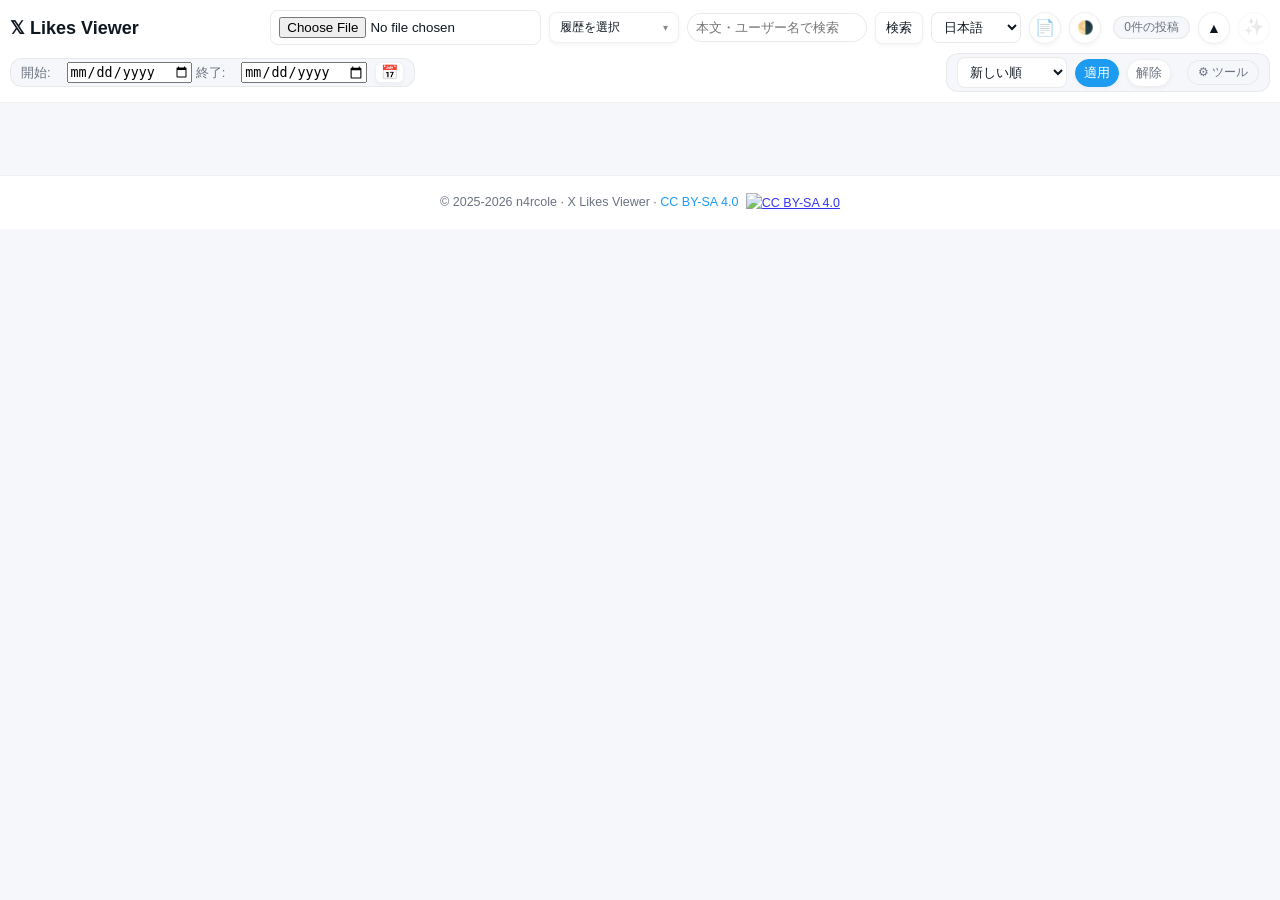
==== index.html @ a04f4ffa "Update index.html" ====
<!DOCTYPE html>
<html lang="ja">
<head>
  <meta charset="utf-8" />
  <meta name="referrer" content="no-referrer" />
  <meta name="viewport" content="width=device-width,initial-scale=1" />
  <meta name="theme-color" content="#0a1628">
  <link rel="manifest" href="/XLV/manifest.webmanifest">
  <link rel="icon" href="/XLV/icons/icon-192.png" sizes="192x192">
  <link rel="apple-touch-icon" href="/XLV/icons/icon-192.png">
  <title>X Likes Viewer</title>
  <style>
/* XLV css v21 */

:root {
  --bg: #f5f7fa;
  --card: #fff;
  --text: #0f1720;
  --muted: #6b7280;
  --border: rgba(0,0,0,0.06);
}

body.dark {
  --bg: #0a1628;
  --card: #15202b;
  --text: #e6eef6;
  --muted: #8899a6;
  --border: rgba(255,255,255,0.1);
}

body.amoled {
  --bg: #000;
  --card: #1a1a1a;
  --text: #e6eef6;
  --muted: #93a4b5;
  --border: rgba(255,255,255,0.15);
}
/* テキストモードボタン */
#textModeToggle {
  padding: 6px 10px;
  border-radius: 8px;
  border: 1px solid var(--border);
  background: var(--card);
  color: var(--text);
  cursor: pointer;
  font-size: 16px;
  transition: background 0.15s ease, color 0.15s ease;  /* transitionを最小限に */
}

#textModeToggle:hover {
  background: var(--bg);
  transform: scale(1.05);
}

#textModeToggle.active {
  background: #1da1f2;
  color: white;
  border-color: #1da1f2;
}

/* リスト表示モード */
#gallery.list-mode {
  display: flex !important;
  flex-direction: column !important;
  grid-template-columns: unset !important;
  gap: 0 !important;
  max-width: 600px !important;
  margin: 0 auto !important;
  padding: 0 !important;
  transition: none !important;  /* transitionを完全に削除 */
}

#gallery.list-mode .card {
  display: flex !important;
  flex-direction: column !important;
  aspect-ratio: unset !important;
  border-radius: 0 !important;
  border-bottom: 1px solid var(--border) !important;
  padding: 8px 16px !important;
  cursor: pointer;
  min-height: unset !important;
  height: auto !important;
  justify-content: flex-start !important;
  box-shadow: none !important;
  transform: none !important;
  width: 100% !important;
  max-width: none !important;
  transition: background 0.1s ease !important;  /* hoverのみ最小限のtransition */
}

#gallery.list-mode .card:hover {
  background: var(--bg);
  transform: none !important;
}

#gallery.list-mode .list-mode-card .tweet-header {
  display: flex;
  align-items: center;
  justify-content: space-between;
  margin-bottom: 4px;
}

#gallery.list-mode .list-mode-card .tweet-username {
  font-weight: 700;
  font-size: 15px;
  color: var(--text);
  line-height: 1.2;
}

#gallery.list-mode .list-mode-card .tweet-date {
  color: var(--muted);
  font-size: 13px;
  line-height: 1.2;
}

#gallery.list-mode .list-mode-card .tweet-text {
  font-size: 15px;
  line-height: 1.35;
  white-space: pre-wrap;
  word-wrap: break-word;
  margin: 0 0 4px 0;
  color: var(--text);
}

#gallery.list-mode .list-mode-card .tweet-stats {
  display: flex;
  gap: 16px;
  color: var(--muted);
  font-size: 13px;
  margin: 0;
  padding: 0;
  line-height: 1.2;
}

#gallery.list-mode .list-mode-card .tweet-stats span {
  display: flex;
  align-items: center;
  gap: 4px;
}

@media (max-width: 768px) {
  #gallery.list-mode {
    max-width: 100% !important;
  }

  #gallery.list-mode .card {
    padding: 8px 12px !important;
  }
}


* {
  box-sizing: border-box;
}

body {
  margin: 0;
  font-family: Inter, "Segoe UI", "Hiragino Kaku Gothic ProN", "Yu Gothic", Meiryo, sans-serif;
  background: var(--bg);
  color: var(--text);
  -webkit-font-smoothing: antialiased;
}

/* Header */
header {
  position: sticky;
  top: 0;
  background: var(--card);
  z-index: 60;
  padding: 10px;
  border-bottom: 1px solid var(--border);
  transition: transform 0.3s ease;
}

.hide-header {
  transform: translateY(-100%);
}

.header-top {
  display: flex;
  align-items: center;
  justify-content: space-between;
  gap: 12px;
  flex-wrap: nowrap;
}

#title {
  margin: 0;
  font-size: 18px;
  font-weight: 700;
  white-space: nowrap;
  flex-shrink: 0;
  text-align: center;
}

.controls {
  display: flex;
  gap: 8px;
  align-items: center;
  flex-wrap: wrap;
}

/* 共通入力フィールドスタイル */
.controls input[type="search"],
.controls input[type="text"],
.controls input[type="date"],
.controls input[type="file"],
.controls select,
#langSelect,
#sortSelect {
  padding: 6px 8px;
  border-radius: 8px;
  border: 1px solid rgba(0,0,0,0.08);
  background: var(--card);
  color: var(--text);
}

#langSelect option,
#sortSelect option {
  background: var(--card);
  color: var(--text);
}

/* ダークテーマ時の入力フィールド */
body.dark .controls input[type="search"],
body.dark .controls input[type="text"],
body.dark .controls input[type="date"],
body.dark .controls input[type="file"],
body.dark .controls select,
body.dark #langSelect,
body.dark #sortSelect,
body.amoled .controls input[type="search"],
body.amoled .controls input[type="text"],
body.amoled .controls input[type="date"],
body.amoled .controls input[type="file"],
body.amoled .controls select,
body.amoled #langSelect,
body.amoled #sortSelect {
  background: var(--card);
  border: 1px solid var(--border);
  color: var(--text);
}

body.dark #langSelect option,
body.dark #sortSelect option,
body.amoled #langSelect option,
body.amoled #sortSelect option {
  background: var(--card);
  color: var(--text);
}

body.dark .date-range input[type="date"],
body.amoled .date-range input[type="date"] {
  color-scheme: dark;
}

/* 英語選択時の言語セレクトボックス幅調整 */
#langSelect[data-selected="en"] {
  max-width: 90px;
  font-size: 12px;
}

/* 共通ボタンスタイル */
button,
.controls button,
.sort-area button,
.merge-row button {
  border-radius: 8px;
  border: 1px solid var(--border);
  background: var(--card);
  color: var(--text);
  padding: 6px 10px;
  cursor: pointer;
  transition: background 0.2s ease, box-shadow 0.2s ease;
  box-shadow: 0 2px 4px rgba(0,0,0,0.04);
}

button:hover,
.controls button:hover,
.sort-area button:hover,
.merge-row button:hover {
  background: rgba(0,0,0,0.05);
}

/* ダークテーマ時のボタン */
body.dark button,
body.dark .controls button,
body.dark .sort-area button,
body.dark .merge-row button,
body.amoled button,
body.amoled .controls button,
body.amoled .sort-area button,
body.amoled .merge-row button {
  border: 1px solid rgba(255,255,255,0.2);
  background: rgba(255,255,255,0.1);
  box-shadow: 0 2px 6px rgba(0,0,0,0.3);
}

body.dark button:hover,
body.dark .controls button:hover,
body.dark .sort-area button:hover,
body.dark .merge-row button:hover,
body.amoled button:hover,
body.amoled .controls button:hover,
body.amoled .sort-area button:hover,
body.amoled .merge-row button:hover {
  background: rgba(255,255,255,0.18);
}

.header-bottom {
  display: flex;
  justify-content: space-between;
  align-items: center;
  margin-top: 8px;
  gap: 12px;
  flex-wrap: wrap;
}

/* ── ツールボタン: 右端まで判定 ── */
.sort-area {
  display: flex;
  align-items: center;
  flex: 1;
}
#jsonMergeToggle {
  flex: 1;
  text-align: right;
  padding: 4px 0;
}

/* ── ロード完了フラッシュライン ── */
#xlvLoadLine {
  position: absolute;
  left: 0; right: 0; bottom: 0;
  height: 1.5px;
  pointer-events: none;
  z-index: 2;
  background: linear-gradient(90deg, #00e676, #52ff9b, #00c853, #52ff9b, #00e676);
  background-size: 300% 100%;
  opacity: 0;
  transition: opacity 0.12s ease-in;
}
#xlvLoadLine.xlv-flash-on {
  opacity: 1;
  animation: xlvLineScroll 0.9s linear;
}
@keyframes xlvLineScroll {
  0%   { background-position: 0% 0%; }
  100% { background-position: 300% 0%; }
}
body.no-effects #xlvLoadLine { display: none; }

.date-range label {
  font-size: 13px;
  color: var(--muted);
  margin-right: 8px;
}

.sort-area {
  display: flex;
  gap: 8px;
  align-items: center;
}

/* JSON結合パネル */
.json-merge-panel {
  padding: 12px;
  border-top: 1px solid var(--border);
  background: var(--card);
  max-height: 500px;
  overflow: hidden;
  margin-top: 4px;
}

.json-merge-panel.hidden {
  max-height: 0;
  padding: 0 12px;
  overflow: hidden;
  margin-top: 0;
}

/* JSON結合セクション */
.json-merge-section {
  border: none;
  padding: 0;
  margin: 0;
}

.json-merge-section summary {
  cursor: pointer;
  font-size: 13px;
  color: var(--text);
  user-select: none;
  padding: 6px 0;
  position: relative;
  display: flex;
  align-items: center;
  width: 100%;
  list-style: none;
  box-sizing: border-box;
}

.json-merge-section summary::-webkit-details-marker {
  display: none;
}

.json-merge-section summary:hover {
  color: var(--muted);
}

.merge-help-icon {
  display: inline-block;
  width: 16px;
  height: 16px;
  line-height: 16px;
  text-align: center;
  border-radius: 50%;
  background: rgba(100,150,200,0.2);
  color: #5b8ec6;
  font-size: 11px;
  font-weight: bold;
  margin-left: 6px;
  cursor: help;
  position: relative;
}

body.dark .merge-help-icon,
body.amoled .merge-help-icon {
  background: rgba(100,150,200,0.3);
  color: #7ba8d8;
}

.merge-help-icon:hover + .merge-help-tooltip {
  opacity: 1;
  visibility: visible;
  transform: translateY(0);
}

.merge-help-tooltip {
  position: absolute;
  top: 100%;
  left: 0;
  margin-top: 8px;
  padding: 10px 12px;
  background: var(--card);
  color: var(--text);
  border: 1px solid var(--border);
  border-radius: 8px;
  font-size: 12px;
  line-height: 1.5;
  width: 280px;
  box-shadow: 0 4px 12px rgba(0,0,0,0.15);
  z-index: 100;
  opacity: 0;
  visibility: hidden;
  transform: translateY(-5px);
  transition: opacity 0.2s ease, transform 0.2s ease, visibility 0.2s ease;
  pointer-events: none;
}

body.dark .merge-help-tooltip,
body.amoled .merge-help-tooltip {
  box-shadow: 0 4px 12px rgba(0,0,0,0.4);
}

.merge-content {
  margin-top: 8px;
  padding: 8px;
  background: rgba(0,0,0,0.02);
  border-radius: 6px;
}

body.dark .merge-content,
body.amoled .merge-content {
  background: rgba(255,255,255,0.05);
}

.merge-row {
  display: flex;
  gap: 8px;
  align-items: center;
  flex-wrap: wrap;
}

.merge-row label {
  font-size: 13px;
  color: var(--text);
  display: flex;
  align-items: center;
  gap: 6px;
}

.merge-row input[type="file"] {
  font-size: 12px;
}

.merge-status {
  margin-top: 8px;
  font-size: 12px;
  padding: 6px;
  border-radius: 4px;
  min-height: 20px;
}

.merge-status.success {
  color: #10b981;
  background: rgba(16,185,129,0.1);
}

.merge-status.error {
  color: #ef4444;
  background: rgba(239,68,68,0.1);
}

/* Gallery */
#gallery {
  display: grid;
  grid-template-columns: repeat(2,1fr);
  gap: 12px;
  padding: 12px;
}

/* Card */
.card {
  background: var(--card);
  border-radius: 10px;
  overflow: hidden;
  box-shadow: 0 2px 8px rgba(0,0,0,0.12);
  display: flex;
  flex-direction: column;
  cursor: pointer;
  transition: transform .12s ease;
  color: #fff;
  aspect-ratio: 1/1.6;
}

.card:hover {
  transform: translateY(-4px);
}

/* Thumbnail */
.thumb {
  position: relative;
  width: 100%;
  aspect-ratio: 1/1;
  overflow: hidden;
  background: #111;
  display: flex;
  align-items: center;
  justify-content: center;
  flex-shrink: 0;
  min-height: 0;
}

.thumb img,
.thumb video {
  width: 100%;
  height: 100%;
  object-fit: cover;
  object-position: center;
  display: block;
}

.thumb img {
  image-rendering: -webkit-optimize-contrast;
  image-rendering: crisp-edges;
}

.thumb .seq-num {
  position: absolute;
  top: 8px;
  left: 8px;
  background: rgba(0,0,0,0.6);
  color: #fff;
  padding: 4px 6px;
  border-radius: 6px;
  font-size: 11px;
  z-index: 4;
  pointer-events: none;
  white-space: nowrap;
  font-family: monospace;
  display: none;
}
body.xlv-show-seq .thumb .seq-num { display: block; }
/* トグルスイッチ */
.xlv-toggle-row{display:flex;align-items:center;gap:8px;margin-top:10px;font-size:13px;color:var(--text);cursor:pointer;user-select:none;}
.xlv-sw{position:relative;display:inline-block;width:38px;height:22px;flex-shrink:0;}
.xlv-sw input{opacity:0;width:0;height:0;position:absolute;}
.xlv-sw-track{position:absolute;inset:0;border-radius:11px;background:var(--border);transition:background .2s;}
.xlv-sw input:checked~.xlv-sw-track{background:#1d9bf0;}
.xlv-sw-knob{position:absolute;top:3px;left:3px;width:16px;height:16px;border-radius:50%;background:#fff;transition:left .18s;box-shadow:0 1px 4px rgba(0,0,0,.3);}
.xlv-sw input:checked~.xlv-sw-knob{left:19px;}

.thumb .count,
.thumb .video-icon {
  position: absolute;
  top: 8px;
  right: 8px;
  background: rgba(0,0,0,0.6);
  color: #fff;
  padding: 4px 6px;
  border-radius: 6px;
  font-size: 11px;
  z-index: 4;
  pointer-events: none;
  white-space: nowrap;
  font-family: monospace;
}

/* ライトモード時のアイコン視認性改善 */
body:not(.dark):not(.amoled) .thumb .count,
body:not(.dark):not(.amoled) .thumb .video-icon {
  background: rgba(0,0,0,0.5);
  color: #fff !important;
  font-weight: 500;
  text-shadow: 0 1px 3px rgba(0,0,0,0.4);
}

/* Info */
.info {
  display: flex;
  flex-direction: column;
  flex-grow: 1;
  justify-content: space-between;
  padding: 10px;
  gap: 8px;
  min-height: 0;
  overflow: hidden;
}

.meta {
  display: flex;
  justify-content: space-between;
  align-items: center;
  font-size: 13px;
  color: #b0b0b0;
  flex-shrink: 0;
}

.meta > div:first-child {
  overflow: hidden;
  text-overflow: ellipsis;
  white-space: nowrap;
  min-width: 0;
  flex-shrink: 1;
}

.meta > div:last-child {
  flex-shrink: 0;
  margin-left: 8px;
}

.preview {
  font-size: 13px;
  color: #fff;
  max-height: 4.4em;
  overflow: hidden;
  flex-grow: 1;
}

.card-date {
  display: flex;
  justify-content: space-between;
  align-items: center;
  width: 100%;
  font-size: 11px;
  color: var(--muted);
  margin-top: 8px;
  flex-wrap: nowrap;
  gap: 6px;
}

.card-date a {
  margin-left: auto !important;
  color: #1d9bf0 !important;
  text-decoration: none;
  font-size: 11px;
  font-weight: 400;
  line-height: 1;
}

.card-date a:hover {
  text-decoration: underline;
}

.media-type-label {
  opacity: 0.5;
  font-size: 10px;
}

/* ライトモード時のテキストカラー */
body:not(.dark):not(.amoled) .card,
body:not(.dark):not(.amoled) .card * {
  color: #0f1720 !important;
}

body:not(.dark):not(.amoled) .card a,
body:not(.dark):not(.amoled) .text-card-link,
body:not(.dark):not(.amoled) .card-date a {
  color: #1d9bf0 !important;
}

body:not(.dark):not(.amoled) .text-card-user {
  color: #0f1720;
}

body:not(.dark):not(.amoled) .text-card-stats,
body:not(.dark):not(.amoled) .text-card-footer,
body:not(.dark):not(.amoled) .card-date {
  color: #6b7280;
}

body:not(.dark):not(.amoled) .text-card-content {
  color: #0f1720;
}

/* ダーク&AMOLEDモード時の統一色 */
body.dark .card-date,
body.dark .text-card-footer,
body.amoled .card-date,
body.amoled .text-card-footer {
  color: rgba(255,255,255,0.65);
}

/* スマホ表示時: メディア付きカードのリンクを右下に配置 */
@media (max-width:768px) {
  .card .info {
    position: relative;
    padding-bottom: 28px;
  }
  
  .card .card-date {
    flex-wrap: nowrap;
    position: static;
    margin-bottom: 0;
  }
  
  .card .card-date > span:first-child {
    white-space: nowrap;
  }
  
  .card .media-type-label {
    position: absolute;
    bottom: 12px;
    left: 10px;
    margin: 0;
  }
  
  .card .card-date a {
    position: absolute;
    bottom: 12px;
    right: 10px;
    margin: 0;
  }
  
  /* テキストのみカードは変更なし */
  .text-only-card .text-card-footer {
    position: static;
  }
  
  .text-only-card .text-card-footer a {
    position: static;
  }
  
  .text-only-card .text-card-footer .media-type-label {
    position: static;
  }
}

/* Text-only card */
.text-only-card {
  aspect-ratio: 1/1.6;
  background: var(--card);
  border-radius: 10px;
  overflow: hidden;
  box-shadow: 0 2px 8px rgba(0,0,0,0.12);
  cursor: pointer;
  transition: transform .12s ease;
  display: flex;
  flex-direction: column;
  padding: 12px;
  justify-content: space-between;
}

.text-only-card:hover {
  transform: translateY(-4px);
}

.text-card-user {
  font-size: 13px;
  font-weight: 500;
  color: #fff;
  margin-bottom: 4px;
}

.text-card-stats {
  font-size: 12px;
  color: #b0b0b0;
  margin-bottom: 8px;
}

.text-card-content {
  flex: 1;
  display: flex;
  align-items: center;
  justify-content: center;
  text-align: center;
  white-space: pre-wrap;
  word-break: break-word;
  font-size: 0.9rem;
  line-height: 1.4;
  color: #fff;
  overflow: hidden;
  padding: 8px 0;
}

.text-card-content.long-text {
  font-size: 0.75rem;
  line-height: 1.3;
}

.text-card-footer {
  display: flex;
  justify-content: space-between;
  align-items: center;
  font-size: 11px;
  color: var(--muted);
  margin-top: 8px;
  gap: 8px;
  flex-wrap: wrap;
}

.no-media-label {
  opacity: 0.5;
  font-size: 10px;
}

.text-card-link {
  color: #1d9bf0 !important;
  text-decoration: none;
  font-size: 11px;
}

.text-card-link:hover {
  text-decoration: underline;
}

/* Modal */
#modal {
  position: fixed;
  inset: 0;
  background: rgba(0,0,0,0.9);
  display: flex;
  align-items: center;
  justify-content: center;
  opacity: 1;
  visibility: visible;
  transition: opacity 0.3s ease, visibility 0.3s ease;
  z-index: 9999;
  color: #fff;
  padding: 0;
}

#modal.hidden {
  opacity: 0;
  visibility: hidden;
}

#modalInner {
  display: flex;
  flex-direction: column;
  align-items: center;
  justify-content: center;
  text-align: center;
  margin: 0 auto;
  width: 100%;
  position: relative;
  z-index: 10000;
}

#modalText {
  color: #fff;
  padding: 20px;
  max-width: 90%;
  max-height: 90%;
  overflow-y: auto;
  white-space: pre-wrap;
  line-height: 1.6;
}

#modalImg,
#modalVideo {
  display: block;
  margin: 0 auto;
  max-width: 95%;
  max-height: 95vh;
  height: auto;
  object-fit: contain;
  box-sizing: border-box;
  border-radius: 8px;
  background: #000;
  cursor: zoom-out;
  touch-action: none;
  transition: transform 0.15s ease;
}

#prevBtn,
#nextBtn,
#closeModal {
  position: absolute;
  background: rgba(255,255,255,0.2);
  color: #fff;
  font-size: 28px;
  padding: 6px 12px;
  border: none;
  border-radius: 6px;
  cursor: pointer;
  z-index: 10001;
  user-select: none;
  transition: background 0.2s;
}

#prevBtn:hover,
#nextBtn:hover,
#closeModal:hover {
  background: rgba(255,255,255,0.35);
}

#prevBtn {
  left: 30px;
  top: 50%;
  transform: translateY(-50%);
}

#nextBtn {
  right: 30px;
  top: 50%;
  transform: translateY(-50%);
}

#closeModal {
  top: 40px;
  right: 40px;
  transform: none;
  font-size: 26px;
}

#modalCounter {
  position: absolute;
  bottom: 16px;
  left: 50%;
  transform: translateX(-50%);
  background: rgba(0,0,0,0.5);
  color: #fff;
  font-size: 14px;
  padding: 4px 10px;
  border-radius: 12px;
  letter-spacing: 0.5px;
  z-index: 130;
  pointer-events: none;
}

.modal-btn {
  pointer-events: auto;
  z-index: 200;
}

/* Cache custom dropdown */
.cache-custom-select { position: relative; }
.cache-select-trigger {
  display: flex; align-items: center; gap: 4px;
  padding: 6px 8px; border-radius: 8px;
  border: 1px solid var(--border); background: var(--card); color: var(--text);
  cursor: pointer; width: 130px; max-width: 130px; text-align: left;
  font-size: 12px; box-shadow: 0 2px 4px rgba(0,0,0,0.04);
}
.cache-select-label { flex: 1; overflow: hidden; text-overflow: ellipsis; white-space: nowrap; }
.cache-select-arrow { flex-shrink: 0; font-size: 10px; opacity: 0.5; }
.cache-select-list {
  position: absolute; top: calc(100% + 4px); left: 0; z-index: 300;
  background: var(--card); border: 1px solid var(--border);
  border-radius: 8px; box-shadow: 0 4px 16px rgba(0,0,0,0.18);
  min-width: 220px; max-width: 320px; list-style: none;
  margin: 0; padding: 4px 0; overflow-y: auto; max-height: 260px;
}
.cache-select-list.hidden { display: none; }
.cache-select-item {
  display: flex; align-items: center; gap: 4px;
  padding: 7px 10px; cursor: pointer; transition: background 0.1s;
}
.cache-select-item:hover { background: var(--bg); }
.cache-select-item.active { background: rgba(29,155,240,0.12); }
.cache-item-label {
  flex: 1; overflow: hidden; text-overflow: ellipsis; white-space: nowrap;
  font-size: 13px; color: var(--text);
}
.cache-item-delete {
  flex-shrink: 0; width: 20px; height: 20px; border-radius: 4px;
  border: none; background: transparent; color: var(--muted);
  cursor: pointer; font-size: 15px; line-height: 1; padding: 0;
  opacity: 0; transition: opacity 0.15s, background 0.15s, color 0.15s;
  display: flex; align-items: center; justify-content: center;
}
.cache-select-item:hover .cache-item-delete { opacity: 1; }
.cache-item-delete:hover { background: rgba(239,68,68,0.15); color: #ef4444; }

/* PC */
@media (min-width:769px) {
  #modal img,
  #modal video {
    max-width: 85vw !important;
    max-height: 85vh !important;
    object-fit: contain;
  }
}

@media (min-width:768px) {
  main#gallery {
    display: grid;
    grid-template-columns: repeat(auto-fill, minmax(260px, 1fr));
    gap: 16px;
    padding: 20px;
  }
}

/* Mobile */
@media (max-width:768px) {
  .header-top {
    flex-direction: row;
    flex-wrap: wrap;
  }
  
  #title {
    font-size: 16px;
  }
  
  #gallery {
    grid-template-columns: repeat(2, 1fr);
    gap: 8px;
    padding: 8px;
  }
  
  #prevBtn,
  #nextBtn {
    display: none !important;
  }
  
  #closeModal {
    position: absolute !important;
    top: 16px !important;
    right: 16px !important;
    background: none !important;
    border: none !important;
    color: #fff !important;
    font-size: 32px !important;
    font-weight: 300 !important;
    line-height: 1 !important;
    padding: 0 !important;
    width: auto !important;
    height: auto !important;
    z-index: 10002 !important;
    text-shadow: 0 2px 8px rgba(0,0,0,0.8);
    transform: none !important;
  }
  
  #closeModal:active {
    opacity: 0.7;
  }
  
  #modalCounter {
    position: absolute;
    bottom: 12px;
    left: 50%;
    transform: translateX(-50%);
    color: #fff;
    background: rgba(0,0,0,0.5);
    padding: 3px 6px;
    border-radius: 6px;
    font-size: 12px;
  }
  
  #modalInner {
    padding: 0;
    width: 100vw;
  }
  
  #modalImg,
  #modalVideo {
    width: 100%;
  }
}

@media (max-width:520px) {
  #gallery {
    gap: 8px;
    padding: 8px;
  }
  
  .controls {
    gap: 6px;
  }
  
  .thumb .count,
  .thumb .video-icon {
    font-size: 11px;
    padding: 3px 5px;
  }
}
  
/* =========================================
   スマホ表示・レイアウト修正 (v4)
   ========================================= */

/* 1. 横スクロール（スワイプ）防止 */
/* width: 100% と overflow-x: hidden で横揺れを防ぐ */
/* overflow-y は指定せず、windowスクロール（デフォルト）を維持する */
html, body {
  width: 100%;
  margin: 0; /* 念のため */
  padding: 0;
}

/* bodyの直下要素に横スクロール禁止を適用 */
body > * {
  overflow-x: clip;
  max-width: 100vw;
}

/* 2. 日付ラベルの位置ズレ修正 (英語対応) */
.date-label-text {
  display: inline-block;
  min-width: 3.5em; /* "Start" に合わせて幅を確保 */
  text-align: left;
}

/* 3. 操作パネル（header-bottom）のスマホ最適化 */
.header-bottom {
  display: flex;
  flex-direction: column; /* 縦並び */
  gap: 8px;
  width: 100%;
}

.date-range, .sort-area {
  display: flex;
  flex-wrap: wrap; /* 折り返し許可 */
  gap: 8px;
  width: 100%;
  justify-content: flex-start;
}

/* 各コントロールのサイズ調整 */
.date-range label, 
.sort-area select, 
.sort-area button {
  flex: 1 1 auto; /* 幅を自動伸縮 */
  min-width: 110px; /* 小さくなりすぎないように */
}

/* タブレット・PC以上（640px~）では横並びに戻す */
@media (min-width: 640px) {
  .header-bottom {
    flex-direction: row;
    justify-content: space-between;
    align-items: center;
  }

  .date-range, .sort-area {
    width: auto;
    flex: 0 1 auto;
  }
}


/* モーダル本文オーバーレイ */
.modal-text-overlay {
  position: absolute;
  top: 0;
  left: 0;
  right: 0;
  bottom: 0;
  background: rgba(0, 0, 0, 0.85);
  color: #fff;
  display: flex;
  align-items: center;
  justify-content: center;
  padding: 20px;
  z-index: 10001;
  opacity: 1;
  transition: opacity 0.2s ease;
  pointer-events: auto;
  cursor: pointer;
}

.modal-text-overlay.hidden {
  opacity: 0;
  pointer-events: none;
}

.modal-text-overlay-content {
  max-width: 90%;
  max-height: 80vh;
  overflow-y: auto;
  text-align: left;
  font-size: 15px;
  line-height: 1.6;
  white-space: pre-wrap;
  word-break: break-word;
  padding: 16px;
  background: rgba(0, 0, 0, 0.5);
  border-radius: 12px;
}

.modal-text-overlay-hint {
  position: absolute;
  bottom: 16px;
  left: 50%;
  transform: translateX(-50%);
  font-size: 12px;
  color: rgba(255, 255, 255, 0.6);
  pointer-events: none;
}

#modalImg.has-text,
#modalVideo.has-text {
  cursor: pointer;
}

/* 小型スマホ専用ヘッダー最適化（6.3インチ以下 / 400px以下） */
@media (max-width: 400px) {
  header {
    padding: 8px 10px;
  }

  .header-top {
    gap: 4px;
  }


  .controls {
    display: flex;
    flex-wrap: nowrap;
    gap: 4px;
    align-items: center;
  }

  #searchInput {
    flex: 1;
    min-width: 100px !important;
    max-width: 140px !important;
  }

  .header-top h1 {
    font-size: 16px;
    margin: 0;
    line-height: 1.2;
    flex: 0 0 100%;
  }

  .header-top .controls {
    display: flex;
    flex-wrap: wrap;
    gap: 4px;
    width: 100%;
    align-items: center;
  }

  /* ファイル入力は別行 */
  .header-top .controls input[type="file"] {
    order: 0;
    flex: 0 0 100%;
    font-size: 11px;
    margin-bottom: 2px;
  }

  /* 1行目: キャッシュ選択・ゴミ箱・検索ボックス・検索ボタン */
  .header-top .controls .cache-dropdown-container {
    order: 1;
    flex: 0 0 auto;
    display: flex;
    gap: 2px;
    align-items: center;
  }

  /* キャッシュプルダウン: 検索プレースホルダーと同じ幅（約130px） */
  .header-top .controls .cache-select-trigger {
    width: 130px !important;
    max-width: 130px !important;
    min-width: 130px !important;
    font-size: 10px !important;
    height: 28px;
    padding: 4px 6px;
    text-overflow: ellipsis;
  }

  .header-top .controls .cache-dropdown-container .delete-cache-btn {
    height: 28px !important;
    padding: 4px 6px !important;
    font-size: 12px !important;
    min-width: 28px;
  }

  /* 検索ボックス: 残りの幅を埋める */
  .header-top .controls input[type="search"] {
    order: 2;
    flex: 1 1 auto;
    min-width: 60px !important;
    max-width: none !important;
    font-size: 12px;
    padding: 4px 6px;
    height: 28px;
  }

  .header-top .controls #searchBtn {
    order: 3;
    flex: 0 0 auto;
    padding: 4px 8px;
    font-size: 11px;
    height: 28px;
    min-width: auto;
    white-space: nowrap;
  }

  /* 2行目: 言語選択・本文のみボタン・テーマボタン・ツイート数 */
  .header-top .controls #langSelect {
    order: 4;
    flex: 0 0 auto;
    font-size: 10px !important;
    padding: 5px 6px 4px 6px;
    height: 28px;
    min-width: auto;
    line-height: 1.4;
  }

  .header-top .controls #textModeToggle {
    order: 5;
    flex: 0 0 auto;
    padding: 3px 6px !important;
    font-size: 16px !important;
    height: 28px;
    line-height: 1.3;
    display: inline-flex;
    align-items: center;
    justify-content: center;
    min-width: 32px;
  }

  .header-top .controls #themeToggle {
    order: 6;
    flex: 0 0 auto;
    padding: 3px 6px !important;
    font-size: 16px !important;
    height: 28px;
    line-height: 1.3;
    display: inline-flex;
    align-items: center;
    justify-content: center;
    min-width: 32px;
  }

  .header-top .controls #tweetCount {
    order: 7;
    flex: 1 1 auto;
    font-size: 11px !important;
    text-align: right;
  }

  /* header-bottomのコンパクト化 */
  .header-bottom {
    margin-top: 6px;
    gap: 6px;
    flex-wrap: nowrap;
  }

  .header-bottom .date-range {
    display: flex;
    gap: 4px;
    flex-wrap: nowrap;
    align-items: center;
  }


  .header-bottom .date-range label {
    display: flex;
    align-items: center;
    gap: 2px;
    font-size: 12px;
    white-space: nowrap;
  }

  .header-bottom .date-range .date-label-text {
    font-size: 11px;
  }

  .header-bottom .date-range input[type="date"] {
    font-size: 12px;
    padding: 3px 4px;
    height: 28px;
    max-width: 115px;
  }

  .header-bottom .sort-area {
    display: flex;
    gap: 4px;
    align-items: center;
    flex-wrap: nowrap;
  }

  .header-bottom .sort-area select {
    font-size: 11px !important;
    padding: 3px 6px;
    height: 28px;
    min-width: auto;
    max-width: 105px;
    line-height: 1.4;
  }

  .header-bottom .sort-area button {
    padding: 3px 6px;
    font-size: 11px;
    height: 28px;
    min-width: 36px;
  }

  .header-bottom #jsonMergeToggle {
    font-size: 13px !important;
    margin-left: 4px !important;
  }
}

/* さらに小さい画面用（〜400px） */
@media (max-width: 400px) {
  .header-top h1 {
    font-size: 14px;
  }

  /* キャッシュプルダウンも縮小 */
  .header-top .controls .cache-select-trigger {
    width: 100px !important;
    max-width: 100px !important;
    min-width: 100px !important;
    font-size: 9px !important;
  }

  .header-top .controls input[type="search"] {
    font-size: 11px;
    min-width: 50px !important;
  }

  .header-top .controls #searchBtn {
    padding: 3px 6px;
    font-size: 10px;
  }

  .header-top .controls #langSelect {
    font-size: 9px !important;
    padding: 5px 4px 4px 4px;
  }

  .header-top #textModeToggle,
  .header-top #themeToggle {
    font-size: 15px !important;
    min-width: 30px;
    padding: 3px 5px !important;
  }

  .header-bottom .date-range input[type="date"] {
    max-width: 100px;
    font-size: 11px;
    height: 26px !important;
    padding: 1px 3px !important;
  }

  .header-bottom .sort-area select {
    max-width: 95px;
    font-size: 10px !important;
  }

  .header-bottom .sort-area button {
    padding: 2px 5px;
    font-size: 10px;
    min-width: 32px;
  }
}


  /* スマホ表示時は検索ボタンを非表示 */
  @media (max-width: 768px) {
    #searchBtn {
      display: none !important;
    }
  }


/* Header toggle button */
#headerToggle {
  position: fixed;
  top: 10px;
  left: 10px;
  z-index: 100;
  padding: 8px 12px;
  border-radius: 8px;
  border: 1px solid var(--border);
  background: var(--card);
  color: var(--text);
  cursor: pointer;
  font-size: 16px;
  box-shadow: 0 2px 8px rgba(0,0,0,0.15);
  transition: transform 0.2s ease, opacity 0.2s ease;
  opacity: 0;
  pointer-events: none;
}

#headerToggle:hover {
  opacity: 1;
  transform: scale(1.05);
}

body.header-hidden #headerToggle {
  opacity: 0.9;
  pointer-events: auto;
}

header {
  transition: transform 0.3s ease;
}

body.header-hidden header {
  transform: translateY(-100%);
}

#headerCloseBtn {
  padding: 6px 10px;
  border-radius: 8px;
  border: 1px solid var(--border);
  background: var(--card);
  color: var(--text);
  cursor: pointer;
  font-size: 14px;
}

#headerCloseBtn:hover {
  background: var(--bg);
}

@media (max-width: 400px) {
  #headerToggle {
    top: 8px;
    left: 8px;
    padding: 6px 10px;
    font-size: 14px;
  }

  #headerCloseBtn {
    padding: 4px 8px;
    font-size: 12px;
  }
}


/* ═══ XLV Header Redesign ═══ */
/* グラデーションアクセントライン */
header::after {
  content: '';
  position: absolute;
  left: 0; right: 0; bottom: 0;
  height: 1.5px;
  background: linear-gradient(90deg, #1d9bf0, #7856ff, #1d9bf0);
  background-size: 200% 100%;
  animation: headerLineFlow 4s linear infinite;
}
@keyframes headerLineFlow {
  0%   { background-position: 0% 0%; }
  100% { background-position: 200% 0%; }
}
header {
  position: sticky; /* 既存上書き */
  overflow: visible;
}
body.dark header, body.amoled header {
  background: rgba(21,32,43,0.78) !important;
  backdrop-filter: blur(16px);
  -webkit-backdrop-filter: blur(16px);
}

/* グラデーションタイトル */
#title {
  font-weight: 800 !important;
  background: linear-gradient(135deg, #1d9bf0, #7856ff);
  -webkit-background-clip: text;
  -webkit-text-fill-color: transparent;
  background-clip: text;
}

/* 検索入力: ピル型 */
#searchInput {
  border-radius: 20px !important;
  transition: box-shadow 0.2s, border-color 0.2s !important;
}
#searchInput:focus {
  outline: none !important;
  box-shadow: 0 0 0 2px rgba(29,155,240,0.35) !important;
  border-color: #1d9bf0 !important;
}

/* アイコンボタン: 円形 */
#textModeToggle,
#themeToggle,
#headerCloseBtn {
  width: 32px !important;
  height: 32px !important;
  border-radius: 50% !important;
  padding: 0 !important;
  display: inline-flex !important;
  align-items: center !important;
  justify-content: center !important;
  transition: transform 0.15s ease, box-shadow 0.15s ease !important;
}
#textModeToggle:hover,
#themeToggle:hover,
#headerCloseBtn:hover {
  transform: scale(1.12) !important;
  box-shadow: 0 2px 8px rgba(0,0,0,0.15) !important;
}

/* 適用/解除ボタン */
#applyFilter {
  background: #1d9bf0 !important;
  color: #fff !important;
  border-color: #1d9bf0 !important;
  border-radius: 16px !important;
  transition: transform 0.15s, box-shadow 0.15s !important;
}
#applyFilter:hover {
  transform: translateY(-1px) !important;
  box-shadow: 0 4px 12px rgba(29,155,240,0.4) !important;
}
#clearFilter {
  color: var(--muted) !important;
  border-radius: 16px !important;
}

/* ソートエリアグループ */
.sort-area {
  background: var(--bg);
  border-radius: 12px !important;
  padding: 3px 10px;
  border: 1px solid var(--border);
}

/* 日付エリアグループ */
.date-range {
  background: var(--bg);
  border-radius: 12px !important;
  padding: 3px 10px;
  border: 1px solid var(--border);
}

/* ツイート数バッジ */
#tweetCount {
  background: var(--bg) !important;
  border: 1px solid var(--border) !important;
  border-radius: 20px !important;
  padding: 2px 10px !important;
  font-size: 12px !important;
}

/* ⚙ ツール トグルボタン */
#jsonMergeToggle {
  display: inline-flex !important;
  align-items: center !important;
  gap: 4px !important;
  padding: 3px 10px !important;
  border: 1px solid var(--border) !important;
  border-radius: 16px !important;
  background: var(--bg) !important;
  color: var(--muted) !important;
  font-size: 12px !important;
  cursor: pointer !important;
  white-space: nowrap !important;
  transition: border-color 0.15s, color 0.15s !important;
}
#jsonMergeToggle.open {
  border-color: #1d9bf0 !important;
  color: #1d9bf0 !important;
}

/* 日付範囲: 常に横並び */
.date-range { flex-wrap: nowrap !important; }
.date-range label { flex-shrink: 1 !important; min-width: 0 !important; white-space: nowrap; }
.date-range input[type="date"] { min-width: 80px !important; width: auto !important; flex-shrink: 1; }

/* hover underline for username */
.tweet-username:hover,
.text-card-user:hover,
.meta > div[data-screen-name]:hover {
  text-decoration: underline;
  text-underline-offset: 2px;
  cursor: pointer;
}

/* ═══ ユーザーコンテキストメニュー ═══ */
.user-context-menu {
  position: fixed;
  z-index: 600;
  background: var(--card);
  border: 1px solid var(--border);
  border-radius: 12px;
  box-shadow: 0 8px 28px rgba(0,0,0,0.22), 0 2px 8px rgba(0,0,0,0.12);
  overflow: hidden;
  min-width: 180px;
  animation: ucmFadeIn 0.12s ease;
}
@keyframes ucmFadeIn {
  from { opacity: 0; transform: scale(0.94) translateY(-4px); }
  to   { opacity: 1; transform: scale(1)    translateY(0); }
}
.user-context-menu.hidden { display: none; }
.ucm-item {
  display: flex;
  align-items: center;
  gap: 8px;
  width: 100%;
  padding: 11px 16px;
  border: none;
  border-radius: 0;
  background: transparent;
  color: var(--text);
  cursor: pointer;
  font-size: 13px;
  font-weight: 500;
  text-align: left;
  box-shadow: none;
  transition: background 0.12s, color 0.12s;
}
.ucm-item + .ucm-item { border-top: 1px solid var(--border); }
.ucm-search:hover { background: rgba(29,155,240,0.10); color: #1d9bf0; }
.ucm-exclude:hover { background: rgba(239,68,68,0.10); color: #ef4444; }
/* ══════════════════════════════════════════════════ */


@keyframes ucmFadeOut {
  from { opacity: 1; transform: scale(1) translateY(0); }
  to   { opacity: 0; transform: scale(0.94) translateY(-4px); }
}
.user-context-menu.closing {
  animation: ucmFadeOut 0.12s ease forwards;
  pointer-events: none;
}

/* ═══ no-effects モード（パフォーマンス優先）═══ */
body.no-effects header::after { display: none !important; }
body.no-effects.dark header,
body.no-effects.amoled header {
  background: var(--card) !important;
  backdrop-filter: none !important;
  -webkit-backdrop-filter: none !important;
}
body.no-effects #title {
  background: none !important;
  -webkit-background-clip: unset !important;
  -webkit-text-fill-color: var(--text) !important;
  background-clip: unset !important;
}
body.no-effects .user-context-menu,
body.no-effects .user-context-menu.closing {
  animation: none !important;
}

/* ── 低スペック端末: GPU blur 無効化 ── */
body.no-effects .thumb .count,
body.no-effects .thumb .video-icon,
body.no-effects .thumb .seq-num {
  backdrop-filter: none !important;
  -webkit-backdrop-filter: none !important;
  background: rgba(0,0,0,0.65) !important;
  border: 1px solid rgba(255,255,255,0.08) !important;
}

/* ── 読み込み件数プリセットボタン ── */
.ps-btn {
  font-size: 12px;
  padding: 4px 10px;
  border-radius: 14px;
  border: 1px solid var(--border);
  background: var(--bg-card);
  color: var(--text);
  cursor: pointer;
  transition: background 0.15s, border-color 0.15s;
  text-align: center;
  line-height: 1.4;
}
.ps-btn.active {
  background: #1d9bf0;
  color: #fff;
  border-color: #1d9bf0;
}
.ps-btn .ps-hint {
  font-size: 10px;
  opacity: 0.75;
  display: block;
}

/* ✨ エフェクトボタン */
#effectsToggle {
  order: 7;
  flex: 0 0 auto;
  padding: 3px 6px !important;
  font-size: 16px !important;
  height: 28px;
  line-height: 1.3;
  display: inline-flex;
  align-items: center;
  justify-content: center;
  min-width: 32px;
  width: 32px !important;
  height: 32px !important;
  border-radius: 50% !important;
  padding: 0 !important;
  transition: transform 0.15s ease, box-shadow 0.15s ease !important;
}
#effectsToggle:hover {
  transform: scale(1.12) !important;
  box-shadow: 0 2px 8px rgba(0,0,0,0.15) !important;
}
body.no-effects #effectsToggle {
  opacity: 0.45;
  filter: grayscale(1);
}
@media (max-width: 400px) {
  #effectsToggle {
    font-size: 15px !important;
    min-width: 30px;
    padding: 3px 5px !important;
  }
}
/* ══════════════════════════════════════════════════ */


/* ⚙ツールボタンを常に同一行に収める */
.sort-area {
  flex-wrap: nowrap !important;
  min-width: 0;
}
#applyFilter,
#clearFilter {
  padding: 4px 8px !important;
  min-width: 0 !important;
  flex-shrink: 1 !important;
}
#jsonMergeToggle {
  flex-shrink: 0 !important;
  white-space: nowrap !important;
}
/* ══════════════════════════════ */

/* ═══ パフォーマンス最適化 ═══ */
.card, .text-only-card, .list-mode-card {
  contain: layout style;
}
.card:hover, .text-only-card:hover {
  will-change: transform;
}
/* content-visibility: auto は大量カード時にペイントをスキップ */
#gallery .card,
#gallery .text-only-card {
  content-visibility: auto;
  contain-intrinsic-size: 0 240px;
}
#gallery.list-mode .list-mode-card {
  content-visibility: auto;
  contain-intrinsic-size: 0 120px;
}
/* will-change はエフェクトOFF時は不要 */

/* ══════════════════════════════ */

/* スクロール最適化 */
#gallery {
  touch-action: pan-y;
  overscroll-behavior: contain;
}
/* モーダル背景タッチ最適化 */
#modal {
  touch-action: none;
}

/* NOT FOUND サムネプレースホルダー */
.thumb-not-found {
  position: absolute;
  inset: 0;
  display: flex;
  flex-direction: column;
  align-items: center;
  justify-content: center;
  background: #1e1e1e;
  gap: 6px;
}
.thumb-not-found::before {
  content: '🔗';
  font-size: 22px;
  opacity: 0.35;
}
.thumb-not-found::after {
  content: 'NOT FOUND';
  font-size: 9px;
  font-weight: 600;
  letter-spacing: 1.5px;
  color: #555;
}

/* ═══ エクスポートセクション（インライン） ═══ */
.export-steps-inline {
  padding-left: 0;
  margin: 10px 0 10px;
  list-style: none;
  counter-reset: step;
  display: flex;
  flex-direction: column;
  gap: 6px;
}
.export-steps-inline li {
  counter-increment: step;
  display: flex;
  align-items: flex-start;
  gap: 8px;
  font-size: 12px;
  color: var(--muted);
  line-height: 1.4;
}
.export-steps-inline li::before {
  content: counter(step);
  flex-shrink: 0;
  width: 18px; height: 18px;
  border-radius: 50%;
  background: rgba(29,155,240,0.2);
  color: #1d9bf0;
  font-size: 10px; font-weight: 700;
  display: flex; align-items: center; justify-content: center;
}
.bm-link-wrap {
  background: var(--bg);
  border: 1.5px dashed #1d9bf0;
  border-radius: 10px;
  padding: 8px 12px;
  display: flex; align-items: center; gap: 8px;
  margin: 8px 0 6px;
}
.bm-drag-link {
  font-size: 13px; font-weight: 700;
  color: #1d9bf0; text-decoration: none;
  flex: 1; cursor: grab;
  padding: 3px 8px; border-radius: 8px;
  background: rgba(29,155,240,0.10);
  border: 1px solid rgba(29,155,240,0.25);
  white-space: nowrap; overflow: hidden; text-overflow: ellipsis;
  transition: background 0.15s;
}
.bm-drag-link:hover { background: rgba(29,155,240,0.2); }
.export-note {
  font-size: 11px; color: var(--muted);
  padding: 8px 10px; background: var(--bg);
  border-radius: 8px; border-left: 3px solid #7856ff;
  line-height: 1.5;
}

.export-credit {
  font-size: 11px; color: var(--muted);
  padding: 8px 10px; background: var(--bg);
  border-radius: 8px; border-left: 3px solid #1d9bf0;
  line-height: 1.5; margin-top: 6px;
}
.export-credit a { color: #1d9bf0 !important; text-decoration: none; }
.export-credit a:hover { text-decoration: underline; }
/* ══════════════════════════════ */

/* =====================================================
   XLV Design Patch — Final All-in-One
   <style> タグ末尾にそのまま追加するだけでOK
   ===================================================== */

/* ════════════════════════════════════════════════════
   1. 背景：テーマ別サブカラーグラデーション
   ════════════════════════════════════════════════════ */
body.dark {
  background-image:
    radial-gradient(ellipse at 15% 45%, rgba(29,155,240,0.05) 0%, transparent 55%),
    radial-gradient(ellipse at 85% 15%, rgba(120,86,255,0.05) 0%, transparent 55%);
}
body.amoled {
  background-image:
    radial-gradient(ellipse at 20% 50%, rgba(29,155,240,0.04) 0%, transparent 50%),
    radial-gradient(ellipse at 80% 20%, rgba(120,86,255,0.04) 0%, transparent 50%);
}
body:not(.dark):not(.amoled) {
  background-image:
    radial-gradient(ellipse at 10% 50%, rgba(29,155,240,0.04) 0%, transparent 50%),
    radial-gradient(ellipse at 90% 10%, rgba(120,86,255,0.04) 0%, transparent 50%);
}

/* ════════════════════════════════════════════════════
   2. カード共通：形状・影・枠
   ════════════════════════════════════════════════════ */
.card, .text-only-card {
  border-radius: 14px !important;
  border: 1px solid var(--border) !important;
  box-shadow:
    0 1px 2px rgba(0,0,0,0.06),
    0 3px 10px rgba(0,0,0,0.08) !important;
  transition:
    transform .15s ease,
    box-shadow .15s ease,
    border-color .15s ease !important;
  overflow: hidden;
}

.card:hover, .text-only-card:hover {
  transform: translateY(-4px) scale(1.012) !important;
  box-shadow:
    0 4px 8px rgba(0,0,0,0.08),
    0 12px 28px rgba(0,0,0,0.12),
    0 0 0 1px rgba(29,155,240,0.25) !important;
  border-color: rgba(29,155,240,0.4) !important;
}

body.dark .card,
body.dark .text-only-card {
  background:
    linear-gradient(150deg, rgba(255,255,255,0.03) 0%, transparent 60%),
    var(--card) !important;
  box-shadow:
    0 1px 2px rgba(0,0,0,0.25),
    0 4px 16px rgba(0,0,0,0.3) !important;
}
body.dark .card:hover,
body.dark .text-only-card:hover {
  box-shadow:
    0 4px 12px rgba(0,0,0,0.4),
    0 16px 32px rgba(0,0,0,0.3),
    0 0 0 1px rgba(29,155,240,0.3) !important;
  border-color: rgba(29,155,240,0.45) !important;
}

body.amoled .card,
body.amoled .text-only-card {
  background:
    linear-gradient(150deg, rgba(255,255,255,0.025) 0%, transparent 60%),
    var(--card) !important;
  box-shadow:
    0 1px 2px rgba(0,0,0,0.5),
    0 4px 20px rgba(0,0,0,0.5) !important;
  border-color: rgba(255,255,255,0.1) !important;
}
body.amoled .card:hover,
body.amoled .text-only-card:hover {
  box-shadow:
    0 6px 20px rgba(0,0,0,0.6),
    0 0 0 1px rgba(29,155,240,0.35) !important;
  border-color: rgba(29,155,240,0.45) !important;
}

/* ════════════════════════════════════════════════════
   3. サムネイル
   ════════════════════════════════════════════════════ */
.thumb {
  background: #0c0c0c !important;
}

.thumb::after {
  content: '';
  position: absolute;
  bottom: 0; left: 0; right: 0;
  height: 28%;
  background: linear-gradient(to top, rgba(0,0,0,0.22) 0%, transparent 100%);
  pointer-events: none;
  z-index: 3;
}
body:not(.dark):not(.amoled) .thumb::after {
  background: linear-gradient(to top, rgba(0,0,0,0.10) 0%, transparent 100%);
}

.thumb .count,
.thumb .video-icon {
  backdrop-filter: blur(6px) !important;
  -webkit-backdrop-filter: blur(6px) !important;
  background: rgba(0,0,0,0.55) !important;
  border: 1px solid rgba(255,255,255,0.12) !important;
  border-radius: 8px !important;
}

/* ════════════════════════════════════════════════════
   4. カード info エリア：余白・テキスト
   ════════════════════════════════════════════════════ */
.card .info,
.card:not(.text-only-card) .info {
  padding: 10px 12px 7px !important;
}

.card .meta {
  font-size: clamp(10.0px, 2.8vw, 12.5px) !important;
}

/* 本文プレビュー：余白を消費して表示行を増やす */
.card .preview {
  font-size: clamp(10.5px, 3.0vw, 12.5px) !important;
  line-height: 1.45 !important;
  opacity: 0.85;
  flex-grow: 1 !important;
  max-height: 4.4em !important;
  flex-shrink: 1 !important;
}

/* ════════════════════════════════════════════════════
   5. card-date：2行レイアウト（重なり解消）
   ════════════════════════════════════════════════════ */
.card .card-date {
  flex-wrap: wrap !important;
  gap: 2px 6px !important;
  padding-bottom: 0 !important;
  font-size: clamp(9.5px, 2.5vw, 11.0px) !important;
}

/* 日付：1行目フル幅 */
.card .card-date > span:first-child {
  flex: 0 0 100% !important;
  white-space: nowrap !important;
}

/* メディア種別：2行目 左寄せ */
.card .card-date .media-type-label {
  position: static !important;
  bottom: auto !important;
  left: auto !important;
  flex: 1 !important;
  margin: 0 !important;
}

/* 投稿リンク：2行目 右寄せ */
.card .card-date > span:last-child {
  position: static !important;
  bottom: auto !important;
  right: auto !important;
  margin-left: auto !important;
}

/* モバイルの absolute 配置を無効化 */
@media (max-width: 768px) {
  .card .info {
    position: static !important;
    padding-bottom: 7px !important;
  }
  .card .card-date {
    position: static !important;
    margin-bottom: 0 !important;
  }
  .card .media-type-label {
    position: static !important;
  }
  .card .card-date a {
    position: static !important;
    margin-left: 0 !important;
  }
}

/* ════════════════════════════════════════════════════
   6. 極小端末（≤360px）追加調整
   ════════════════════════════════════════════════════ */
@media (max-width: 360px) {
  .card .info {
    padding: 8px 10px 5px !important;
    gap: 5px !important;
  }
  .card .preview {
    font-size: 10.5px !important;
    max-height: 4.4em !important;
    line-height: 1.4 !important;
  }
  .card .meta {
    font-size: 10px !important;
  }
  .card .card-date {
    font-size: 9.5px !important;
  }
}

/* ════════════════════════════════════════════════════
   7. ギャラリー余白（PC）
   ════════════════════════════════════════════════════ */
@media (min-width: 769px) {
  #gallery {
    padding: 20px 24px !important;
    gap: 18px !important;
  }
}

/* リストモード：ホバー変更なし */
.gallery.list-mode .card:hover {
  transform: none !important;
  box-shadow: none !important;
  border-color: var(--border) !important;
}

/* ════════════════════════════════════════════════════
   8. no-effects 時：すべてオフ
   ════════════════════════════════════════════════════ */
body.no-effects .card,
body.no-effects .text-only-card {
  background: var(--card) !important;
  box-shadow: 0 2px 8px rgba(0,0,0,0.12) !important;
  border: 1px solid var(--border) !important;
}
body.no-effects .card:hover,
body.no-effects .text-only-card:hover {
  transform: translateY(-4px) !important;
  box-shadow: 0 2px 8px rgba(0,0,0,0.12) !important;
  border-color: var(--border) !important;
}
body.no-effects .thumb::after {
  display: none !important;
}
body.no-effects .thumb .count,
body.no-effects .thumb .video-icon {
  backdrop-filter: none !important;
  -webkit-backdrop-filter: none !important;
  border: none !important;
  background: rgba(0,0,0,0.6) !important;
}
body.no-effects,
body.no-effects.dark,
body.no-effects.amoled {
  background-image: none !important;
}


    /* [p.py Patch 4] プレビューが空きスペースを使い切って日時直前まで伸びるよう上書き */
    .card .info { justify-content: flex-start !important; }
    .card .meta { margin-bottom: 4px; }
    .card .preview { margin-bottom: 4px; }
  
    /* [Fix A] maximize preview area */
    .card .info { gap: 0 !important; }
    .card .meta { margin-bottom: 6px !important; }
    /* overflow:hidden + padding-top で中央寄せ (JS が制御) */
    .card .preview {
      max-height: none !important;
      margin-bottom: 0 !important;
      overflow: hidden !important;
      box-sizing: border-box !important;
    }
    @media (max-width: 360px) { .card .preview { max-height: none !important; } }

    /* [Fix B] card-date: margin-top:auto で常に .info 最下部に固定 */
    .card .card-date {
      margin-top: auto !important;
      padding-top: 2px !important;
      padding-bottom: 4px !important;
      flex-shrink: 0 !important;
    }

    /* [Fix D/CSS] UCM dismiss button */
    .ucm-dismiss { color: var(--muted) !important; opacity: 0.8; }
    .ucm-dismiss:hover { background: var(--bg) !important; opacity: 1; color: var(--text) !important; }

  
/* ── 年指定モード: 全解像度対応 ── */
#dateModeCalendar {
  display: flex !important;
  flex-wrap: nowrap !important;
  gap: 4px;
  align-items: center;
  flex-shrink: 0 !important;
  width: auto !important;
  min-width: 0 !important;
}
/* .date-range label の flex/min-width ルールを上書き */
#dateModeCalendar label {
  flex: 0 0 auto !important;
  min-width: 0 !important;
  width: auto !important;
  white-space: nowrap;
  margin-right: 0 !important;
  gap: 1px !important;
}
#dateModeYear {
  display: none;
  flex-wrap: wrap;
  gap: 4px;
  align-items: center;
  min-width: 0;
}
#dateModeTgl {
  font-size: 14px; cursor: pointer; padding: 3px 5px;
  border-radius: 6px; border: 1px solid var(--border);
  background: var(--card); color: var(--text);
  user-select: none; line-height: 1;
  transition: background .15s, border-color .15s;
  flex: 0 0 auto; margin-left: auto;
}
#dateModeTgl:hover { background: var(--bg); }
#dateModeTgl.year-mode-on { background: rgba(29,155,240,.15); border-color: #1d9bf0; }
.year-btn {
  width: 54px !important; min-width: unset !important;
  padding: 3px 4px; font-size: 12px; font-weight: 600;
  border-radius: 6px; border: 1px solid var(--border);
  background: var(--card); color: var(--text);
  cursor: pointer; white-space: nowrap;
  text-align: center; box-sizing: border-box !important;
  transition: background .15s, color .15s, border-color .15s;
}
.year-btn:hover { background: var(--bg); }
.year-btn.active { background: #1d9bf0; color: #fff; border-color: #1d9bf0; }
.year-btn[data-year-all] { font-size: 10px; }

@media (max-width: 320px) {
  /* iPhone5 等の超狭い画面: 開始/終了テキストを隠す */
  #dateModeCalendar .date-label-text {
    display: none;
  }
  .date-range input[type="date"] {
    max-width: 82px !important;
    font-size: 10px !important;
    height: 24px !important;
    padding: 1px 2px !important;
  }
  .date-range {
    padding: 2px 6px !important;
  }
  #dateModeTgl {
    padding: 2px 4px !important;
    font-size: 12px !important;
  }
}

@media (min-width: 401px) and (max-width: 450px) {
  .date-range input[type="date"] {
    max-width: 100px !important;
    font-size: 11px !important;
    height: 26px !important;
    padding: 1px 2px !important;
  }
  #dateModeCalendar label {
    gap: 1px !important;
  }
}

/* ════════════════════════════════════════════════════
   ツールパネル モダンUI — ヘッダーと同一デザイン言語
   ════════════════════════════════════════════════════ */

/* ── パネル本体 ── */
.json-merge-panel {
  border-top: none !important;
  border-radius: 16px !important;
  border: 1px solid rgba(29,155,240,0.2) !important;
  background: rgba(248,251,255,0.88) !important;
  backdrop-filter: blur(14px) !important;
  -webkit-backdrop-filter: blur(14px) !important;
  box-shadow: 0 6px 28px rgba(29,155,240,0.08),
              0 1px 0 rgba(255,255,255,0.8) inset !important;
  margin-top: 6px !important;
  padding: 10px 12px 12px !important;
}
body.dark .json-merge-panel,
body.amoled .json-merge-panel {
  background: rgba(15,23,42,0.82) !important;
  border-color: rgba(29,155,240,0.22) !important;
  box-shadow: 0 6px 32px rgba(0,0,0,0.4),
              0 1px 0 rgba(255,255,255,0.04) inset !important;
}
body.no-effects .json-merge-panel {
  backdrop-filter: none !important;
  -webkit-backdrop-filter: none !important;
  background: var(--card) !important;
  border-radius: 0 !important;
  border: none !important;
  border-top: 1px solid var(--border) !important;
  box-shadow: none !important;
  margin-top: 0 !important;
}

/* ── アコーディオンセクション ── */
.json-merge-section {
  border-radius: 12px !important;
  border: 1px solid rgba(29,155,240,0.12) !important;
  background: rgba(255,255,255,0.5) !important;
  margin: 6px 0 0 !important;
  overflow: hidden;
  transition: border-color 0.2s, box-shadow 0.2s;
}
.json-merge-section[open] {
  border-color: rgba(29,155,240,0.28) !important;
  box-shadow: 0 3px 16px rgba(29,155,240,0.08) !important;
}
body.dark .json-merge-section,
body.amoled .json-merge-section {
  background: rgba(255,255,255,0.05) !important;
  border-color: rgba(255,255,255,0.08) !important;
}
body.dark .json-merge-section[open],
body.amoled .json-merge-section[open] {
  border-color: rgba(29,155,240,0.3) !important;
  box-shadow: 0 3px 16px rgba(0,0,0,0.28) !important;
}
body.no-effects .json-merge-section {
  background: none !important;
  border: none !important;
  border-top: 1px solid var(--border) !important;
  border-radius: 0 !important;
  box-shadow: none !important;
}

/* ── summary（アコーディオンヘッダー） ── */
.json-merge-section summary {
  padding: 8px 12px !important;
  border-radius: 11px !important;
  font-size: 12px !important;
  font-weight: 600 !important;
  letter-spacing: 0.025em !important;
  transition: background 0.15s !important;
}
.json-merge-section summary:hover {
  background: rgba(29,155,240,0.08) !important;
}
.json-merge-section[open] > summary {
  border-radius: 11px 11px 0 0 !important;
  border-bottom: 1px solid rgba(29,155,240,0.1) !important;
  background: linear-gradient(90deg,
    rgba(29,155,240,0.07) 0%,
    rgba(120,86,255,0.04) 100%) !important;
}
body.no-effects .json-merge-section summary {
  padding: 7px 2px !important;
  border-radius: 0 !important;
  background: none !important;
}
body.no-effects .json-merge-section summary:hover { background: none !important; }
body.no-effects .json-merge-section[open] > summary {
  background: none !important;
  border-bottom: 1px solid var(--border) !important;
}

/* ── コンテンツ本体 ── */
.merge-content {
  margin-top: 0 !important;
  padding: 10px 12px 12px !important;
  background: transparent !important;
  border-radius: 0 0 11px 11px !important;
}
body.no-effects .merge-content { padding: 8px 2px !important; }

/* ── プリセットボタン ── */
.ps-btn {
  border-radius: 16px !important;
  font-weight: 500 !important;
  transition: background 0.15s, border-color 0.15s,
              color 0.15s, box-shadow 0.15s !important;
}
.ps-btn:hover {
  border-color: #1d9bf0 !important;
  color: #1d9bf0 !important;
  background: rgba(29,155,240,0.07) !important;
}
.ps-btn.active {
  background: linear-gradient(135deg, #1d9bf0 0%, #7856ff 100%) !important;
  color: #fff !important;
  border-color: transparent !important;
  box-shadow: 0 2px 10px rgba(29,155,240,0.38) !important;
  font-weight: 600 !important;
}

/* ── パネル内ボタン全般 ── */
.json-merge-panel button,
.merge-row button {
  border-radius: 10px !important;
  transition: border-color 0.15s, box-shadow 0.15s, background 0.15s !important;
}
.json-merge-panel button:hover,
.merge-row button:hover {
  border-color: #1d9bf0 !important;
  box-shadow: 0 0 0 2.5px rgba(29,155,240,0.14) !important;
}

/* ── ステータス表示 ── */
.merge-status {
  border-radius: 8px !important;
  padding: 6px 10px !important;
  border: 1px solid rgba(29,155,240,0.14) !important;
  background: rgba(29,155,240,0.04) !important;
}

/* ── 連番トグル行 ── */
.xlv-toggle-row {
  border-radius: 10px !important;
  padding: 4px 8px !important;
  transition: background 0.15s !important;
}
.xlv-toggle-row:hover {
  background: rgba(29,155,240,0.07) !important;
}

/* ── ブックマークリンク ── */
.bm-drag-link {
  border-radius: 10px !important;
  background: linear-gradient(135deg,
    rgba(29,155,240,0.1) 0%,
    rgba(120,86,255,0.1) 100%) !important;
  border: 1px solid rgba(29,155,240,0.22) !important;
  padding: 6px 14px !important;
  font-weight: 600 !important;
  transition: box-shadow 0.15s, background 0.15s !important;
}
.bm-drag-link:hover {
  background: linear-gradient(135deg,
    rgba(29,155,240,0.18) 0%,
    rgba(120,86,255,0.18) 100%) !important;
  box-shadow: 0 2px 12px rgba(29,155,240,0.18) !important;
}

/* ── パネルスクロール & 枠見切れ修正 ── */
.json-merge-panel { overflow-y: auto !important; }
.json-merge-panel.hidden { overflow: hidden !important; }

/* 謎の枠 (empty merge-status / dark merge-content inner box) を削除 */
.merge-status:empty { display: none !important; }
body.dark .merge-content,
body.amoled .merge-content { background: transparent !important; }
.merge-content { border-radius: 0 !important; }

/* ── パネル: hidden 時は完全非表示 ── */
.json-merge-panel.hidden {
  display: none !important;
  max-height: 0 !important;
  padding: 0 !important;
  margin: 0 !important;
  border: none !important;
  overflow: hidden !important;
  box-shadow: none !important;
  backdrop-filter: none !important;
  -webkit-backdrop-filter: none !important;
  opacity: 0 !important;
}

/* ── summary の > を CSS chevron に置換 ── */
.json-merge-section summary {
  padding-left: 26px !important;
  position: relative !important;
}
.json-merge-section summary::before {
  content: '▶';
  position: absolute;
  left: 8px;
  font-size: 9px;
  color: #1d9bf0;
  transition: transform 0.22s cubic-bezier(0.4, 0, 0.2, 1),
              color 0.15s;
  display: inline-block;
  line-height: 1;
  top: 50%;
  transform: translateY(-50%) rotate(0deg);
}
.json-merge-section[open] > summary::before {
  transform: translateY(-50%) rotate(90deg);
  color: #7856ff;
}
body.no-effects .json-merge-section summary::before {
  display: none;
}
body.no-effects .json-merge-section summary {
  padding-left: 2px !important;
}

/* ── year-mode レイアウト: toggle 押し出し防止 ── */
/* year container が残りスペースを flex で占有 → toggle 分だけ確保 */
#dateModeYear {
  flex: 1 1 0 !important;
  min-width: 0 !important;
}
/* toggle を右端に固定、shrink 禁止 */
#dateModeTgl {
  flex: 0 0 auto !important;
  flex-shrink: 0 !important;
  padding: 2px 5px !important;
}
/* ボタン幅を 54 → 48px に縮小（横一列に収まりやすくなる） */
.year-btn {
  width: 48px !important;
}
/* calendar mode でも dateModeTgl が右端になるよう維持 */
#dateModeCalendar {
  flex: 0 0 auto !important;
}

@media (min-width: 321px) and (max-width: 360px) {
  .date-range input[type="date"] {
    max-width: 88px !important;
    font-size: 10px !important;
    height: 25px !important;
    padding: 1px 2px !important;
  }
  .date-range {
    padding: 2px 7px !important;
  }
  #dateModeTgl {
    padding: 2px 4px !important;
    font-size: 12px !important;
  }
}
</style>
</head>
<body>
  <button id="headerToggle" type="button" title="ヘッダーを表示">☰</button>
  <header>
    <div class="header-top">
      <h1 id="title">X いいねビューア</h1>
      <div class="controls">
        <input id="jsonFile" type="file" accept=".json" />
        <input id="searchInput" type="search" placeholder="本文・ユーザー名で検索" style="max-width:180px" />
        <button id="searchBtn" type="button">検索</button>
        <select id="langSelect">
          <option value="ja">日本語</option>
          <option value="en">English</option>
          <option value="zh">简体中文</option>
          <option value="ko">한국어</option>
        </select>
        <button id="textModeToggle" type="button" title="テキストのみ表示">📄</button>
        <button id="themeToggle" type="button" title="テーマ切替">🌗</button>
        <button id="effectsToggle" type="button" title="エフェクト切替">✨</button>
        <span id="tweetCount" style="font-size:13px;color:var(--muted);white-space:nowrap;margin-left:4px"></span>
        <button id="headerCloseBtn" type="button" title="ヘッダーを閉じる">▲</button>
      </div>
    </div>

    <div class="header-bottom">
      <div class="date-range">
        <div id="dateModeCalendar">
          <label><span class="date-label-text">開始:</span><input id="startDate" type="date" /></label>
          <label><span class="date-label-text">終了:</span><input id="endDate" type="date" /></label>
        </div>
        <div id="dateModeYear" role="group" aria-label="年を選択"></div>
        <button id="dateModeTgl" type="button" title="年指定モードに切替">📅</button>
      </div>

      <div class="sort-area">
        <select id="sortSelect">
          <option value="newest">新しい順</option>
          <option value="oldest">古い順</option>
          <option value="likes">いいね数順</option>
        </select>
        <button id="applyFilter" type="button">適用</button>
        <button id="clearFilter" type="button">解除</button>
        <span id="jsonMergeToggle" style="cursor:pointer;user-select:none;margin-left:8px">⚙ ツール</span>
      </div>
    </div>
    
    <div id="jsonMergePanel" class="json-merge-panel hidden">
      <details class="json-merge-section" id="xlvExportSection">
        <summary>
          <span id="xlvExportSummary">データエクスポート</span>
        </summary>
        <div class="merge-content">

          <ol class="export-steps-inline">
            <li id="xlvExportStep1">下のリンクをブックマークバーにドラッグして登録</li>
            <li id="xlvExportStep2">x.com を開き、ブックマークレットをクリック</li>
            <li id="xlvExportStep3">右上に進捗UIが出て完了後 JSON が自動ダウンロードされます</li>
            <li id="xlvExportStep4">ダウンロードした .json をこのツールに読み込む</li>
          </ol>
          <div class="bm-link-wrap">
            <a id="xlvBookmarklet" class="bm-drag-link" href="#">📥 XLV Exporter</a>
            <button id="copyBmBtn" type="button" style="flex-shrink:0">コピー</button>
            <button id="xlvMobileGuideBtn" type="button"
              title="モバイル登録ガイド"
              style="flex-shrink:0;padding:4px 8px;font-size:14px;">📱</button>
          </div>
          <!-- Mobile guide modal -->
          <div id="xlvMobileGuideModal"
               style="display:none;position:fixed;inset:0;z-index:9998;
                      background:rgba(0,0,0,0.72);align-items:center;
                      justify-content:center;padding:16px;">
            <div style="background:var(--card);color:var(--text);border-radius:16px;
                        padding:20px 22px;max-width:400px;width:100%;max-height:82vh;
                        overflow-y:auto;box-shadow:0 8px 32px rgba(0,0,0,0.45);
                        position:relative;border:1px solid var(--border);">
              <button id="xlvMobileGuideClose"
                style="position:absolute;top:10px;right:12px;background:none;
                       border:none;font-size:22px;cursor:pointer;
                       color:var(--muted);line-height:1;padding:0;">✕</button>
              <h3 id="xlvMgTitle" style="margin:0 0 14px;font-size:15px;font-weight:700;padding-right:24px;"></h3>
              <div id="xlvMgBody" style="font-size:13px;line-height:1.75;color:var(--text);"></div>
            </div>
          </div>
          <div class="export-note" id="xlvExportNote">⚠️ 必ず x.com 上で実行してください。100件/0.8秒 で取得します。</div>
        <div class="export-credit" id="xlvExportCredit"></div>
        </div>
      </details>
      <details class="json-merge-section">
        <summary>
          <span id="xlvJsonMergeTitle">JSONの結合</span>
          <span class="merge-help-icon" title="">?</span>
          <div class="merge-help-tooltip">
            初回のエクスポートからいいねが増えた場合､お手元のJSONを基準とし追加分のみ後から選択することで単一のJSONに結合できます。これにより再度全てのデータを読み込む手間が不要となります。
          </div>
        </summary>
        <div class="merge-content">
          <div class="merge-row">
            <label>基準JSON: <input id="mergeBase" type="file" accept=".json" /></label>
            <label>追加JSON: <input id="mergeAdd" type="file" accept=".json" /></label>
          </div>
          <div class="merge-row" style="margin-top:8px;">
            <label>ファイル名: <input id="mergeFileName" type="text" placeholder="merged" style="width:150px;" /></label>
            <button id="executeMerge" type="button">結合実行</button>
          </div>
          <div id="mergeStatus" class="merge-status"></div>
        </div>
      </details>
      <details class="json-merge-section">
        <summary>
          投稿の除外
          <span class="merge-help-icon" title="">?</span>
          <div class="merge-help-tooltip" id="xlvExcludeTooltip">指定したいいね数より少ない投稿をコメントアウトまたは削除できます。例: 10を指定すると、favorite_countが10未満の投稿が除外されます。処理後のJSONファイルがダウンロードされます。</div>
        </summary>
        <div class="merge-content">
          <div class="merge-row">
            <label><span id="xlvExcludeJsonLabel">対象JSON</span>: <input id="excludeJson" type="file" accept=".json" /></label>
          </div>
          <div class="merge-row" style="margin-top:8px;">
            <label><span id="xlvExcludeThresholdLabel">いいね数の最小値</span>: <input id="excludeThreshold" type="number" min="0" value="0" style="width:100px;" /></label>
          </div>
          
          <div class="merge-row" style="margin-top:8px;">
            <label><span id="xlvExcludeFileNameLabel">ファイル名</span>: <input id="excludeFileName" type="text" placeholder="filtered" style="width:150px;" /></label>
            <button id="executeExclude" type="button">除外実行</button>
          </div>
          <div id="excludeStatus" class="merge-status"></div>
        </div>
      </details>

      <details class="json-merge-section">
        <summary>
          読み込み件数
          <span class="merge-help-icon" title="">?</span>
          <div class="merge-help-tooltip" id="xlvPageSizeTooltip">スクロールごとに読み込む件数。高スペックなら増やすと快適。低スペックや動作が重い場合は減らしてください。</div>
        </summary>
        <div class="merge-content">
          <div id="pageSizePresets" style="display:flex;flex-wrap:wrap;gap:6px;margin-bottom:10px;">
            <button class="ps-btn" data-ps="auto" id="psBtn_auto"><span id="xlvPsAutoLabel">自動</span></button>
            <button class="ps-btn" data-ps="50"  id="psBtn_50" >50<span class="ps-hint">〜2GB</span></button>
            <button class="ps-btn" data-ps="75"  id="psBtn_75" >75<span class="ps-hint">〜4GB</span></button>
            <button class="ps-btn" data-ps="100" id="psBtn_100">100<span class="ps-hint">〜6GB</span></button>
            <button class="ps-btn" data-ps="200" id="psBtn_200">200<span class="ps-hint">8GB+</span></button>
          </div>
          <div style="border-top:1px solid var(--border);padding-top:8px;display:flex;align-items:center;gap:8px;flex-wrap:wrap;">
            <label style="display:flex;align-items:center;gap:4px;">
              <span id="xlvPsCustomLabel">任意指定</span>:
              <input id="pageSizeCustom" type="number" min="1" style="width:80px;" placeholder="例: 150">
              <span id="xlvPsHintLabel" style="font-size:11px;color:var(--muted);">空欄=全件</span>
            </label>
            <button id="pageSizeApply" type="button"><span id="xlvPsApplyLabel">適用</span></button>
          </div>
          <div id="pageSizeStatus" class="merge-status" style="margin-top:6px;"></div>
          <label class="xlv-toggle-row">
            <span class="xlv-sw">
              <input type="checkbox" id="xlvSeqToggle">
              <span class="xlv-sw-track"></span>
              <span class="xlv-sw-knob"></span>
            </span>
            <span id="xlvSeqLabel">連番表示</span>
          </label>
        </div>
      </details>

    </div>
    <div id="xlvLoadLine"></div>
  </header>

  <main id="gallery" aria-live="polite"></main>

  <div id="modal" class="hidden" role="dialog" aria-modal="true">
    <button id="closeModal" class="modal-btn close" type="button">✕</button>
    <button id="prevBtn" class="modal-btn left" type="button">◀</button>
    <div id="modalInner">
      <img id="modalImg" referrerpolicy="no-referrer" alt="">
      <video id="modalVideo" controls referrerpolicy="no-referrer" style="display:none"></video>
      <div id="modalText" style="display:none"></div>
      <div id="modalTextOverlay" class="modal-text-overlay hidden"></div>
    </div>
    <button id="nextBtn" class="modal-btn right" type="button">▶</button>
    <div id="modalCounter" aria-hidden="true"></div>
  </div>

    <!-- ユーザーコンテキストメニュー -->
  <div id="userContextMenu" class="user-context-menu hidden" role="menu">
    <button class="ucm-item ucm-search" type="button">🔍 <span id="ucmSearchLabel">このユーザーを検索</span></button>
    <button class="ucm-item ucm-exclude" type="button">🚫 <span id="ucmExcludeLabel">このユーザーを除外</span></button>
  <button class="ucm-item ucm-dismiss" id="ucmDismissBtn" type="button"><span id="ucmDismissLabel"></span></button>
  </div>

  <script>



/* XLV js v41 */

(() => {

  // ─── IndexedDB キャッシュヘルパー (localStorage容量制限を回避) ──────────
  const _IDB_NAME   = 'xlv_idb';
  const _IDB_VER    = 1;
  const _STORE_META = 'cache_meta';
  const _STORE_DATA = 'cache_data';

  function _openDB() {
    return new Promise((res, rej) => {
      const req = indexedDB.open(_IDB_NAME, _IDB_VER);
      req.onupgradeneeded = e => {
        const db = e.target.result;
        if (!db.objectStoreNames.contains(_STORE_META))
          db.createObjectStore(_STORE_META, { keyPath: 'id' });
        if (!db.objectStoreNames.contains(_STORE_DATA))
          db.createObjectStore(_STORE_DATA, { keyPath: 'id' });
      };
      req.onsuccess = e => res(e.target.result);
      req.onerror   = () => rej(req.error);
    });
  }
  async function _idbGetAllMeta() {
    const db = await _openDB();
    return new Promise((res, rej) => {
      const req = db.transaction(_STORE_META, 'readonly').objectStore(_STORE_META).getAll();
      req.onsuccess = () => res(req.result || []);
      req.onerror   = () => rej(req.error);
    });
  }
  async function _idbGetData(id) {
    const db = await _openDB();
    return new Promise((res, rej) => {
      const req = db.transaction(_STORE_DATA, 'readonly').objectStore(_STORE_DATA).get(id);
      req.onsuccess = () => res(req.result ? req.result.data : null);
      req.onerror   = () => rej(req.error);
    });
  }
  async function _idbPutCache(id, name, timestamp, data) {
    const db = await _openDB();
    return new Promise((res, rej) => {
      const tx = db.transaction([_STORE_META, _STORE_DATA], 'readwrite');
      tx.objectStore(_STORE_META).put({ id, name, timestamp });
      tx.objectStore(_STORE_DATA).put({ id, data });
      tx.oncomplete = () => res();
      tx.onerror    = () => rej(tx.error);
    });
  }
  async function _idbDeleteCache(id) {
    const db = await _openDB();
    return new Promise((res, rej) => {
      const tx = db.transaction([_STORE_META, _STORE_DATA], 'readwrite');
      tx.objectStore(_STORE_META).delete(id);
      tx.objectStore(_STORE_DATA).delete(id);
      tx.oncomplete = () => res();
      tx.onerror    = () => rej(tx.error);
    });
  }
  // ─────────────────────────────────────────────────────────────────────────
  // DOM要素
  const fileInput = document.getElementById('jsonFile');
  const gallery = document.getElementById('gallery');
  const searchInput = document.getElementById('searchInput');
  const langSelect = document.getElementById('langSelect');
  const themeToggle = document.getElementById('themeToggle');
  const textModeToggle = document.getElementById('textModeToggle');
  const startDateEl = document.getElementById('startDate');
  const endDateEl = document.getElementById('endDate');
  const sortSelect = document.getElementById('sortSelect');
  const applyBtn = document.getElementById('applyFilter');
  const clearBtn = document.getElementById('clearFilter');
  const tweetCount = document.getElementById('tweetCount');
  const jsonMergeToggle = document.getElementById('jsonMergeToggle');
  const jsonMergePanel = document.getElementById('jsonMergePanel');

  // Header toggle functionality
  const headerToggle = document.getElementById('headerToggle');
  const headerCloseBtn = document.getElementById('headerCloseBtn');

  const savedHeaderState = localStorage.getItem('xlv_header_hidden');
  if (savedHeaderState === 'true') {
    document.body.classList.add('header-hidden');
  }

  if (headerToggle) {
    headerToggle.addEventListener('click', () => {
      document.body.classList.remove('header-hidden');
      localStorage.setItem('xlv_header_hidden', 'false');
    });
  }

  if (headerCloseBtn) {
    headerCloseBtn.addEventListener('click', () => {
      document.body.classList.add('header-hidden');
      localStorage.setItem('xlv_header_hidden', 'true');
    });
  }

  
  // JSONマージ用要素
  const mergeBaseInput = document.getElementById('mergeBase');
  const mergeAddInput = document.getElementById('mergeAdd');
  const mergeFileNameInput = document.getElementById('mergeFileName');
  const executeMergeBtn = document.getElementById('executeMerge');
  const mergeStatus = document.getElementById('mergeStatus');

  // 投稿除外用要素
  const excludeJsonInput = document.getElementById('excludeJson');
  const excludeThresholdInput = document.getElementById('excludeThreshold');
  const excludeFileNameInput = document.getElementById('excludeFileName');
  const executeExcludeBtn = document.getElementById('executeExclude');
  const excludeStatus = document.getElementById('excludeStatus');

  let excludeJsonData = null;

  // モーダル
  const modal = document.getElementById('modal');
  const modalImg = document.getElementById('modalImg');
  const modalVideo = document.getElementById('modalVideo');
  const modalText = document.getElementById('modalText');
  const modalTextOverlay = document.getElementById('modalTextOverlay');
  const closeModal = document.getElementById('closeModal');
  const prevBtn = document.getElementById('prevBtn');
  const nextBtn = document.getElementById('nextBtn');
  const modalCounter = document.getElementById('modalCounter');

  // 状態管理
  let allTweets = [];
  let viewTweets = [];
  let modalList = [];
  let modalIndex = 0;
  let modalCurrentText = '';

  // キャッシュ管理
  const CACHE_LIST_KEY = 'xviewer_json_list';
  const CACHE_CURRENT_KEY = 'xviewer_current_cache_id';
  let jsonCacheList = [];

  // Intersection Observer
  let videoObserver = null;
  let videoPlayTimeout = new Map();
  let PAGE_SIZE; // 読み込み件数（initPageSizeUI + _computeAutoPageSize で設定）

  // 初期化
  (async function init() {
    const theme = localStorage.getItem('xviewer_theme') || 'light';
    if (theme === 'dark') document.body.classList.add('dark');
    else if (theme === 'amoled') document.body.classList.add('amoled');
    
    const savedLang = localStorage.getItem('xviewer_lang') || 'ja';
    langSelect.value = savedLang;
    
    // 英語選択時の属性設定
    if (savedLang === 'en') {
      langSelect.setAttribute('data-selected', 'en');
    }
    
    applyLanguage(savedLang);

    // 低スペック端末自動判定 → no-effects 自動適用
    const _isLowEnd = (navigator.hardwareConcurrency || 8) <= 4
      || (navigator.deviceMemory  || 8) <= 4
      || (/Android/i.test(navigator.userAgent) && window.devicePixelRatio < 2);
    if (_isLowEnd && !localStorage.getItem('xlv_effects_forced')) {
      document.body.classList.add('no-effects');
    }

    // Intersection Observer初期化
    if ('IntersectionObserver' in window) {
      window.videoObserver = videoObserver = new IntersectionObserver((entries) => {
        entries.forEach(entry => {
          const video = entry.target;
          if (entry.isIntersecting) {
            const timeout = setTimeout(() => {
              if (video.paused && entry.isIntersecting) video.play().catch(() => {});
              videoPlayTimeout.delete(video);
            }, 300);
            videoPlayTimeout.set(video, timeout);
          } else {
            const timeout = videoPlayTimeout.get(video);
            if (timeout) {
              clearTimeout(timeout);
              videoPlayTimeout.delete(video);
            }
            video.pause();
            if (entry.intersectionRatio === 0) {
              video.removeAttribute('src');
              video.load();
            }
          }
        });
      }, { threshold: 0.25, rootMargin: '0px' });
    }
    
    initPageSizeUI();
    initSeqToggle();
    await loadCacheList();
    const currentId = localStorage.getItem(CACHE_CURRENT_KEY);
    if (currentId) await loadCachedJsonById(currentId);
  })();

  // ヘルパー関数
  function stripSpaces(u) {
    if (!u) return null;
    return String(u).replace(/\uFEFF/g, '').trim();
  }

  function tryOrigFromThumb(u) {
    if (!u) return u;
    return /name=thumb/i.test(u) ? u.replace(/name=thumb/i, 'name=orig') : u;
  }

  function isImage(u) { 
    return /\.(jpe?g|png|gif|webp)(\?|$)/i.test(u) || /pbs\.twimg\.com/i.test(u); 
  }
  
  function isVideo(u) { 
    return /\.(mp4|webm|mov)(\?|$)/i.test(u) || /video/i.test(u); 
  }

  function extractTweetsFromJson(data) {
    if (!data) return [];
    if (data.globalObjects?.tweets) return Object.values(data.globalObjects.tweets);
    if (Array.isArray(data)) return data;
    if (Array.isArray(data.tweets)) return data.tweets;
    const found = [];
    (function walk(o) {
      if (!o || typeof o !== 'object') return;
      if ((o.created_at || o.date) && (o.full_text || o.text)) { 
        found.push(o); 
        return; 
      }
      for (const k in o) {
        if (Object.prototype.hasOwnProperty.call(o, k)) walk(o[k]);
      }
    })(data);
    return found;
  }

  function gatherMedia(tweet) {
    const src = tweet.media || tweet.extended_entities?.media || tweet.entities?.media || null;
    let arr = [];
    if (Array.isArray(src) && src.length) {
      arr = src.map(m => {
        const type = (m.type || '').toLowerCase();
        const thumb = stripSpaces(m.thumbnail || m.thumb);
        let full = stripSpaces(m.original || m.original_url || m.url);
        if ((type === 'video' || type === 'animated_gif') && m.original) {
          full = stripSpaces(m.original);
        }
        if (!full && thumb) full = tryOrigFromThumb(thumb);
        
        let duration = 0;
        if (type === 'video' || type === 'animated_gif') {
          if (m.video_info?.duration_millis) {
            duration = Math.floor(m.video_info.duration_millis / 1000);
          } else if (m.duration) {
            duration = Math.floor(m.duration);
          }
        }
        
        return { type, full, thumb, duration };
      }).filter(Boolean);
    } else {
      const p = (tweet.full_text || tweet.text || '').match(/https?:\/\/pbs\.twimg\.com\/[^\s"']+/ig) || [];
      arr = p.map(u => ({ 
        type: isVideo(u) ? 'video' : 'photo', 
        full: tryOrigFromThumb(stripSpaces(u)), 
        thumb: stripSpaces(u), 
        duration: 0 
      }));
    }
    return arr.filter(m => m.full || m.thumb);
  }

  function extractFirstLink(text) {
    const m = (text || '').match(/https?:\/\/[^\s]+/);
    return m ? m[0] : '';
  }



  // ─── JSON ファイル読み込みヘルパー（Web Worker で parse） ───────────
  function readJsonFile(file) {
    return new Promise((resolve, reject) => {
      const r = new FileReader();
      r.onload = ev => {
        let txt = ev.target.result;
        if (txt?.charCodeAt(0) === 0xFEFF) txt = txt.slice(1);
        const burl = URL.createObjectURL(new Blob(
          [`self.onmessage=e=>{try{postMessage({ok:1,d:JSON.parse(e.data)})}catch(x){postMessage({ok:0,e:x.message})}}`],
          { type: 'application/javascript' }
        ));
        const w = new Worker(burl);
        w.onmessage = msg => {
          URL.revokeObjectURL(burl); w.terminate();
          msg.data.ok ? resolve(msg.data.d) : reject(new Error(msg.data.e));
        };
        w.onerror = err => { URL.revokeObjectURL(burl); w.terminate(); reject(err); };
        w.postMessage(txt);
      };
      r.onerror = () => reject(new Error('ファイル読み込みエラー'));
      r.readAsText(file, 'UTF-8');
    });
  }
  function parseTweet(raw) {
    return {
      id: raw.id_str || raw.id || '',
      created_at: raw.created_at || raw.date || '',
      full_text: raw.full_text || raw.text || '',
      name: raw.name || raw.user?.name || '',
      screen_name: raw.screen_name || raw.user?.screen_name || raw.user?.screen_name_str || '',
      profile_image_url: stripSpaces(raw.profile_image_url || raw.user?.profile_image_url),
      url: raw.url || extractFirstLink(raw.full_text || raw.text || '') || '',
      favorite_count: Number(raw.favorite_count || raw.favorite_count_str || raw.favourite_count || 0),
      retweet_count: Number(raw.retweet_count || raw.retweet_count_str || 0),
      views_count: Number(raw.views_count || raw.views || 0),
      media: gatherMedia(raw),
      _hay: ((raw.full_text || raw.text || '') + ' ' + (raw.name || raw.user?.name || '') + ' ' + (raw.screen_name || raw.user?.screen_name || '')).toLowerCase()
    };
  }

  // キャッシュ管理
  async function loadCacheList() {
    try {
      // localStorage → IndexedDB への自動移行
      const legacy = localStorage.getItem(CACHE_LIST_KEY);
      if (legacy) {
        try {
          const list = JSON.parse(legacy);
          for (const item of list) {
            if (item.id && item.data) {
              await _idbPutCache(item.id, item.name, item.timestamp, item.data);
            }
          }
          localStorage.removeItem(CACHE_LIST_KEY);
          console.log('✅ localStorage → IndexedDB 移行完了');
        } catch (e) { console.warn('移行エラー:', e); }
      }
      jsonCacheList = await _idbGetAllMeta();
      updateCacheDropdown();
    } catch (err) {
      console.warn('キャッシュ読み込みエラー:', err);
      jsonCacheList = [];
    }
  }


  async function loadCachedJsonById(id) {
    try {
      const meta = jsonCacheList.find(item => item.id === id)
                || (await _idbGetAllMeta()).find(item => item.id === id);
      if (!meta) return;

      const data = await _idbGetData(id);
      if (!data) return;

      const extracted = extractTweetsFromJson(data);
      if (!extracted.length) return;

      allTweets = extracted.map(parseTweet);
      if (window._xlvYearMode) buildYearButtons();

      localStorage.setItem(CACHE_CURRENT_KEY, id);
      applyFiltersAndRender();
      flashLoadLine();     updateCacheDropdown();
      console.log('✅ キャッシュ復元 (IndexedDB):', meta.name);
    } catch (err) {
      console.warn('キャッシュ読み込みエラー:', err);
    }
  }

  async function saveJsonToCache(data, filename) {
    try {
      const id = 'cache_' + Date.now();
      const name = filename || `JSON_${new Date().toLocaleString('ja-JP')}`;
      await _idbPutCache(id, name, Date.now(), data);
      // 上限10件を超えたら古いものを削除
      const allMeta = await _idbGetAllMeta();
      if (allMeta.length > 10) {
        allMeta.sort((a, b) => a.timestamp - b.timestamp);
        for (let i = 0; i < allMeta.length - 10; i++) {
          await _idbDeleteCache(allMeta[i].id);
        }
      }
      jsonCacheList = await _idbGetAllMeta();
      localStorage.setItem(CACHE_CURRENT_KEY, id);
      updateCacheDropdown();
      console.log('✅ キャッシュ保存 (IndexedDB):', name);
    } catch (err) {
      console.warn('キャッシュ保存エラー:', err);
    }
  }

  function updateCacheDropdown() {
    const lang = window.currentLanguage || { cacheSelect: '履歴を選択', deleteCache: '全履歴を削除' };
    const container = document.querySelector('.cache-dropdown-container');
    if (!container) { createCacheDropdown(); return; }
    const list  = document.getElementById('cacheSelectList');
    const label = document.getElementById('cacheSelectLabel');
    if (!list || !label) return;
    _rebuildCacheList(list, label, lang);
    const deleteAllBtn = container.querySelector('.delete-cache-btn');
    if (deleteAllBtn) deleteAllBtn.style.display = jsonCacheList.length ? 'inline-block' : 'none';
  }

  function _rebuildCacheList(list, label, lang) {
    list.innerHTML = '';
    const currentId = localStorage.getItem(CACHE_CURRENT_KEY);
    if (!jsonCacheList.length) { label.textContent = lang.cacheSelect; return; }
    jsonCacheList.sort((a, b) => b.timestamp - a.timestamp).forEach(item => {
      const li = document.createElement('li');
      li.className = 'cache-select-item' + (item.id === currentId ? ' active' : '');
      const itemLabel = document.createElement('span');
      itemLabel.className = 'cache-item-label';
      itemLabel.textContent = item.name;
      itemLabel.title = item.name;
      const delBtn = document.createElement('button');
      delBtn.type = 'button';
      delBtn.className = 'cache-item-delete';
      delBtn.textContent = '\u00d7';
      delBtn.title = '削除';
      delBtn.addEventListener('click', async e => {
        e.stopPropagation();
        await _idbDeleteCache(item.id);
        jsonCacheList = await _idbGetAllMeta();
        if (localStorage.getItem(CACHE_CURRENT_KEY) === item.id) {
          localStorage.removeItem(CACHE_CURRENT_KEY);
          allTweets = []; viewTweets = []; renderGallery();
        }
        updateCacheDropdown();
      });
      li.addEventListener('click', () => { loadCachedJsonById(item.id); list.classList.add('hidden'); });
      li.appendChild(itemLabel);
      li.appendChild(delBtn);
      list.appendChild(li);
    });
    const selected = jsonCacheList.find(item => item.id === currentId);
    label.textContent = selected ? selected.name : lang.cacheSelect;
  }

  function createCacheDropdown() {
    const lang = window.currentLanguage || { cacheSelect: '履歴を選択', deleteCache: '全履歴を削除' };
    const container = document.createElement('div');
    container.className = 'cache-dropdown-container';
    container.style.cssText = 'display:flex;gap:6px;align-items:center';
    const wrapper = document.createElement('div');
    wrapper.className = 'cache-custom-select';
    const trigger = document.createElement('button');
    trigger.type = 'button'; trigger.id = 'cacheSelectTrigger'; trigger.className = 'cache-select-trigger';
    const label = document.createElement('span');
    label.id = 'cacheSelectLabel'; label.className = 'cache-select-label';
    const arrow = document.createElement('span');
    arrow.className = 'cache-select-arrow'; arrow.textContent = '\u25be';
    trigger.appendChild(label); trigger.appendChild(arrow);
    const list = document.createElement('ul');
    list.id = 'cacheSelectList'; list.className = 'cache-select-list hidden';
    list.addEventListener('click', e => e.stopPropagation());
    trigger.addEventListener('click', e => { e.stopPropagation(); list.classList.toggle('hidden'); });
    document.addEventListener('click', () => list.classList.add('hidden'));
    wrapper.appendChild(trigger); wrapper.appendChild(list);
    const deleteAllBtn = document.createElement('button');
    deleteAllBtn.className = 'delete-cache-btn'; deleteAllBtn.textContent = '\ud83d\uddd1\ufe0f';
    deleteAllBtn.title = lang.deleteCache;
    deleteAllBtn.style.cssText = 'padding:6px 10px;border-radius:8px;border:1px solid var(--border);background:var(--card);color:var(--text);cursor:pointer;display:none';
    deleteAllBtn.addEventListener('click', async () => {
      if (!jsonCacheList.length) return;
      const confirmMsg = lang.cacheSelect.includes('history') ? 'Delete all history?'
                       : lang.cacheSelect.includes('\u5386\u53f2')    ? '\u5220\u9664\u6240\u6709\u5386\u53f2\u8bb0\u5f55?'
                       : lang.cacheSelect.includes('\uae30\ub85d')    ? '\ubaa8\ub4e0 \uae30\ub85d\uc744 \uc0ad\uc81c\ud558\uc2dc\uaca0\uc2b5\ub2c8\uae4c?'
                       : '\u5168\u3066\u306e\u5c65\u6b74\u3092\u524a\u9664\u3057\u307e\u3059\u304b?';
      if (!confirm(confirmMsg)) return;
      for (const item of [...jsonCacheList]) await _idbDeleteCache(item.id);
      jsonCacheList = [];
      localStorage.removeItem(CACHE_CURRENT_KEY);
      allTweets = []; viewTweets = []; renderGallery();
      updateCacheDropdown();
    });
    container.appendChild(wrapper); container.appendChild(deleteAllBtn);
    const controls = document.querySelector('.controls');
    if (controls && fileInput) fileInput.parentNode.insertBefore(container, fileInput.nextSibling);
    _rebuildCacheList(list, label, lang);
    deleteAllBtn.style.display = jsonCacheList.length ? 'inline-block' : 'none';
  }

  // ファイル読み込み
  fileInput.addEventListener('change', e => {
    const f = e.target.files?.[0];
    if (!f) return;
    readJsonFile(f).then(async parsed => {
      const extracted = extractTweetsFromJson(parsed);
      if (!extracted.length) { alert('ツイートデータが見つかりませんでした'); return; }
      await saveJsonToCache(parsed, f.name);
      allTweets = extracted.map(parseTweet);
      if (window._xlvYearMode) buildYearButtons();
      applyFiltersAndRender();
      flashLoadLine();
    }).catch(err => {
      console.error(err);
      alert('JSON解析エラー: ' + (err?.message || err));
    });
  });

  // 高度な検索
  function advancedSearch(query, haystack, tweetObj) {
    // Extract Twitter search commands
    const commands = {
      min_faves: null,
      min_retweets: null,
      min_replies: null,
      since: null,
      until: null
    };

    let cleanQuery = query;

    // Parse min_faves:N
    const favesMatch = cleanQuery.match(/min_faves:(\d+)/i);
    if (favesMatch) {
      commands.min_faves = parseInt(favesMatch[1]);
      cleanQuery = cleanQuery.replace(/min_faves:\d+/gi, '').trim();
    }

    // Parse min_retweets:N
    const retweetsMatch = cleanQuery.match(/min_retweets:(\d+)/i);
    if (retweetsMatch) {
      commands.min_retweets = parseInt(retweetsMatch[1]);
      cleanQuery = cleanQuery.replace(/min_retweets:\d+/gi, '').trim();
    }

    // Parse min_replies:N
    const repliesMatch = cleanQuery.match(/min_replies:(\d+)/i);
    if (repliesMatch) {
      commands.min_replies = parseInt(repliesMatch[1]);
      cleanQuery = cleanQuery.replace(/min_replies:\d+/gi, '').trim();
    }

    // Parse since:YYYY-MM-DD
    const sinceMatch = cleanQuery.match(/since:(\d{4}-\d{2}-\d{2})/i);
    if (sinceMatch) {
      commands.since = new Date(sinceMatch[1]);
      cleanQuery = cleanQuery.replace(/since:\d{4}-\d{2}-\d{2}/gi, '').trim();
    }

    // Parse until:YYYY-MM-DD
    const untilMatch = cleanQuery.match(/until:(\d{4}-\d{2}-\d{2})/i);
    if (untilMatch) {
      commands.until = new Date(untilMatch[1] + 'T23:59:59');
      cleanQuery = cleanQuery.replace(/until:\d{4}-\d{2}-\d{2}/gi, '').trim();
    }

    // Apply Twitter command filters
    if (tweetObj) {
      if (commands.min_faves !== null && (tweetObj.favorite_count || 0) < commands.min_faves) {
        return false;
      }
      if (commands.min_retweets !== null && (tweetObj.retweet_count || 0) < commands.min_retweets) {
        return false;
      }
      if (commands.min_replies !== null && (tweetObj.reply_count || 0) < commands.min_replies) {
        return false;
      }
      if (commands.since && tweetObj.created_at) {
        const tweetDate = new Date(tweetObj.created_at);
        if (tweetDate < commands.since) return false;
      }
      if (commands.until && tweetObj.created_at) {
        const tweetDate = new Date(tweetObj.created_at);
        if (tweetDate > commands.until) return false;
      }
    }

    // Original advanced search logic for text matching
    const minusTerms = [];
    const minusMatches = cleanQuery.match(/-(\S+)/g);
    if (minusMatches) {
      minusMatches.forEach(term => minusTerms.push(term.substring(1).toLowerCase()));
    }

    for (const term of minusTerms) {
      if (haystack.includes(term)) return false;
    }

    cleanQuery = cleanQuery.replace(/-\S+/g, '').trim();
    if (!cleanQuery) return true;

    if (/\sOR\s/i.test(cleanQuery) || /\|/.test(cleanQuery)) {
      const orTerms = cleanQuery.split(/\sOR\s|\|/i).map(t => t.trim().toLowerCase());
      return orTerms.some(term => {
        if (/\sAND\s/i.test(term) || /\s&\s/.test(term)) {
          const andTerms = term.split(/\sAND\s|\s&\s/i).map(t => t.trim());
          return andTerms.every(t => haystack.includes(t));
        }
        return haystack.includes(term);
      });
    }

    if (/\sAND\s/i.test(cleanQuery) || /\s&\s/.test(cleanQuery)) {
      const andTerms = cleanQuery.split(/\sAND\s|\s&\s/i).map(t => t.trim().toLowerCase());
      return andTerms.every(term => haystack.includes(term));
    }

    return haystack.includes(cleanQuery.toLowerCase());
  }

  
  // debounce ユーティリティ
  function debounce(fn, ms) {
    let t;
    return (...args) => { clearTimeout(t); t = setTimeout(() => fn(...args), ms); };
  }
  const debouncedRender = debounce(applyFiltersAndRender, 200);
  function applyFiltersAndRender() {
    const q = searchInput.value.trim();
    const start = startDateEl.value ? new Date(startDateEl.value) : null;
    const end = endDateEl.value ? new Date(endDateEl.value + 'T23:59:59') : null;

    viewTweets = allTweets.filter(t => {
      const dt = t.created_at ? new Date(t.created_at) : null;
      // 年指定モードで複数年選択中はそちらを優先
      if (window._xlvYearMode && window._xlvSelectedYears && window._xlvSelectedYears.size > 0) {
        if (!dt || !window._xlvSelectedYears.has(dt.getFullYear())) return false;
      } else {
        if (start && (!dt || dt < start)) return false;
        if (end && (!dt || dt > end)) return false;
      }
      if (q) {
        const hay = t._hay || ((t.full_text || '') + ' ' + (t.name || '') + ' ' + (t.screen_name || '')).toLowerCase();
        if (!advancedSearch(q, hay, t)) return false;
      }
      
      return true;
    });

    const s = sortSelect.value;
    if (s === 'newest') {
      viewTweets.sort((a, b) => new Date(b.created_at) - new Date(a.created_at));
    } else if (s === 'oldest') {
      viewTweets.sort((a, b) => new Date(a.created_at) - new Date(b.created_at));
    } else if (s === 'likes') {
      viewTweets.sort((a, b) => (b.favorite_count || 0) - (a.favorite_count || 0));
    }

    updateTweetCount();
    renderGallery();
  }

  // ツイート件数表示
  function updateTweetCount() {
    const lang = window.currentLanguage || {
      tweetCount: '件の投稿'
    };
    if (tweetCount) {
      tweetCount.textContent = `${viewTweets.length}${lang.tweetCount}`;
    }
  }

  // レンダリング（インクリメンタル — スペック別ページサイズ自動調整）
  function _computeAutoPageSize() {
    const score = (navigator.deviceMemory || 4) * (navigator.hardwareConcurrency || 4);
    if (score >= 48) return 200;
    if (score >= 20) return 100;
    if (score >= 12) return 75;
    return 50;
  }
  // PAGE_SIZE が未設定（initPageSizeUI で設定されなかった場合）はここで決定
  if (PAGE_SIZE == null) PAGE_SIZE = _computeAutoPageSize();
  let renderOffset = 0;
  let _sentinelObs = null;

  function _buildCard(t, seqIdx) {
    const lang = window.currentLanguage || {
      noResults: '表示する投稿がありません。',
      noText: '(本文なし)',
      imageCount: '枚',
      openTweet: '投稿を開く'
    };
      const card = document.createElement('article');
      card.className = 'card';

      if (!t.media?.length) {
        // リスト表示モードかチェック
        if (gallery.classList.contains('list-mode')) {
          card.classList.add('list-mode-card');

          const header = document.createElement('div');
          header.className = 'tweet-header';

          const username = document.createElement('span');
          username.className = 'tweet-username';
          username.textContent = `${t.name || ''} @${t.screen_name || ''}`;
          username.dataset.name = t.name || '';
          username.dataset.screenName = t.screen_name || '';
          username.style.cursor = 'pointer';
          username.addEventListener('click', e => { e.stopPropagation(); window._xlvShowUserMenu && window._xlvShowUserMenu(e.currentTarget); });

          const date = document.createElement('span');
          date.className = 'tweet-date';
          const dateObj = t.created_at ? new Date(t.created_at) : new Date();
          date.textContent = dateObj.toLocaleDateString('ja-JP');

          header.append(username, date);

          const textDiv = document.createElement('div');
          textDiv.className = 'tweet-text';
          const fullTextContent = t.full_text || lang.noText;
          textDiv.textContent = fullTextContent.length > 280 ? fullTextContent.substring(0, 280) + '...' : fullTextContent;

          const statsDiv = document.createElement('div');
          statsDiv.className = 'tweet-stats';
          statsDiv.innerHTML = `<span>❤️ ${(t.favorite_count || 0).toLocaleString()}</span><span>🔁 ${(t.retweet_count || 0).toLocaleString()}</span>`;

          // Make statsDiv a flex container
          statsDiv.style.cssText = 'display:flex;justify-content:space-between;align-items:center;width:100%';

          // Add "Open post" link to statsDiv
          if (t.url || (t.screen_name && t.id)) {
            const tweetLink = document.createElement('a');
            tweetLink.href = t.url || `https://twitter.com/${t.screen_name}/status/${t.id}`;
            tweetLink.target = '_blank';
            tweetLink.rel = 'noopener noreferrer';
            tweetLink.textContent = lang.openTweet;
            tweetLink.style.cssText = 'color:#1d9bf0;text-decoration:none;font-size:13px;margin-left:auto';
            tweetLink.addEventListener('click', e => e.stopPropagation());
            statsDiv.appendChild(tweetLink);
          }

          card.append(header, textDiv, statsDiv);
          card.addEventListener('click', () => openModalWithText(fullTextContent));
          return card;
        } else {
          // 既存のグリッド表示処理
          // テキストのみ
        card.classList.add('text-only-card');
        
        const userInfo = document.createElement('div');
        userInfo.className = 'text-card-user';
        userInfo.textContent = `${t.name || ''} (@${t.screen_name || ''})`;
        userInfo.dataset.name = t.name || '';
        userInfo.dataset.screenName = t.screen_name || '';
        userInfo.style.cursor = 'pointer';
        userInfo.addEventListener('click', e => { e.stopPropagation(); window._xlvShowUserMenu && window._xlvShowUserMenu(e.currentTarget); });
        
        const stats = document.createElement('div');
        stats.className = 'text-card-stats';
        stats.innerHTML = `❤ ${t.favorite_count || 0}　🔁 ${t.retweet_count || 0}`;
        
        const textContent = document.createElement('div');
        textContent.className = 'text-card-content';
        const fullText = t.full_text || lang.noText;
        if (fullText.length > 140) textContent.classList.add('long-text');
        textContent.textContent = fullText;
        
        const footer = document.createElement('div');
        footer.className = 'text-card-footer';
        
        const dateSpan = document.createElement('span');
        dateSpan.textContent = t.created_at || '';
        
        const noMediaLabel = document.createElement('span');
        noMediaLabel.className = 'no-media-label';
        noMediaLabel.textContent = 'No Media';
        
        const linkSpan = document.createElement('span');
        if (t.url || (t.screen_name && t.id)) {
          const tweetLink = document.createElement('a');
          tweetLink.href = t.url || `https://twitter.com/${t.screen_name}/status/${t.id}`;
          tweetLink.target = '_blank';
          tweetLink.rel = 'noopener noreferrer';
          tweetLink.textContent = lang.openTweet;
          tweetLink.className = 'text-card-link';
          tweetLink.addEventListener('click', e => e.stopPropagation());
          linkSpan.appendChild(tweetLink);
        }
        
        footer.append(dateSpan, noMediaLabel, linkSpan);
        card.append(userInfo, stats, textContent, footer);
        card.addEventListener('click', () => openModalWithText(fullText));
        return card;
        }
      }

      // メディアあり
      const thumb = document.createElement('div');
      thumb.className = 'thumb';
      
      const first = t.media[0];

      if (first && (first.type === 'video' || first.type === 'animated_gif' || isVideo(first.full || first.thumb))) {
        const v = document.createElement('video');
        const srcUrl = (first.full || first.thumb || '').trim();
        v.dataset.src = srcUrl;
        v.muted = true;
        v.loop = true;
        v.playsInline = true;
        v.loading = 'lazy';
        v.preload = 'none';
        v.referrerPolicy = 'no-referrer';
        if (first.thumb) v.poster = first.thumb;
        // サムネイルでは自動再生しない
        // if (videoObserver) videoObserver.observe(v);
        thumb.appendChild(v);
        v.addEventListener('error', function() {
          this.style.display = 'none';
          if (!this.parentNode.querySelector('.thumb-not-found')) {
            const nf = document.createElement('div');
            nf.className = 'thumb-not-found';
            this.parentNode.appendChild(nf);
          }
        }, { once: true });

        const icon = document.createElement('div');
        icon.className = 'video-icon';
        
        const _firstIsGif = first.type === 'animated_gif' || /gif/i.test(first.type || '') || /\/tweet_video\//i.test(first.full || first.thumb || '');
        let iconText = _firstIsGif ? 'GIF' : '🎥';
        if (first.duration && first.duration > 0 && !_firstIsGif) {
          const minutes = Math.floor(first.duration / 60);
          const seconds = first.duration % 60;
          const timeStr = `${minutes}:${seconds.toString().padStart(2, '0')}`;
          iconText += ` ${timeStr}`;
        }
        
        icon.textContent = iconText;
        thumb.appendChild(icon);
      } else {
        const img = document.createElement('img');
        img.src = (first.thumb || first.full || '').trim();
        img.alt = (t.full_text || '').slice(0, 120);
        img.loading = 'lazy';
        img.decoding = 'async';
        img.referrerPolicy = 'no-referrer';
        img.onerror = function() {
          this.style.display = 'none';
          if (!this.parentNode.querySelector('.thumb-not-found')) {
            const nf = document.createElement('div');
            nf.className = 'thumb-not-found';
            this.parentNode.appendChild(nf);
          }
        };
        thumb.appendChild(img);
      }

      if (t.media.length > 1) {
        const count = document.createElement('div');
        count.className = 'count';
        count.textContent = `${t.media.length}${lang.imageCount}`;
        thumb.appendChild(count);
      }
      const _sb = document.createElement('span');
      _sb.className = 'seq-num';
      _sb.textContent = '#' + ((seqIdx != null ? seqIdx : 0) + 1);
      thumb.appendChild(_sb);

      thumb.addEventListener('click', (e) => {
        e.stopPropagation();
        const arr = t.media.map(m => (m.full || m.thumb || '').trim()).filter(Boolean);
        openModalWithMedia(arr, t.full_text || '');
      });

      const info = document.createElement('div');
      info.className = 'info';
      
      const meta = document.createElement('div');
      meta.className = 'meta';
      const left = document.createElement('div');
      left.textContent = `${t.name || ''} (@${t.screen_name || ''})`;
      left.dataset.name = t.name || '';
      left.dataset.screenName = t.screen_name || '';
      left.style.cursor = 'pointer';
      left.addEventListener('click', e => { e.stopPropagation(); window._xlvShowUserMenu && window._xlvShowUserMenu(e.currentTarget); });
      const right = document.createElement('div');
      right.innerHTML = `❤ ${t.favorite_count || 0}　🔁 ${t.retweet_count || 0}`;
      meta.append(left, right);

      const preview = document.createElement('div');
      preview.className = 'preview';
      preview.textContent = (t.full_text || '').slice(0, 180);

      const date = document.createElement('div');
      date.className = 'card-date';
      
      const dateText = document.createElement('span');
      dateText.textContent = t.created_at || '';
      dateText.style.whiteSpace = 'nowrap';
      
      // メディアタイプ表示
      const mediaTypeSpan = document.createElement('span');
      mediaTypeSpan.className = 'media-type-label';
      if (t.media && t.media.length > 0) {
        let mediaTypes = [];
        let gifCount = 0;
        let mp4Count = 0;
        let jpgCount = 0;
        
        t.media.forEach(m => {
          const _isGif = m.type === 'animated_gif' || /gif/i.test(m.type || '') || /\/tweet_video\//i.test(m.full || m.thumb || '');
          if (_isGif) {
            gifCount++;
          } else if (m.type === 'video' || /mp4|webm|mov/i.test(m.full || m.thumb)) {
            mp4Count++;
          } else {
            jpgCount++;
          }
        });
        
        if (jpgCount > 0) mediaTypes.push('JPG');
        if (gifCount > 0) mediaTypes.push('GIF');
        if (mp4Count > 0) mediaTypes.push('MP4');
        
        const typeText = mediaTypes.join('/');
        const countText = t.media.length > 1 ? `/${t.media.length}` : '';
        mediaTypeSpan.textContent = typeText + countText;
      }
      
      const linkWrapper = document.createElement('span');
      if (t.url || (t.screen_name && t.id)) {
        const tweetLink = document.createElement('a');
        tweetLink.href = t.url || `https://twitter.com/${t.screen_name}/status/${t.id}`;
        tweetLink.target = '_blank';
        tweetLink.rel = 'noopener noreferrer';
        tweetLink.textContent = lang.openTweet;
        tweetLink.addEventListener('click', e => e.stopPropagation());
        linkWrapper.appendChild(tweetLink);
      }
      
      date.append(dateText, mediaTypeSpan, linkWrapper);
      info.append(meta, preview, date);
      card.append(thumb, info);

      card.addEventListener('click', () => {
        const arr = t.media.map(m => (m.full || m.thumb || '').trim()).filter(Boolean);
        openModalWithMedia(arr);
      });
      return card;
  }

  function _renderPage() {
    const frag = document.createDocumentFragment();
    const limit = PAGE_SIZE === Infinity ? viewTweets.length : renderOffset + PAGE_SIZE;
    viewTweets.slice(renderOffset, limit).forEach((t, i) => {
      const c = _buildCard(t, renderOffset + i); if (c) frag.appendChild(c);
    });
    const sentinel = gallery.querySelector('#_xlv_sentinel');
    if (sentinel) gallery.insertBefore(frag, sentinel);
    else gallery.appendChild(frag);
    renderOffset += (PAGE_SIZE === Infinity ? viewTweets.length : Math.min(PAGE_SIZE, viewTweets.length - renderOffset));
    if (renderOffset >= viewTweets.length) {
      if (_sentinelObs) { _sentinelObs.disconnect(); _sentinelObs = null; }
      const s = gallery.querySelector('#_xlv_sentinel');
      if (s) s.remove();
    }
    flashLoadLine();
  }

  function renderGallery() {
    const lang = window.currentLanguage || {
      noResults: '表示する投稿がありません。',
      noText: '(本文なし)',
      imageCount: '枚',
      openTweet: '投稿を開く'
    };
    if (window.videoObserver) {
      gallery.querySelectorAll('video').forEach(v => window.videoObserver.unobserve(v));
    }
    if (_sentinelObs) { _sentinelObs.disconnect(); _sentinelObs = null; }
    gallery.innerHTML = '';
    renderOffset = 0;
    if (!allTweets.length) return;
    if (!viewTweets.length) {
      gallery.innerHTML = `<div style="padding:18px;color:var(--muted)">${lang.noResults}</div>`;
      return;
    }
    _renderPage();
    if (renderOffset < viewTweets.length) {
      const sentinel = document.createElement('div');
      sentinel.id = '_xlv_sentinel';
      sentinel.style.cssText = 'height:1px;width:100%;grid-column:1/-1';
      gallery.appendChild(sentinel);
      _sentinelObs = new IntersectionObserver(entries => {
        if (entries[0].isIntersecting) _renderPage();
      }, { rootMargin: '300px' });
      _sentinelObs.observe(sentinel);
    }
  }

  // モーダル
  function openModalWithMedia(list, tweetText) {
    modalText.style.display = 'none';
    modalImg.style.display = 'none';
    modalVideo.style.display = 'none';
    modalTextOverlay.classList.add('hidden');
    modalCurrentText = tweetText || '';
    modalList = list;
    window.modalList = list;
    modalIndex = 0;
    window.modalIndex = 0;
    showModalAt(modalIndex);
    modal.classList.remove('hidden');
    document.body.style.overflow = 'hidden';
    modalCounter.textContent = `${modalIndex + 1} / ${modalList.length}`;
    updateModalNavVisibility();

    if (modalCurrentText) {
      modalImg.classList.add('has-text');
      modalVideo.classList.add('has-text');
    } else {
      modalImg.classList.remove('has-text');
      modalVideo.classList.remove('has-text');
    }
  }

  function openModalWithText(text) {
    modalList = [];
    window.modalList = [];
    modalIndex = 0;
    window.modalIndex = 0;
    modalImg.style.display = 'none';
    modalVideo.style.display = 'none';
    modalText.style.display = 'block';
    modalText.textContent = text;
    modal.classList.remove('hidden');
    document.body.style.overflow = 'hidden';
    modalCounter.textContent = '';
    updateModalNavVisibility();
  }

  function showModalAt(i) {
    if (!modalList.length) return;
    modalIndex = (i + modalList.length) % modalList.length;
    window.modalIndex = modalIndex;
    const url = modalList[modalIndex];
    if (isVideo(url)) {
  modalImg.style.display = 'none';
  modalVideo.style.display = 'block';
  modalVideo.referrerPolicy = 'no-referrer';
  modalVideo.src = url;
  
  // GIFの場合のみループ再生
  const isGif = modalList.some((m, i) => {
    if (i === modalIndex) {
      const tweet = viewTweets.find(t => 
        t.media && t.media.some(media => 
          (media.full === url || media.thumb === url) && 
          (media.type === 'animated_gif' || /gif/i.test(media.type))
        )
      );
      return !!tweet;
    }
    return false;
  });
  
  modalVideo.loop = isGif;
  modalVideo.play().catch(() => {});
    } else {
      modalVideo.pause();
      modalVideo.src = '';
      modalVideo.style.display = 'none';
      modalImg.style.display = 'block';
      modalImg.referrerPolicy = 'no-referrer';
      modalImg.src = url;
      modalImg.style.transform = 'translate(0,0) scale(1)';
    }
    modalCounter.textContent = `${modalIndex + 1} / ${modalList.length}`;
  }
  
  window.showModalAt = showModalAt;

  function updateModalNavVisibility() {
    const visible = modalList.length > 1;
    prevBtn.style.display = visible ? 'inline-block' : 'none';
    nextBtn.style.display = visible ? 'inline-block' : 'none';
  }

  closeModal.addEventListener('click', () => {
    modal.classList.add('hidden');
    modalVideo.pause();
    modalVideo.src = '';
    document.body.style.overflow = '';
    modalImg.style.transform = 'translate(0,0) scale(1)';
    modalText.textContent = '';
  });

  modal.addEventListener('click', (e) => {
    // 画像/動画/テキスト表示中は閉じない、ボタン・オーバーレイ・カウンターも除外
    if (e.target === modalImg || e.target === modalVideo || e.target === modalText ||
        e.target.closest('#modalTextOverlay') ||
        e.target.closest('#modalCounter') ||
        e.target.closest('.modal-btn')) return;
    closeModal.click();
  });

  prevBtn.addEventListener('click', () => showModalAt(modalIndex - 1));
  nextBtn.addEventListener('click', () => showModalAt(modalIndex + 1));
  
  document.addEventListener('keydown', (e) => {
    if (modal.classList.contains('hidden')) return;
    if (e.key === 'ArrowLeft') showModalAt(modalIndex - 1);
    if (e.key === 'ArrowRight') showModalAt(modalIndex + 1);
    if (e.key === 'Escape') closeModal.click();
  });

  // タッチスワイプ
  (function() {
    let startX = null;
    modal.addEventListener('touchstart', e => {
      if (e.touches?.[0]) startX = e.touches[0].clientX;
    }, { passive: true });
    
    modal.addEventListener('touchend', e => {
      if (startX === null) return;
      const endX = e.changedTouches?.[0]?.clientX;
      if (!endX) { startX = null; return; }
      const dx = endX - startX;
      if (dx > 40) showModalAt(modalIndex - 1);
      else if (dx < -40) showModalAt(modalIndex + 1);
      startX = null;
    }, { passive: true });

    // ピンチズーム
    let mz_scale = 1, mz_originX = 0, mz_originY = 0, lastTouchDist = 0;
    let mz_isDragging = false, mz_lastX = 0, mz_lastY = 0;

    function getDistance(touches) {
      const [a, b] = touches;
      return Math.hypot(a.pageX - b.pageX, a.pageY - b.pageY);
    }

    modalImg.addEventListener('touchstart', e => {
      if (e.touches.length === 2) {
        lastTouchDist = getDistance(e.touches);
      } else if (e.touches.length === 1 && mz_scale > 1) {
        mz_isDragging = true;
        mz_lastX = e.touches[0].pageX - mz_originX;
        mz_lastY = e.touches[0].pageY - mz_originY;
      }
    }, { passive: true });

    modalImg.addEventListener('touchmove', e => {
      if (e.touches.length === 2) {
        const newDist = getDistance(e.touches);
        if (lastTouchDist > 0) {
          const delta = newDist / lastTouchDist;
          mz_scale = Math.min(Math.max(mz_scale * delta, 1), 4);
          modalImg.style.transform = `translate(${mz_originX}px, ${mz_originY}px) scale(${mz_scale})`;
        }
        lastTouchDist = newDist;
      } else if (e.touches.length === 1 && mz_isDragging) {
        mz_originX = e.touches[0].pageX - mz_lastX;
        mz_originY = e.touches[0].pageY - mz_lastY;
        modalImg.style.transform = `translate(${mz_originX}px, ${mz_originY}px) scale(${mz_scale})`;
        e.preventDefault();
      }
    }, { passive: false });

    modalImg.addEventListener('touchend', () => {
      if (mz_scale <= 1.01) {
        mz_scale = 1; 
        mz_originX = 0; 
        mz_originY = 0;
        modalImg.style.transform = 'translate(0,0) scale(1)';
      }
      mz_isDragging = false;
    }, { passive: true });
  })();

  // ズーム&パン
  (function() {
    let scale = 1, originX = 0, originY = 0, lastTapTime = 0, tapTimeout = null;
    let panStartX = 0, panStartY = 0, initialTouchX = 0, initialTouchY = 0;
    let touchStartTime = 0, hasMoved = false, isPanning = false;

    modalImg.style.transition = 'transform 0.25s ease';

    modalImg.addEventListener('touchstart', e => {
      if (e.touches.length !== 1) return;
      const now = Date.now();
      const touch = e.touches[0];
      initialTouchX = touch.clientX;
      initialTouchY = touch.clientY;
      touchStartTime = now;
      hasMoved = false;
      isPanning = false;

      const rect = modalImg.getBoundingClientRect();
      const tapX = touch.clientX - rect.left - rect.width / 2;
      const tapY = touch.clientY - rect.top - rect.height / 2;

      if (now - lastTapTime < 500) {
        clearTimeout(tapTimeout);
        if (scale === 1) {
          scale = 2;
          originX = -tapX * (scale - 1);
          originY = -tapY * (scale - 1);
        } else {
          scale = 1;
          originX = 0;
          originY = 0;
        }
        modalImg.style.transform = `translate(${originX}px, ${originY}px) scale(${scale})`;
        lastTapTime = 0;
      } else {
        lastTapTime = now;
        panStartX = touch.clientX - originX;
        panStartY = touch.clientY - originY;
        
        if (scale > 1) {
          tapTimeout = setTimeout(() => {
            const touchDuration = Date.now() - touchStartTime;
            if (!hasMoved && !isPanning && touchDuration < 300 && scale > 1) {
              scale = 1;
              originX = 0;
              originY = 0;
              modalImg.style.transform = 'translate(0, 0) scale(1)';
            }
          }, 500);
        }
      }
    }, { passive: true });

    modalImg.addEventListener('touchmove', e => {
      if (e.touches.length !== 1) return;
      const touch = e.touches[0];
      const moveDistX = Math.abs(touch.clientX - initialTouchX);
      const moveDistY = Math.abs(touch.clientY - initialTouchY);
      
      if (moveDistX > 5 || moveDistY > 5) {
        hasMoved = true;
        clearTimeout(tapTimeout);
      }
      
      if (scale > 1 && hasMoved) {
        isPanning = true;
        originX = touch.clientX - panStartX;
        originY = touch.clientY - panStartY;
        modalImg.style.transition = 'none';
        modalImg.style.transform = `translate(${originX}px, ${originY}px) scale(${scale})`;
        e.preventDefault();
        e.stopPropagation();
      }
    }, { passive: false });

    modalImg.addEventListener('touchend', () => {
      const touchDuration = Date.now() - touchStartTime;
      if (touchDuration >= 300 || hasMoved || isPanning) clearTimeout(tapTimeout);
      modalImg.style.transition = 'transform 0.25s ease';
      setTimeout(() => isPanning = false, 100);
    }, { passive: true });

    // PC: マウスドラッグ
    let mouseDown = false, mouseStartX = 0, mouseStartY = 0;
    modalImg.addEventListener('mousedown', e => {
      if (scale <= 1) return;
      mouseDown = true;
      mouseStartX = e.clientX - originX;
      mouseStartY = e.clientY - originY;
      modalImg.style.transition = 'none';
      e.preventDefault();
    });
    
    window.addEventListener('mousemove', e => {
      if (!mouseDown) return;
      originX = e.clientX - mouseStartX;
      originY = e.clientY - mouseStartY;
      modalImg.style.transform = `translate(${originX}px, ${originY}px) scale(${scale})`;
    });
    
    window.addEventListener('mouseup', () => {
      mouseDown = false;
      modalImg.style.transition = 'transform 0.25s ease';
    });

    // PC: ダブルクリック
    modalImg.addEventListener('dblclick', (e) => {
      if (scale === 1) {
        scale = 2;
        const rect = modalImg.getBoundingClientRect();
        const clickX = e.clientX - rect.left - rect.width / 2;
        const clickY = e.clientY - rect.top - rect.height / 2;
        originX = -clickX * (scale - 1);
        originY = -clickY * (scale - 1);
      } else {
        scale = 1;
        originX = 0;
        originY = 0;
      }
      modalImg.style.transform = `translate(${originX}px, ${originY}px) scale(${scale})`;
    });

    // 画像/動画クリックでテキスト表示
    modalImg.addEventListener('click', (e) => {
      if (modalCurrentText && scale === 1 && !mouseDown) {
        e.stopPropagation();
        modalTextOverlay.innerHTML = `
          <div class="modal-text-overlay-content">${modalCurrentText}</div>
          <div class="modal-text-overlay-hint">${(window.currentLanguage||{}).tapToClose||"タップで閉じる"}</div>
        `;
        modalTextOverlay.classList.remove('hidden');
      }
    });

    modalVideo.addEventListener('click', (e) => {
      if (modalCurrentText) {
        e.stopPropagation();
        modalTextOverlay.innerHTML = `
          <div class="modal-text-overlay-content">${modalCurrentText}</div>
          <div class="modal-text-overlay-hint">タップして閉じる</div>
        `;
        modalTextOverlay.classList.remove('hidden');
      }
    });

    modalTextOverlay.addEventListener('click', () => {
      modalTextOverlay.classList.add('hidden');
    });


    closeModal.addEventListener('click', () => {
      scale = 1;
      originX = 0;
      originY = 0;
      modalImg.style.transform = 'translate(0, 0) scale(1)';
      clearTimeout(tapTimeout);
      lastTapTime = 0;
      isPanning = false;
    });
  })();


  // ─── 年指定モード ─────────────────────────────────────────────────
  window._xlvYearMode = false;

  function buildYearButtons() {
    const container = document.getElementById('dateModeYear');
    if (!container) return;
    if (!window._xlvSelectedYears) window._xlvSelectedYears = new Set();

    window._xlvYearSet = Array.from(new Set(
      allTweets.map(t => t.created_at ? new Date(t.created_at).getFullYear() : null)
               .filter(y => y != null && !isNaN(y))
    )).sort((a, b) => b - a);

    container.innerHTML = '';

    // 全年ボタン
    const allBtn = document.createElement('button');
    allBtn.type = 'button'; allBtn.className = 'year-btn'; allBtn.dataset.yearAll = '1';
    allBtn.textContent = (window.currentLanguage || {}).yearAll || '全年';
    if (window._xlvSelectedYears.size === 0) allBtn.classList.add('active');
    allBtn.addEventListener('click', function() {
      window._xlvSelectedYears.clear();
      _syncYearBtns(container);
      startDateEl.value = ''; endDateEl.value = '';
      applyFiltersAndRender();
    });
    container.appendChild(allBtn);

    // 各年ボタン（複数選択可）
    window._xlvYearSet.forEach(function(year) {
      const btn = document.createElement('button');
      btn.type = 'button'; btn.className = 'year-btn'; btn.textContent = year;
      btn.dataset.year = year;
      if (window._xlvSelectedYears.has(year)) btn.classList.add('active');
      btn.addEventListener('click', function() {
        if (window._xlvSelectedYears.has(year)) {
          window._xlvSelectedYears.delete(year);
        } else {
          window._xlvSelectedYears.add(year);
        }
        // 全年が選ばれた状態 → 全年ボタンに自動切替
        if (window._xlvSelectedYears.size >= window._xlvYearSet.length) {
          window._xlvSelectedYears.clear();
        }
        _syncYearBtns(container);
        startDateEl.value = ''; endDateEl.value = '';
        applyFiltersAndRender();
      });
      container.appendChild(btn);
    });
  }

  function _syncYearBtns(container) {
    container.querySelectorAll('.year-btn[data-year-all]').forEach(b =>
      b.classList.toggle('active', window._xlvSelectedYears.size === 0));
    container.querySelectorAll('.year-btn[data-year]').forEach(b => {
      const y = parseInt(b.dataset.year);
      b.classList.toggle('active', window._xlvSelectedYears.has(y));
    });
  }

  function toggleDateMode() {
    window._xlvYearMode = !window._xlvYearMode;
    const cal  = document.getElementById('dateModeCalendar');
    const year = document.getElementById('dateModeYear');
    const tgl  = document.getElementById('dateModeTgl');
    if (!cal || !year || !tgl) return;
    const lang = window.currentLanguage || {};

    if (window._xlvYearMode) {
      // inline !important で外部CSSの競合を完全に排除
      cal.style.setProperty('display', 'none', 'important');
      year.style.setProperty('display', 'flex', 'important');
      year.style.setProperty('flex-wrap', 'wrap', 'important');
      tgl.classList.add('year-mode-on');
      tgl.title = lang.calMode || 'カレンダーモードに切替';
      tgl.textContent = '🗓';
      buildYearButtons();
    } else {
      cal.style.removeProperty('display');
      year.style.removeProperty('display');
      year.style.removeProperty('flex-wrap');
      if (window._xlvSelectedYears) window._xlvSelectedYears.clear();
      tgl.classList.remove('year-mode-on');
      tgl.title = lang.yearMode || '年指定モードに切替';
      tgl.textContent = '📅';
      year.querySelectorAll('.year-btn').forEach(b => b.classList.remove('active'));
    }
  }

  document.getElementById('dateModeTgl').addEventListener('click', toggleDateMode);

  // UIイベント
  applyBtn.addEventListener('click', applyFiltersAndRender);
  
  clearBtn.addEventListener('click', () => {
    searchInput.value = '';
    startDateEl.value = '';
    endDateEl.value = '';
    if (window._xlvSelectedYears) window._xlvSelectedYears.clear();
    if (window._xlvSelectedYears) window._xlvSelectedYears.clear();
    document.querySelectorAll('#dateModeYear .year-btn').forEach(b => b.classList.remove('active'));
    const _allBtn = document.querySelector('#dateModeYear .year-btn[data-year-all]');
    if (_allBtn) _allBtn.classList.add('active');
    sortSelect.value = 'newest';
    applyFiltersAndRender();
  });
  
  searchInput.addEventListener('keypress', e => {
    if (e.key === 'Enter') applyFiltersAndRender();
  });
  
  startDateEl.addEventListener('change', debouncedRender);
  endDateEl.addEventListener('change', debouncedRender);
  sortSelect.addEventListener('change', debouncedRender);

  // JSON結合パネルトグル
  if (jsonMergeToggle && jsonMergePanel) {
    jsonMergeToggle.addEventListener('click', () => {
      jsonMergePanel.classList.toggle('hidden');
    });
    // パネルスクロール中はヘッダー隠し挙動をオフ
    jsonMergePanel.addEventListener('scroll', () => {
      if (window._xlvSuppressScroll) window._xlvSuppressScroll();
    }, { passive: true });
  }

  // JSONマージ機能
  let mergeBaseData = null;
  let mergeAddData = null;
  
  mergeBaseInput.addEventListener('change', e => {
    const f = e.target.files?.[0];
    if (!f) return;
    readJsonFile(f).then(d => { mergeBaseData = d; updateMergeStatus('基準JSONを読み込みました', 'success'); })
                   .catch(err => { updateMergeStatus('基準JSON解析エラー: ' + err.message, 'error'); mergeBaseData = null; });
  });
  
  mergeAddInput.addEventListener('change', e => {
    const f = e.target.files?.[0];
    if (!f) return;
    readJsonFile(f).then(d => { mergeAddData = d; updateMergeStatus('追加JSONを読み込みました', 'success'); })
                   .catch(err => { updateMergeStatus('追加JSON解析エラー: ' + err.message, 'error'); mergeAddData = null; });
  });

  // 投稿除外用JSONファイル読み込み
  excludeJsonInput.addEventListener('change', e => {
    const f = e.target.files?.[0];
    if (!f) return;
    readJsonFile(f).then(d => { excludeJsonData = d; updateExcludeStatus('JSONを読み込みました', 'success'); })
                   .catch(err => { updateExcludeStatus('JSON解析エラー: ' + err.message, 'error'); excludeJsonData = null; });
  });
  
  executeMergeBtn.addEventListener('click', () => {
    if (!mergeBaseData || !mergeAddData) {
      updateMergeStatus('両方のJSONファイルを選択してください', 'error');
      return;
    }
    
    try {
      let baseArray = Array.isArray(mergeBaseData) ? mergeBaseData : 
                     mergeBaseData.globalObjects?.tweets ? Object.values(mergeBaseData.globalObjects.tweets) : [];
      let addArray = Array.isArray(mergeAddData) ? mergeAddData :
                    mergeAddData.globalObjects?.tweets ? Object.values(mergeAddData.globalObjects.tweets) : [];
      
      if (!baseArray.length || !addArray.length) {
        updateMergeStatus('有効なツイートデータが見つかりません', 'error');
        return;
      }
      
      // ID基準で重複除外処理
      const idMap = new Map();
      let duplicateCount = 0;

      // ベースJSONのツイートをMapに追加
      baseArray.forEach(tweet => {
        const id = tweet.id_str || tweet.id || tweet.idstr;
        if (id) {
          idMap.set(String(id), tweet);
        }
      });

      // 追加JSONのツイートを処理（重複チェック）
      addArray.forEach(tweet => {
        const id = tweet.id_str || tweet.id || tweet.idstr;
        if (id) {
          const idStr = String(id);
          if (idMap.has(idStr)) {
            duplicateCount++;
          } else {
            idMap.set(idStr, tweet);
          }
        }
      });

      const mergedArray = Array.from(idMap.values());
      const mergedJson = JSON.stringify(mergedArray, null, 2);
      
      const customName = mergeFileNameInput.value.trim();
      const fileName = customName ? `${customName}.json` : `merged_${Date.now()}.json`;
      
      const blob = new Blob([mergedJson], { type: 'application/json' });
      const url = URL.createObjectURL(blob);
      const a = document.createElement('a');
      a.href = url;
      a.download = fileName;
      a.click();
      URL.revokeObjectURL(url);
      
      updateMergeStatus(`✔ 結合完了 (基準:${baseArray.length}件 + 追加:${addArray.length}件 = 合計:${mergedArray.length}件、重複除外:${duplicateCount}件)`, 'success');
      
      mergeBaseInput.value = '';
      mergeAddInput.value = '';
      mergeFileNameInput.value = '';
      mergeBaseData = null;
      mergeAddData = null;
      
    } catch (err) {
      updateMergeStatus('結合エラー: ' + err.message, 'error');
    }
  });
  
  function updateMergeStatus(msg, type) {
    mergeStatus.textContent = msg;
    mergeStatus.className = 'merge-status ' + type;
  }

  // 投稿除外機能
  executeExcludeBtn.addEventListener('click', () => {
    if (!excludeJsonData) {
      updateExcludeStatus('対象JSONファイルを選択してください', 'error');
      return;
    }

    const threshold = parseInt(excludeThresholdInput.value);
    const mode = 'delete'; // 固定: 削除モードのみ

    if (isNaN(threshold) || threshold < 0) {
      updateExcludeStatus('有効な数値を入力してください', 'error');
      return;
    }

    try {
      // JSON構造を判定（配列 or globalObjects形式）
      let tweetsArray = Array.isArray(excludeJsonData) ? excludeJsonData : 
                       excludeJsonData.globalObjects?.tweets ? Object.values(excludeJsonData.globalObjects.tweets) : [];

      if (!tweetsArray.length) {
        updateExcludeStatus('有効なツイートデータが見つかりません', 'error');
        return;
      }

      let excludedCount = 0;
      let resultData;

      if (mode === 'delete') {
        // 削除モード: 条件を満たす投稿のみを残す
        const filteredArray = tweetsArray.filter(tweet => {
          const favCount = parseInt(tweet.favorite_count) || 0;
          if (favCount < threshold) {
            excludedCount++;
            return false;
          }
          return true;
        });
        resultData = filteredArray;

      } else {
        // コメントアウトモード: JSONテキストとして処理
        const jsonLines = JSON.stringify(tweetsArray, null, 2).split('\n');
        const processedLines = [];
        let inExcludedTweet = false;
        let currentTweetFavCount = null;

        for (let i = 0; i < jsonLines.length; i++) {
          const line = jsonLines[i];

          // 各投稿の開始を検出（配列の要素開始）
          if (line.trim().startsWith('{') && (i === 1 || jsonLines[i-1].trim().endsWith('['))) {
            // 次のfavorite_countを探す
            let j = i;
            while (j < jsonLines.length && !jsonLines[j].includes('favorite_count')) {
              j++;
              if (jsonLines[j].trim().startsWith('}')) break;
            }

            if (j < jsonLines.length && jsonLines[j].includes('favorite_count')) {
              const match = jsonLines[j].match(/"favorite_count"\s*:\s*(\d+)/);
              if (match) {
                currentTweetFavCount = parseInt(match[1]);
                if (currentTweetFavCount < threshold) {
                  inExcludedTweet = true;
                  excludedCount++;
                }
              }
            }
          }

          // 投稿の終了を検出
          if (line.trim() === '},' || line.trim() === '}') {
            if (inExcludedTweet) {
              processedLines.push('// ' + line + ' // Excluded: favorite_count=' + currentTweetFavCount);
              inExcludedTweet = false;
              currentTweetFavCount = null;
              continue;
            }
          }

          // 行を追加（除外対象ならコメントアウト）
          if (inExcludedTweet) {
            processedLines.push('// ' + line);
          } else {
            processedLines.push(line);
          }
        }

        // コメントアウト版のJSONテキストを作成
        const commentedJson = processedLines.join('\n');
        resultData = commentedJson;
      }

      // ファイル名を生成
      const customName = excludeFileNameInput.value.trim();
      const timestamp = new Date().toISOString().slice(0, 10).replace(/-/g, '');
      const fileName = customName 
        ? `${customName}.json` 
        : `filtered_${threshold}_${mode}_${timestamp}.json`;

      // ダウンロード
      const jsonStr = typeof resultData === 'string' ? resultData : JSON.stringify(resultData, null, 2);
      const blob = new Blob([jsonStr], { type: 'application/json' });
      const url = URL.createObjectURL(blob);
      const a = document.createElement('a');
      a.href = url;
      a.download = fileName;
      a.click();
      URL.revokeObjectURL(url);

      const totalCount = tweetsArray.length;
      const remainingCount = totalCount - excludedCount;
      updateExcludeStatus(
        `✔ 処理完了: ${excludedCount}件を${mode === 'delete' ? '削除' : 'コメントアウト'} (残り:${remainingCount}件)`,
        'success'
      );

      // フォームをリセット
      excludeJsonInput.value = '';
      excludeThresholdInput.value = '0';
      excludeFileNameInput.value = '';
      excludeJsonData = null;

    } catch (err) {
      updateExcludeStatus('除外エラー: ' + err.message, 'error');
    }
  });

  function updateExcludeStatus(msg, type) {
    excludeStatus.textContent = msg;
    excludeStatus.className = 'merge-status ' + type;
  }

  // テーマ切り替え
  themeToggle.addEventListener('click', () => {
    const current = document.body.classList.contains('amoled') ? 'amoled' 
                  : document.body.classList.contains('dark') ? 'dark' 
                  : 'light';
    
    document.body.classList.remove('dark', 'amoled');
    
    let next;
    if (current === 'light') {
      next = 'dark';
      document.body.classList.add('dark');
    } else if (current === 'dark') {
      next = 'amoled';
      document.body.classList.add('amoled');
    } else {
      next = 'light';
    }
    
    localStorage.setItem('xviewer_theme', next);
  });

  // ✨ エフェクト切替
  const effectsToggle = document.getElementById('effectsToggle');
  if (effectsToggle) {
    const EFFECTS_KEY = 'xlv_no_effects';
    if (localStorage.getItem(EFFECTS_KEY) === 'true') {
      document.body.classList.add('no-effects');
    }
    effectsToggle.addEventListener('click', () => {
      const off = document.body.classList.toggle('no-effects');
      localStorage.setItem(EFFECTS_KEY, off ? 'true' : 'false');
    });
  }


  // テキストモードトグル（軽量化版）
  textModeToggle.addEventListener('click', () => {
    const isActive = textModeToggle.classList.contains('active');
    const currentSearch = searchInput.value.trim();

    if (!isActive) {
      // テキストモードをON
      textModeToggle.classList.add('active');

      // 検索条件が既に-t.coの場合は再描画をスキップ
      if (currentSearch !== '-t.co') {
        searchInput.value = '-t.co';
        // requestAnimationFrameで描画を最適化
        requestAnimationFrame(() => {
          gallery.classList.add('list-mode');
          applyFiltersAndRender();
        });
      } else {
        // 検索条件が同じなら、CSSクラスの切替のみ（超高速）
        gallery.classList.add('list-mode');
      }
    } else {
      // テキストモードをOFF
      textModeToggle.classList.remove('active');
      gallery.classList.remove('list-mode');

      // 検索条件をクリア
      if (currentSearch === '-t.co') {
        searchInput.value = '';
        requestAnimationFrame(() => {
          applyFiltersAndRender();
        });
      }
    }
  });
  
  langSelect.addEventListener('change', () => {
    const v = langSelect.value;
    // 連番ラベルを言語に合わせて更新
    setTimeout(() => {
      const sl = document.getElementById('xlvSeqLabel');
      if (sl && window.currentLanguage && window.currentLanguage.seqLabel)
        sl.textContent = window.currentLanguage.seqLabel;
      // 年指定ボタンの「全年」ラベルも更新
      const ab = document.querySelector('#dateModeYear .year-btn[data-year-all]');
      if (ab && window.currentLanguage) ab.textContent = window.currentLanguage.yearAll || '全年';
      // トグルのtitleも更新
      const tgl = document.getElementById('dateModeTgl');
      if (tgl && window.currentLanguage) {
        const lang = window.currentLanguage;
        tgl.title = window._xlvYearMode ? (lang.calMode||'カレンダーモードに切替') : (lang.yearMode||'年指定モードに切替');
      }
    }, 50);
    localStorage.setItem('xviewer_lang', v);
    
    // 英語選択時の属性設定
    if (v === 'en') {
      langSelect.setAttribute('data-selected', 'en');
    } else {
      langSelect.removeAttribute('data-selected');
    }
    
    applyLanguage(v);
    if (viewTweets.length > 0) {
      renderGallery();
    }
  });

  function applyLanguage(v) {
    const dict = {
      ja: { 
        title: '𝕏 Likes Viewer',
        search: '本文・ユーザー名で検索',
        searchBtn: '検索',
        apply: '適用',
        clear: '解除',
        newest: '新しい順',
        oldest: '古い順',
        likes: 'いいね数順',
        openTweet: '投稿を開く',
        noResults: '表示する投稿がありません。',
        noText: '(本文なし)',
        imageCount: '枚',
        startLabel: '開始:',
        endLabel: '終了:',
        cacheSelect: '履歴を選択',
        deleteCache: '現在の履歴を削除',
        jsonMerge: 'JSONの結合',
        mergeBase: '基準JSON:',
        mergeAdd: '追加JSON:',
        mergeFileName: 'ファイル名:',
        mergeExecute: '結合実行',
        tweetCount: '件の投稿',
        tapToClose: 'タップで閉じる',
        excludePosts: '投稿の除外',
        excludeJson: '対象JSON:',
        excludeThreshold: 'いいね数の最小値:',
        excludeFileName: 'ファイル名:',
        excludeExecute: '除外実行',
        excludeTooltip: 'いいね数が指定値未満の投稿を除外できます。処理後のJSONをダウンロードします。',
        excludeJsonLabel: '対象JSON',
        excludeThresholdLabel: 'いいね数の最小値',
        excludeFileNameLabel: 'ファイル名',
        toolsBtn: '⚙ ツール',
        exportSection: 'データエクスポート',
        exportTooltip: 'ブックマークレットをX.com上で実行していいね/ブックマークをJSONでエクスポートできます。',
        exportLikes: 'いいね', exportBm: 'ブックマーク',
        exportStep1: '下のリンクをブックマークバーにドラッグして登録',
        exportStep2: 'x.com を開き、ブックマークレットをクリック',
        exportStep3: '右上に進捗UIが出て完了後 JSON が自動ダウンロードされます',
        exportStep4: 'ダウンロードした .json をこのツールに読み込む',
        exportNote: '⚠️ 必ず x.com 上で実行してください。100件/0.8秒 で取得します。',
        exportCopy: 'コピー', exportCopied: '✅ コピー済',
        seqLabel: '連番表示',
        yearMode: '年指定モードに切替', yearAll: '全年', calMode: 'カレンダーモードに切替',
        exportCredit: 'このエクスポート機能は <a href="https://github.com/prinsss/twitter-web-exporter/tree/main" target="_blank" rel="noopener noreferrer">twitter-web-exporter</a> を参考にしています。より多くの項目を取得・管理するには本家スクリプトをご利用ください。',
        userSearch: 'このユーザーを検索',
        userExclude: 'このユーザーを除外',
        pageSizeSection: '読み込み件数',
        pageSizeAuto: '自動',
        pageSizeCustomLabel: '任意指定',
        pageSizeHint: '空欄=全件',
        pageSizeApplyBtn: '適用',
        pageSizeSaved: '設定を保存しました',
        pageSizeNotSaved: '保存対象外（低スペック端末）',
        pageSizeApplied: '件に変更しました',
        pageSizeTooltip: 'スクロールごとに読み込む件数。高スペックなら増やすと快適。低スペックや動作が重い場合は減らしてください。'
      },
      en: { 
        title: '𝕏 Likes Viewer',
        search: 'Search text/user',
        searchBtn: 'Search',
        apply: 'Apply',
        clear: 'Clear',
        newest: 'Newest',
        oldest: 'Oldest',
        likes: 'Most Liked',
        openTweet: 'Open Tweet',
        noResults: 'No posts to display.',
        noText: '(No text)',
        imageCount: 'images',
        startLabel: 'Start:',
        endLabel: 'End:',
        cacheSelect: 'Select history',
        deleteCache: 'Delete current history',
        jsonMerge: 'Merge JSON',
        mergeBase: 'Base JSON:',
        mergeAdd: 'Additional JSON:',
        mergeFileName: 'File name:',
        mergeExecute: 'Merge',
        tweetCount: ' posts',
        tapToClose: 'Tap to close',
        excludePosts: 'Exclude posts',
        excludeJson: 'Target JSON:',
        excludeThreshold: 'Minimum likes:',
        excludeFileName: 'File name:',
        excludeExecute: 'Execute',
        excludeTooltip: 'Remove posts with fewer likes than the specified value. A processed JSON will be downloaded.',
        excludeJsonLabel: 'Target JSON',
        excludeThresholdLabel: 'Min. likes',
        excludeFileNameLabel: 'File name',
        toolsBtn: '⚙ Tools',
        exportSection: 'Data Export',
        exportTooltip: 'Run the bookmarklet on X.com to export your likes/bookmarks as JSON.',
        exportLikes: 'Likes', exportBm: 'Bookmarks',
        exportStep1: 'Drag the link below to your bookmarks bar',
        exportStep2: 'Open x.com and click the bookmarklet',
        exportStep3: 'A progress UI appears top-right; JSON downloads on completion',
        exportStep4: 'Load the downloaded .json into this tool',
        exportNote: '⚠️ Must run on x.com. Fetches 100 items per 0.8 seconds.',
        exportCopy: 'Copy', exportCopied: '✅ Copied',
        seqLabel: 'Seq#',
        yearMode: 'Year filter', yearAll: 'All', calMode: 'Calendar mode',
        exportCredit: 'The export feature is inspired by <a href="https://github.com/prinsss/twitter-web-exporter/tree/main" target="_blank" rel="noopener noreferrer">twitter-web-exporter</a>. For more advanced data capture and management, please use the original script.',
        userSearch: 'Search this user',
        userExclude: 'Exclude this user',
        pageSizeSection: 'Page Load Size',
        pageSizeAuto: 'Auto',
        pageSizeCustomLabel: 'Custom',
        pageSizeHint: 'Empty=All',
        pageSizeApplyBtn: 'Apply',
        pageSizeSaved: 'Setting saved',
        pageSizeNotSaved: 'Not saved (low-spec device)',
        pageSizeApplied: ' items/page applied',
        pageSizeTooltip: 'Items loaded per scroll. Increase for faster devices; reduce if performance is poor.'
      },
      zh: { 
        title: '𝕏 Likes Viewer',
        search: '搜索 内容/用户名',
        searchBtn: '搜索',
        apply: '应用',
        clear: '清除',
        newest: '最新',
        oldest: '最旧',
        likes: '最多赞',
        openTweet: '打开推文',
        noResults: '没有要显示的帖子。',
        noText: '(无文本)',
        imageCount: '张',
        startLabel: '开始:',
        endLabel: '结束:',
        cacheSelect: '选择历史',
        deleteCache: '删除当前历史',
        jsonMerge: '合并JSON',
        mergeBase: '基准JSON:',
        mergeAdd: '追加JSON:',
        mergeFileName: '文件名:',
        mergeExecute: '执行合并',
        tweetCount: '条帖子',
        tapToClose: '点击关闭',
        excludePosts: '排除帖子',
        excludeJson: '目标JSON:',
        excludeThreshold: '最小点赞数:',
        excludeFileName: '文件名:',
        excludeExecute: '执行排除',
        excludeTooltip: '移除点赞数低于指定值的帖子，处理后下载JSON文件。',
        excludeJsonLabel: '目标JSON',
        excludeThresholdLabel: '最小点赞数',
        excludeFileNameLabel: '文件名',
        toolsBtn: '⚙ 工具',
        exportSection: '数据导出',
        exportTooltip: '在X.com上运行书签脚本，以JSON格式导出点赞/书签。',
        exportLikes: '点赞', exportBm: '书签',
        exportStep1: '将下方链接拖拽到书签栏进行注册',
        exportStep2: '打开 x.com 并点击书签脚本',
        exportStep3: '右上角显示进度，完成后自动下载 JSON',
        exportStep4: '将下载的 .json 文件加载到此工具',
        exportNote: '⚠️ 请在 x.com 上运行。每0.8秒获取100条。',
        exportCopy: '复制', exportCopied: '✅ 已复制',
        seqLabel: '序号显示',
        yearMode: '按年筛选', yearAll: '全部', calMode: '日历模式',
        exportCredit: '导出功能参考了 <a href="https://github.com/prinsss/twitter-web-exporter/tree/main" target="_blank" rel="noopener noreferrer">twitter-web-exporter</a>。如需获取更多数据项目，请使用原版脚本。',
        userSearch: '搜索此用户',
        userExclude: '排除此用户',
        pageSizeSection: '读取件数',
        pageSizeAuto: '自动',
        pageSizeCustomLabel: '自定义',
        pageSizeHint: '空=全部',
        pageSizeApplyBtn: '应用',
        pageSizeSaved: '设置已保存',
        pageSizeNotSaved: '未保存（低配设备）',
        pageSizeApplied: '条/次已应用',
        pageSizeTooltip: '每次滚动加载的条数。高配设备可增加，低配或卡顿时请减少。'
      },
      ko: { 
        title: '𝕏 Likes Viewer',
        search: '텍스트/사용자 검색',
        searchBtn: '검색',
        apply: '적용',
        clear: '해제',
        newest: '최신순',
        oldest: '오래된순',
        likes: '좋아요순',
        openTweet: '트윗 열기',
        noResults: '표시할 게시물이 없습니다.',
        noText: '(텍스트 없음)',
        imageCount: '개',
        startLabel: '시작:',
        endLabel: '종료:',
        cacheSelect: '기록 선택',
        deleteCache: '현재 기록 삭제',
        jsonMerge: 'JSON 병합',
        mergeBase: '기준JSON:',
        mergeAdd: '추가JSON:',
        mergeFileName: '파일 이름:',
        mergeExecute: '병합 실행',
        tweetCount: '개 게시물',
        tapToClose: '탭하여 닫기',
        excludePosts: '게시물 제외',
        excludeJson: '대상JSON:',
        excludeThreshold: '최소 좋아요 수:',
        excludeFileName: '파일 이름:',
        excludeExecute: '제외 실행',
        excludeTooltip: '지정한 좋아요 수보다 적은 게시물을 제거합니다. 처리 후 JSON을 다운로드합니다.',
        excludeJsonLabel: '대상 JSON',
        excludeThresholdLabel: '최소 좋아요 수',
        excludeFileNameLabel: '파일 이름',
        toolsBtn: '⚙ 도구',
        exportSection: '데이터 내보내기',
        exportTooltip: 'X.com에서 북마크렛을 실행해 좋아요/북마크를 JSON으로 내보냅니다.',
        exportLikes: '좋아요', exportBm: '북마크',
        exportStep1: '아래 링크를 북마크바로 드래그하여 등록',
        exportStep2: 'x.com을 열고 북마크렛을 클릭',
        exportStep3: '오른쪽 상단 진행 UI가 완료되면 JSON이 자동 다운로드됩니다',
        exportStep4: '다운로드한 .json을 이 도구에 로드',
        exportNote: '⚠️ 반드시 x.com 에서 실행하세요. 0.8초당 100건을 가져옵니다.',
        exportCopy: '복사', exportCopied: '✅ 복사됨',
        seqLabel: '번호 표시',
        yearMode: '연도 필터', yearAll: '전체', calMode: '달력 모드',
        exportCredit: '이 내보내기 기능은 <a href="https://github.com/prinsss/twitter-web-exporter/tree/main" target="_blank" rel="noopener noreferrer">twitter-web-exporter</a>를 참고하였습니다. 더 많은 항목을 수집하려면 원본 스크립트를 이용해 주세요.',
        userSearch: '이 유저를 검색',
        userExclude: '이 유저를 제외',
        pageSizeSection: '읽기 건수',
        pageSizeAuto: '자동',
        pageSizeCustomLabel: '직접 입력',
        pageSizeHint: '빈칸=전체',
        pageSizeApplyBtn: '적용',
        pageSizeSaved: '설정이 저장되었습니다',
        pageSizeNotSaved: '저장 안 됨 (저사양 기기)',
        pageSizeApplied: '건으로 변경되었습니다',
        pageSizeTooltip: '스크롤마다 읽어오는 건수입니다. 고사양이면 늘리고, 저사양이거나 버벅일 때는 줄여주세요.'
      }
    };

    const mergeHelpTexts = {
      ja: "初回のエクスポートからいいねが増えた場合､お手元のJSONを基準とし追加分のみ後から選択することで単一のJSONに結合できます。これにより再度全てのデータを読み込む手間が不要となります。",
      en: "If you've gained more likes since your first export, you can select your original JSON as the base and only choose the new one to merge them into a single file. This avoids having to reload all data again.",
      zh: "如果在第一次导出后点赞数量增加，可以以手头的JSON为基础，仅选择新增的部分进行合并，从而生成一个单一的JSON文件。这样就不必重新加载所有数据。",
      ko: "처음 내보낸 이후 좋아요가 늘어난 경우, 기존 JSON을 기준으로 추가된 부분만 선택해 하나의 JSON으로 결합할 수 있습니다. 이를 통해 모든 데이터를 다시 불러올 필요가 없습니다。"
    };

    const excludeHelpTexts = {
      ja: "指定したいいね数より少ない投稿を削除します。例: 10を指定すると、favorite_countが10未満の投稿が削除されます。処理後のJSONファイルがダウンロードされます。",
      en: "Removes posts with fewer likes than specified. Example: Setting 10 will remove posts with favorite_count below 10. The processed JSON file will be downloaded.",
      zh: "删除点赞数少于指定数量的帖子。例如：设定10后，favorite_count少于10的帖子将被删除。处理后的JSON文件将被下载。",
      ko: "지정한 좋아요 수보다 적은 게시물을 삭제합니다。예: 10으로 설정하면 favorite_count가 10 미만인 게시물이 삭제됩니다。처리된 JSON 파일이 다운로드됩니다。"
    };

    const u = dict[v] || dict.ja;

    document.getElementById('title').textContent = u.title;
    searchInput.placeholder = u.search;
    document.getElementById('searchBtn').textContent = u.searchBtn;
    const ucmSL = document.getElementById('ucmSearchLabel');
    const ucmEL = document.getElementById('ucmExcludeLabel');
    if (ucmSL && u.userSearch) ucmSL.textContent = u.userSearch;
    if (jsonMergeToggle && u.toolsBtn) jsonMergeToggle.textContent = u.toolsBtn;
    const _exT = document.getElementById('xlvExcludeTooltip');
    const _exJ = document.getElementById('xlvExcludeJsonLabel');
    const _exTh = document.getElementById('xlvExcludeThresholdLabel');
    const _exF = document.getElementById('xlvExcludeFileNameLabel');
    if (_exT && u.excludeTooltip) _exT.textContent = u.excludeTooltip;
    if (_exJ && u.excludeJsonLabel) _exJ.textContent = u.excludeJsonLabel;
    if (_exTh && u.excludeThresholdLabel) _exTh.textContent = u.excludeThresholdLabel;
    if (_exF && u.excludeFileNameLabel) _exF.textContent = u.excludeFileNameLabel;
    // エクスポートセクション
    const _eSu = document.getElementById('xlvExportSummary');

    if (_eSu && u.exportSection) _eSu.textContent = u.exportSection;
    ['1','2','3','4'].forEach(n => {
      const el = document.getElementById('xlvExportStep'+n);
      if (el && u['exportStep'+n]) el.textContent = u['exportStep'+n];
    });
    const _eNo = document.getElementById('xlvExportNote');
    if (_eNo && u.exportNote) _eNo.textContent = u.exportNote;
    const _eCr = document.getElementById('xlvExportCredit');
    if (_eCr && u.exportCredit) _eCr.innerHTML = u.exportCredit;
    const _eCp = document.getElementById('copyBmBtn');
    if (_eCp && u.exportCopy && !_eCp.textContent.includes('✅')) _eCp.textContent = u.exportCopy;
    if (ucmEL && u.userExclude) ucmEL.textContent = u.userExclude;
    applyBtn.textContent = u.apply;
    clearBtn.textContent = u.clear;

    const options = sortSelect.querySelectorAll('option');
    if (options[0]) options[0].textContent = u.newest;
    if (options[1]) options[1].textContent = u.oldest;
    if (options[2]) options[2].textContent = u.likes;

    const dateLabels = document.querySelectorAll('.date-range label');
    if (dateLabels[0]) dateLabels[0].childNodes[0].textContent = u.startLabel + ' ';
    if (dateLabels[1]) dateLabels[1].childNodes[0].textContent = u.endLabel + ' ';

    const cacheSelect = document.getElementById('cacheSelect');
    if (cacheSelect?.options[0]) cacheSelect.options[0].textContent = u.cacheSelect;

    const deleteBtn = document.querySelector('.delete-cache-btn');
    if (deleteBtn) deleteBtn.title = u.deleteCache;

    const summaries = document.querySelectorAll('.json-merge-section summary');
    if (summaries[1]) { const _t1=document.getElementById('xlvJsonMergeTitle'); if(_t1) _t1.textContent=u.jsonMerge; }
    if (summaries[2]) summaries[2].childNodes[0].textContent = u.excludePosts;
    if (summaries[3]) summaries[3].childNodes[0].textContent = u.pageSizeSection || '読み込み件数';
    const _psAuto = document.getElementById('xlvPsAutoLabel');
    const _psCL   = document.getElementById('xlvPsCustomLabel');
    const _psCH   = document.getElementById('xlvPsHintLabel');
    const _psAp   = document.getElementById('xlvPsApplyLabel');
    const _psTip  = document.getElementById('xlvPageSizeTooltip');
    if (_psAuto && u.pageSizeAuto)        _psAuto.textContent = u.pageSizeAuto;
    if (_psCL   && u.pageSizeCustomLabel) _psCL.textContent   = u.pageSizeCustomLabel;
    if (_psCH   && u.pageSizeHint)        _psCH.textContent   = u.pageSizeHint;
    if (_psAp   && u.pageSizeApplyBtn)    _psAp.textContent   = u.pageSizeApplyBtn;
    if (_psTip  && u.pageSizeTooltip)     _psTip.textContent  = u.pageSizeTooltip;

    const helpTooltips = document.querySelectorAll('.merge-help-tooltip');
    if (helpTooltips[0]) helpTooltips[0].textContent = mergeHelpTexts[v] || mergeHelpTexts.ja;
    if (helpTooltips[1]) helpTooltips[1].textContent = excludeHelpTexts[v] || excludeHelpTexts.ja;

    const baseInput = document.getElementById('mergeBase');
    if (baseInput) {
      const lbl = baseInput.closest('label');
      if (lbl) lbl.childNodes[0].textContent = u.mergeBase + " ";
    }

    const addInput = document.getElementById('mergeAdd');
    if (addInput) {
      const lbl = addInput.closest('label');
      if (lbl) lbl.childNodes[0].textContent = u.mergeAdd + " ";
    }

    const fileNameInput = document.getElementById('mergeFileName');
    if (fileNameInput) {
      const lbl = fileNameInput.closest('label');
      if (lbl) lbl.childNodes[0].textContent = u.mergeFileName + " ";
    }

    const execBtn = document.getElementById('executeMerge');
    if (execBtn) execBtn.textContent = u.mergeExecute;

    const mergeHelp = document.querySelector('.merge-help-tooltip');
    if (mergeHelp && mergeHelpTexts[v]) mergeHelp.textContent = mergeHelpTexts[v];

    u._key = v || 'ja';
    window.currentLanguage = u;

    // 言語切替時にツイート数表示を更新
    if (typeof updateTweetCount === 'function') {
      updateTweetCount();
    }
  }



  // ─── ロード完了フラッシュライン ───────────────────────────────────
  function flashLoadLine() {
    if (document.body.classList.contains('no-effects')) return;
    const line = document.getElementById('xlvLoadLine');
    if (!line) return;
    // アニメーション再起動: クラス除去 → reflow → 付与
    line.classList.remove('xlv-flash-on');
    void line.offsetWidth;
    line.classList.add('xlv-flash-on');
    clearTimeout(line._ft);
    line._ft = setTimeout(() => {
      line.style.transition = 'opacity 0.7s ease-out';
      line.classList.remove('xlv-flash-on');
      setTimeout(() => { line.style.transition = ''; }, 750);
    }, 700);
  }
  // ─── 読み込み件数 UI ─────────────────────────────────────────────
  function initPageSizeUI() {
    const _hwScore = (navigator.deviceMemory || 4) * (navigator.hardwareConcurrency || 4);
    const _canSave = _hwScore >= 24;

    // 保存済み設定を読み込んで PAGE_SIZE に反映
    const saved = _canSave ? localStorage.getItem('xlv_page_size') : null;
    if (saved !== null) {
      if (saved === '')           PAGE_SIZE = Infinity;
      else if (saved !== 'auto') PAGE_SIZE = parseInt(saved) || _computeAutoPageSize();
    }
    // 未設定なら自動計算
    if (PAGE_SIZE == null) PAGE_SIZE = _computeAutoPageSize();

    function _setActive(val) {
      document.querySelectorAll('#pageSizePresets .ps-btn').forEach(b => {
        b.classList.toggle('active', b.dataset.ps === String(val));
      });
    }
    _setActive(!saved || saved === 'auto' ? 'auto' : saved);
    if (saved && saved !== 'auto' && !['50','75','100','200',''].includes(saved)) {
      const inp = document.getElementById('pageSizeCustom');
      if (inp) inp.value = saved;
    }

    function _showStatus(msg) {
      const el = document.getElementById('pageSizeStatus');
      if (el) { el.textContent = msg; el.className = 'merge-status success'; }
    }

    function _applySize(rawVal) {
      const lang = window.currentLanguage || {};
      let storeVal;
      if (rawVal === '' || rawVal === Infinity) {
        PAGE_SIZE = Infinity; storeVal = '';
      } else {
        PAGE_SIZE = Math.max(1, parseInt(rawVal) || _computeAutoPageSize());
        storeVal  = String(PAGE_SIZE);
      }
      const lbl = PAGE_SIZE === Infinity
        ? '全件読み込み'
        : PAGE_SIZE + (lang.pageSizeApplied || '件に変更しました');
      _showStatus(_canSave
        ? lbl + ' / ' + (lang.pageSizeSaved    || '設定を保存しました')
        : lbl + ' / ' + (lang.pageSizeNotSaved || '保存対象外（低スペック端末）'));
      if (_canSave) localStorage.setItem('xlv_page_size', storeVal);
      renderGallery();
    }

    document.querySelectorAll('#pageSizePresets .ps-btn').forEach(btn => {
      btn.addEventListener('click', () => {
        const val = btn.dataset.ps;
        _setActive(val);
        if (val === 'auto') {
          PAGE_SIZE = _computeAutoPageSize();
          const lang = window.currentLanguage || {};
          const msg = '自動: ' + PAGE_SIZE + (lang.pageSizeApplied || '件に変更しました');
          _showStatus(_canSave
            ? msg + ' / ' + (lang.pageSizeSaved    || '設定を保存しました')
            : msg + ' / ' + (lang.pageSizeNotSaved || '保存対象外（低スペック端末）'));
          if (_canSave) localStorage.setItem('xlv_page_size', 'auto');
          renderGallery();
        } else {
          _applySize(val);
        }
      });
    });

    const applyBtn = document.getElementById('pageSizeApply');
    if (applyBtn) {
      applyBtn.addEventListener('click', () => {
        const inp = document.getElementById('pageSizeCustom');
        const val = inp ? inp.value.trim() : '';
        document.querySelectorAll('#pageSizePresets .ps-btn').forEach(b => b.classList.remove('active'));
        _applySize(val);
      });
    }
  }
  function initSeqToggle() {
    var c = document.getElementById('xlvSeqToggle');
    if (!c) return;
    var lbl = document.getElementById('xlvSeqLabel');
    if (lbl && window.currentLanguage && window.currentLanguage.seqLabel)
      lbl.textContent = window.currentLanguage.seqLabel;
    var s = localStorage.getItem('xlv_show_seq') === '1';
    c.checked = s;
    if (s) document.body.classList.add('xlv-show-seq');
    c.addEventListener('change', function() {
      document.body.classList.toggle('xlv-show-seq', this.checked);
      localStorage.setItem('xlv_show_seq', this.checked ? '1' : '0');
    });
  }


  // グローバル公開
  window.applyFiltersAndRender = applyFiltersAndRender;
  window.modalList = [];
  window.modalIndex = 0;
})();


// ─── 📥 エクスポートセクション & ブックマークレット ─────────────────────
(() => {
  /* ── ブックマークレット本体（X.com 上で実行） ─────────────────────────── */
    function _xlvBmCode() {
    if (document.getElementById('_xlv_exp')) { document.getElementById('_xlv_exp').remove(); return; }

    const ui = document.createElement('div');
    ui.id = '_xlv_exp';
    ui.style.cssText = 'position:fixed;top:12px;right:12px;z-index:2147483647;background:#15202b;color:#e6eef6;border:1px solid #38444d;border-radius:16px;padding:14px 18px;font-family:system-ui,sans-serif;font-size:13px;min-width:260px;box-shadow:0 8px 32px rgba(0,0,0,.6)';
    ui.innerHTML = `
      <button id="_xlv_cl" style="position:absolute;top:8px;right:10px;background:none;border:none;color:#8899a6;cursor:pointer;font-size:16px;padding:2px 6px">✕</button>
      <div style="font-weight:700;font-size:15px;margin-bottom:10px">📥 XLV Exporter</div>
      <div style="display:flex;gap:10px;margin-bottom:10px">
        <label style="display:flex;align-items:center;gap:5px;cursor:pointer;padding:5px 10px;border-radius:8px;border:1px solid #38444d;background:#192734;flex:1;justify-content:center">
          <input type="radio" name="_xlv_type" value="likes" checked style="accent-color:#1d9bf0"> <span>⭐ いいね</span>
        </label>
        <label style="display:flex;align-items:center;gap:5px;cursor:pointer;padding:5px 10px;border-radius:8px;border:1px solid #38444d;background:#192734;flex:1;justify-content:center">
          <input type="radio" name="_xlv_type" value="bookmarks" style="accent-color:#1d9bf0"> <span>🔖 ブックマーク</span>
        </label>
      </div>
      <button id="_xlv_go" style="width:100%;padding:7px;border-radius:10px;border:none;background:#1d9bf0;color:#fff;font-weight:700;font-size:13px;cursor:pointer">開始</button>
      <div id="_xlv_st" style="color:#8899a6;margin-top:8px;min-height:16px"></div>`;
    document.body.appendChild(ui);
    document.getElementById('_xlv_cl').onclick = () => ui.remove();

    const $s = t => { const el = document.getElementById('_xlv_st'); if (el) el.textContent = t; };

    document.getElementById('_xlv_go').onclick = async () => {
      const isLikes = document.querySelector('input[name="_xlv_type"]:checked')?.value !== 'bookmarks';
      const goBtn = document.getElementById('_xlv_go');
      goBtn.disabled = true;

      const ct0 = document.cookie.match(/\bct0=([^;]+)/)?.[1];
      const uid = document.cookie.match(/\btwid=u%3D(\d+)/)?.[1];
      if (!ct0) { $s('❌ x.com にログインしてください'); goBtn.disabled = false; return; }
      if (isLikes && !uid) { $s('❌ ユーザーIDが取得できません'); goBtn.disabled = false; return; }

      const B   = 'AAAAAAAAAAAAAAAAAAAAANRILgAAAAAAnNwIzUejRCOuH5E6I8xnZz4puTs%3D1Zv7ttfk8LF81IUq16cHjhLTvJu4FA33AGWWjCpTnA';
      const EP  = isLikes ? 'Likes' : 'Bookmarks';
      const FBK = { Likes: '8yejnJghC-UE-qhFlPvXpA', Bookmarks: 'nWdgTDcvkR3dPXFCVwvOsg' };
      const FT  = '{"rweb_video_screen_enabled":false,"profile_label_improvements_pcf_label_in_post_enabled":true,"responsive_web_graphql_timeline_navigation_enabled":true,"responsive_web_graphql_skip_user_profile_image_extensions_enabled":false,"creator_subscriptions_tweet_preview_api_enabled":true,"communities_web_enable_tweet_community_results_fetch":true,"articles_preview_enabled":true,"responsive_web_edit_tweet_api_enabled":true,"graphql_is_translatable_rweb_tweet_is_translatable_enabled":true,"view_counts_everywhere_api_enabled":true,"longform_notetweets_consumption_enabled":true,"tweet_with_visibility_results_prefer_gql_limited_actions_policy_enabled":true,"longform_notetweets_rich_text_read_enabled":true,"longform_notetweets_inline_media_enabled":true,"responsive_web_enhance_cards_enabled":false}';

      /* ---- QID: performance entries から動的取得、失敗時はフォールバック ---- */
      function getQID(ep) {
        try {
          const es = performance.getEntriesByType('resource').reverse();
          const f  = es.find(e => e.name.includes('/graphql/') && e.name.includes('/'+ep+'?'));
          if (f) { const m = f.name.match(/graphql\/([^/]+)\//); if (m) return m[1]; }
        } catch(_) {}
        return FBK[ep];
      }

      /* ---- GraphQL ツイート結果を正規化 ---- */
      function tt(tr) {
        if (tr?.__typename === 'TweetWithVisibilityResults') tr = tr.tweet || {};
        const lg = tr?.legacy; if (!lg) return null;
        const ur = tr?.core?.user_results?.result || {};
        const uc = ur.core || {}, ua = ur.avatar || {}, ul = ur.legacy || {};
        const nm = uc.name || ul.name || '', sn = uc.screen_name || ul.screen_name || '';
        const av = (ua.image_url || ul.profile_image_url_https || '').replace('_normal', '_bigger');
        const ft = tr?.note_tweet?.note_tweet_results?.result?.text || lg.full_text || '';
        const rm = lg.extended_entities?.media || lg.entities?.media || [];
        const media = rm.map(m => {
          const mt = m.type || 'photo', th = m.media_url_https + '?name=medium';
          let url, orig;
          if (mt === 'video' || mt === 'animated_gif') {
            const vs = (m.video_info?.variants||[]).filter(v=>v.content_type==='video/mp4').sort((a,b)=>(b.bitrate||0)-(a.bitrate||0));
            url = vs[0]?.url || th; orig = url;
          } else { url = m.media_url_https + '?name=large'; orig = m.media_url_https + '?name=orig'; }
          return { type: mt, url, thumbnail: th, original: orig };
        });
        const id = lg.id_str || '';
        let ca = '';
        try { ca = new Date(lg.created_at).toISOString().replace('T',' ').replace('.000Z',' +00:00'); } catch(_) {}
        return { id, id_str: id, created_at: ca, full_text: ft, name: nm, screen_name: sn,
          profile_image_url: av, user: { name: nm, screen_name: sn, profile_image_url_https: av },
          favorite_count: lg.favorite_count||0, retweet_count: lg.retweet_count||0,
          views_count: tr.views?.count||0, media,
          url: id && sn ? 'https://twitter.com/'+sn+'/status/'+id : '' };
      }

      /* ---- タイムライン instructions をパース ---- */
      function parse(data) {
        const paths = isLikes
          ? [['data','user','result','timeline_v2','timeline','instructions'],
             ['data','user','result','timeline','timeline','instructions']]
          : [['data','bookmark_timeline_v2','timeline','instructions'],
             ['data','bookmark_timeline','timeline','instructions']];
        for (const path of paths) {
          try {
            let n = data; for (const k of path) n = n[k];
            if (!Array.isArray(n)) continue;
            const tweets = []; let nc = null;
            for (const inst of n) {
              if (inst.type === 'TimelineAddEntries') {
                for (const en of inst.entries || []) {
                  const c = en.content || {}, et = c.entryType;
                  if (et === 'TimelineTimelineCursor') { if (c.cursorType === 'Bottom') nc = c.value; continue; }
                  const ics = et === 'TimelineTimelineItem'  ? [c.itemContent]
                            : et === 'TimelineTimelineModule' ? (c.items||[]).map(i=>i.item?.itemContent)
                            : [];
                  for (const ic of ics) {
                    if (!ic) continue;
                    if (ic.itemType === 'TimelineTimelineCursor') { if (ic.cursorType === 'Bottom') nc = ic.value; continue; }
                    if (ic.itemType !== 'TimelineTweet') continue;
                    const t = tt(ic.tweet_results?.result); if (t) tweets.push(t);
                  }
                }
              } else if (inst.type === 'TimelineAddToModule') {
                for (const item of inst.moduleItems || []) {
                  const ic = item?.item?.itemContent; if (!ic) continue;
                  if (ic.itemType === 'TimelineTimelineCursor') { if (ic.cursorType === 'Bottom') nc = ic.value; continue; }
                  if (ic.itemType !== 'TimelineTweet') continue;
                  const t = tt(ic.tweet_results?.result); if (t) tweets.push(t);
                }
              } else if (inst.type === 'TimelineReplaceEntry') {
                const c = inst.entry?.content || {};
                if (c.entryType === 'TimelineTimelineCursor' && c.cursorType === 'Bottom') nc = c.value;
              }
            }
            return { tweets, nc };
          } catch(_) {}
        }
        return { tweets: [], nc: null };
      }

      /* ---- 停止ボタン ---- */
      const spDiv = document.createElement('div');
      spDiv.style.marginTop = '8px';
      spDiv.innerHTML = '<button id="_xlv_sp" style="padding:3px 10px;border-radius:8px;border:1px solid #38444d;background:#192734;color:#e6eef6;cursor:pointer;font-size:12px">⏹ 停止</button>';
      ui.appendChild(spDiv);
      let stop = false;
      document.getElementById('_xlv_sp').onclick = () => { stop = true; };

      /* ---- メインループ ---- */
      const QID  = getQID(EP);
      const all  = []; let cur = null; let retries = 0; let emptyStreak = 0;

      while (!stop) {
        const v = { count: 100, includePromotedContent: false };
        if (isLikes) v.userId = uid;
        if (cur) v.cursor = cur;
        const qs = 'variables='+encodeURIComponent(JSON.stringify(v))+'&features='+encodeURIComponent(FT);

        try {
          const res = await fetch('/i/api/graphql/'+QID+'/'+EP+'?'+qs, {
            credentials: 'include',
            headers: { authorization:'Bearer '+B, 'x-csrf-token':ct0,
              'x-twitter-active-user':'yes', 'x-twitter-auth-type':'OAuth2Session',
              'content-type':'application/json', accept:'*/*' }
          });

          /* 429: レート制限 → 自動バックオフ（最大3回） */
          if (res.status === 429) {
            if (++retries > 3) { $s('❌ レート制限が続いています。後で再試行してください'); break; }
            const wait = retries * 60;
            $s('⏳ レート制限 — '+wait+'秒待機中... ('+retries+'/3)');
            await new Promise(r => setTimeout(r, wait * 1000));
            continue;
          }
          retries = 0;

          if (!res.ok) {
            $s('❌ HTTP '+res.status+(res.status===400 && !isLikes ? ' — x.com/bookmarks を開いてから再試行してください' : ''));
            break;
          }

          const json = await res.json();
          const { tweets, nc } = parse(json);

          /* 初回フェッチで完全に0件かつカーソルなし → 異常 */
          if (all.length === 0 && tweets.length === 0 && !nc) {
            const keys = Object.keys(json?.data||{}).join(',') || JSON.stringify(json).slice(0,80);
            $s('⚠️ 0件取得 (data keys: '+keys+')');
            break;
          }

          all.push(...tweets);

          if (tweets.length === 0) {
            emptyStreak++;
            $s('📡 '+all.length+' 件取得中... (空ページ '+emptyStreak+'/5)');
          } else {
            emptyStreak = 0;
            $s('📡 '+all.length+' 件取得中...');
          }

          /* カーソルなし or 空ページ5連続で終了 */
          if (!nc || emptyStreak >= 5) break;
          cur = nc;
          await new Promise(r => setTimeout(r, 800));

        } catch(e) { $s('❌ '+e.message); break; }
      }

      spDiv.remove();
      if (!all.length) { $s('⚠️ データなし'); goBtn.disabled = false; return; }

      const blob = new Blob([JSON.stringify(all)], { type:'application/json' });
      const a = document.createElement('a');
      a.href = URL.createObjectURL(blob);
      a.download = 'xlv_'+EP.toLowerCase()+'_'+new Date().toISOString().slice(0,10)+'.json';
      document.body.appendChild(a); a.click(); a.remove();
      URL.revokeObjectURL(a.href);
      $s('✅ '+all.length+' 件ダウンロード完了');
    };
  }

    function buildBmHref() {
    return 'javascript:'+encodeURIComponent('('+_xlvBmCode.toString()+')()');
  }

  const bmLink  = document.getElementById('xlvBookmarklet');
  const copyBtn = document.getElementById('copyBmBtn');
  if (!bmLink) return;
  bmLink.href = buildBmHref();

  copyBtn && copyBtn.addEventListener('click', () => {
    const _href = buildBmHref();
    const _lang = window.currentLanguage || {};
    const _copiedLabel = _lang.exportCopied || '✅ Copied';
    const _copyLabel   = _lang.exportCopy   || 'Copy';
    function _restore()  { setTimeout(() => { copyBtn.textContent = _copyLabel; }, 2000); }
    function _onCopied() { copyBtn.textContent = _copiedLabel; _restore(); }
    function _onFail()   {
      window.prompt(
        (_lang.exportCopy || 'Copy') + ' — ' +
        (navigator.language && navigator.language.startsWith('ja')
          ? 'このURLをコピーしてブックマークのURL欄に貼り付けてください'
          : 'Copy this URL and paste it into a bookmark URL field'),
        _href
      );
    }
    function _fbCopy(t) {
      const ta = document.createElement('textarea');
      ta.value = t;
      ta.style.cssText = 'position:fixed;top:-9999px;left:-9999px;opacity:0;pointer-events:none';
      document.body.appendChild(ta);
      ta.focus(); ta.select(); ta.setSelectionRange(0, ta.value.length);
      let ok = false; try { ok = document.execCommand('copy'); } catch(e) {}
      document.body.removeChild(ta); return ok;
    }
    if (navigator.clipboard && window.isSecureContext) {
      navigator.clipboard.writeText(_href).then(_onCopied).catch(() => {
        _fbCopy(_href) ? _onCopied() : _onFail();
      });
    } else { _fbCopy(_href) ? _onCopied() : _onFail(); }
  });

  // モバイルガイドモーダル JS (4ン言語対応)
  const _mgBtn   = document.getElementById('xlvMobileGuideBtn');
  const _mgModal = document.getElementById('xlvMobileGuideModal');
  const _mgClose = document.getElementById('xlvMobileGuideClose');
  const _mgBody  = document.getElementById('xlvMgBody');
  const _mgTitle = document.getElementById('xlvMgTitle');

  const _mgLang = {
    ja: {
      title: '📱 モバイルでのブックマークレット登録方法',
      steps: [
        ['① コピーボタンを押す', '上の「コピー」ボタンでブックマークレットURLをクリップボードにコピーします。'],
        ['② ブラウザで任意のページをブックマーク登録', 'Chrome: 「…」 → ブックマークに追加　Safari: 共有ボタン → ブックマークに追加'],
        ['③ ブックマークを編集しURLを書き換え', '登録したブックマークを長押しして「編集」を選択。URL欄を全選して手順①のコードを貼り付けて保存。'],
        ['④ x.com で実行', 'x.com を開き、アドレスバーにブックマーク名の一部を入力すると候補に出ます。タップして実行してください。']
      ]
    },
    en: {
      title: '📱 How to install bookmarklet on mobile',
      steps: [
        ['① Press the Copy button', "Use the 'Copy' button above to copy the bookmarklet URL to clipboard."],
        ['② Bookmark any page in your browser', 'Chrome: ⋯ → Add to Bookmarks Safari: Share → Add Bookmark'],
        ['③ Edit the bookmark and replace the URL', "Long-press the saved bookmark and select 'Edit'. Select all in the URL field and paste the copied code. Save."],
        ['④ Run it on x.com', 'Open x.com, type part of the bookmark name in the address bar, and tap the suggestion to run it.']
      ]
    },
    zh: {
      title: '📱 移动端安装书签小工具的方法',
      steps: [
        ['① 点击复制按鈕', '使用上方的「复制」按鈕将书签URL复制到剪贴板。'],
        ['② 在浏览器中收藏任意页面', 'Chrome: 点击「⋮」→ 添加书签　Safari: 分享按鈕 → 添加书签'],
        ['③ 编辑书签并替换URL', '长按保存的书签，选择「编辑」。全选URL字段的文本，粘贴步骤①复制的代码后保存。'],
        ['④ 在 x.com 上运行', '打开 x.com，在地址栏输入书签名称的一部分，点击候选项即可运行。']
      ]
    },
    ko: {
      title: '📱 모바일에서 북마클릿 등록 방법',
      steps: [
        ['① 복사 버튼 누르기', "'복사' 버튼으로 북마클릿 URL을 클립보드에 복사합니다."],
        ['② 북마크 저장', 'Chrome: ⋯ → 북마크에 추가　Safari: 공유 → 북마크에 추가'],
        ['③ 북마크 편집 후 URL 교체', '저장한 북마크를 길게 눌러 "편집"을 선택. URL 필드를 전체 선택한 후 ①에서 복사한 코드를 붙여넣고 저장.'],
        ['④ x.com에서 실행', 'x.com을 열고 주소창에 저장한 북마크 이름의 일부를 입력하면 후보가 나탕니다. 탭하여 실행하세요.']
      ]
    }
  };

  function _mgRender() {
    if (!_mgBody || !_mgTitle) return;
    const lk = (window.currentLanguage && window.currentLanguage._key) || 'ja';
    const d  = _mgLang[lk] || _mgLang.ja;
    _mgTitle.textContent = d.title;
    _mgBody.innerHTML = d.steps.map((s, i) => {
      const sep = i < d.steps.length - 1
        ? '<hr style="border:none;border-top:1px solid var(--border);margin:10px 0">'
        : '';
      return `<p style="margin:0 0 4px"><b>${s[0]}</b></p>`
           + `<p style="margin:0 0 10px;color:var(--muted);font-size:12px">${s[1]}</p>`
           + sep;
    }).join('');
  }

  if (_mgBtn && _mgModal) {
    function _closeMg() { _mgModal.style.display='none'; document.body.style.overflow=''; }
    _mgBtn.addEventListener('click', () => {
      _mgRender();
      _mgModal.style.display = 'flex';
      document.body.style.overflow = 'hidden';
    });
    _mgClose && _mgClose.addEventListener('click', _closeMg);
    _mgModal.addEventListener('click', e => { if (e.target === _mgModal) _closeMg(); });
    document.addEventListener('keydown', e => {
      if (e.key === 'Escape' && _mgModal.style.display === 'flex') _closeMg();
    });
  }
})();
// ─────────────────────────────────────────────────────────────────────────


// ─── ユーザーコンテキストメニュー ───────────────────────────────────
(() => {
  const menu = document.getElementById('userContextMenu');
  if (!menu) return;
  const btnSearch  = menu.querySelector('.ucm-search');
  const btnExclude = menu.querySelector('.ucm-exclude');
  let activeData = { name: '', screenName: '' };

  function showMenu(el) {
    const rect = el.getBoundingClientRect();
    activeData = { name: el.dataset.name || '', screenName: el.dataset.screenName || '' };
    menu.classList.remove('hidden');
    const mw = menu.offsetWidth  || 190;
    const mh = menu.offsetHeight || 90;
    const left = rect.left + mw > window.innerWidth  ? window.innerWidth  - mw - 8 : rect.left;
    const top  = rect.bottom + mh > window.innerHeight ? rect.bottom - mh - 4 : rect.bottom + 4;
    menu.style.left = left + 'px';
    menu.style.top  = top  + 'px';
  }
  function hideMenu() {
    if (menu.classList.contains('hidden')) return;
    menu.classList.remove('closing'); // 前回の中断状態をリセット

    // no-effects モードまたはアニメーション抑制設定時は即時非表示
    const skipAnim = document.body.classList.contains('no-effects')
                  || window.matchMedia('(prefers-reduced-motion: reduce)').matches;
    if (skipAnim) {
      menu.classList.add('hidden');
      return;
    }

    menu.classList.add('closing');
    let done = false;
    const finish = () => {
      if (done) return;
      done = true;
      menu.classList.remove('closing');
      menu.classList.add('hidden');
    };
    menu.addEventListener('animationend', finish, { once: true });
    setTimeout(finish, 200); // フォールバック: 200ms後に強制非表示
  }

  // renderGallery から呼べるようグローバル公開
  window._xlvShowUserMenu = showMenu;

  // メニュー外クリックで閉じる
  document.addEventListener('click', e => {
    if (!menu.classList.contains('hidden') && !menu.contains(e.target)) hideMenu();
  });

  // スクロール・タッチスクロールで閉じる
  window.addEventListener('scroll', hideMenu, { passive: true });
  document.addEventListener('touchmove', hideMenu, { passive: true });

  // ESCで閉じる
  document.addEventListener('keydown', e => { if (e.key === 'Escape') hideMenu(); });

  // 「このユーザーを検索」
  btnSearch.addEventListener('click', e => {
    e.stopPropagation();
    hideMenu();
    const q = [activeData.name, activeData.screenName].filter(Boolean).join(' ');
    const si = document.getElementById('searchInput');
    if (si) { si.value = q; if (typeof applyFiltersAndRender === 'function') applyFiltersAndRender(); }
  });

  // 「このユーザーを除外」
  btnExclude.addEventListener('click', e => {
    e.stopPropagation();
    hideMenu();
    const q = [activeData.name, activeData.screenName].filter(Boolean).map(s => '-' + s).join(' ');
    const si = document.getElementById('searchInput');
    if (si) { si.value = q; if (typeof applyFiltersAndRender === 'function') applyFiltersAndRender(); }
  });
})();
// ─────────────────────────────────────────────────────────────────────

// ヘッダー自動非表示
(() => {
  let lastScroll = 0;
  let ignoreScroll = false;
  let ignoreTimer = null;
  const header = document.querySelector('header');

  function suppressScroll() {
    ignoreScroll = true;
    lastScroll = window.scrollY;
    clearTimeout(ignoreTimer);
    ignoreTimer = setTimeout(() => {
      ignoreScroll = false;
      lastScroll = window.scrollY;
    }, 400);
  }
  window._xlvSuppressScroll = suppressScroll;

  header.addEventListener('click',    suppressScroll, { capture: true });
  header.addEventListener('touchend', suppressScroll, { capture: true, passive: true });

  window.addEventListener('scroll', () => {
    if (ignoreScroll) { lastScroll = window.scrollY; return; }
    const current = window.scrollY;
    if (current > lastScroll && current > 80) {
      header.classList.add('hide-header');
    } else if (current < lastScroll - 10) {
      header.classList.remove('hide-header');
    }
    lastScroll = current;
  });
})();

// PC: ホイールで画像切り替え
(() => {
  const modal = document.getElementById('modal');
  const modalImg = document.getElementById('modalImg');
  const modalVideo = document.getElementById('modalVideo');

  if (!modal || !modalImg || !modalVideo) return;
  modalVideo.volume = 0.1;

  if (window.matchMedia("(min-width: 769px)").matches) {
    let wheelLock = false;
    
    function handleWheel(e) {
      if (wheelLock || modal.classList.contains('hidden') || !window.modalList || window.modalList.length <= 1) return;
      
      e.preventDefault();
      e.stopPropagation();
      wheelLock = true;
      
      const currentIndex = window.modalIndex || 0;
      if (e.deltaY > 0) window.showModalAt(currentIndex + 1);
      else if (e.deltaY < 0) window.showModalAt(currentIndex - 1);
      
      setTimeout(() => wheelLock = false, 300);
    }
    
    modalImg.addEventListener('wheel', handleWheel, { passive: false });
    modalVideo.addEventListener('wheel', handleWheel, { passive: false });
  }
})();
  </script>
  
  <footer id="license-footer" vocab="http://schema.org/" typeof="CreativeWork"
        style="text-align:center;padding:16px 8px;margin-top:32px;
               font-size:12.5px;line-height:1.6;color:var(--muted);
               border-top:1px solid var(--border);background:var(--card);
               transition:color .3s,background .3s;">
  <span style="white-space:nowrap;">
    © 2025-2026 <span property="creator" typeof="Person"><span property="name">n4rcole</span></span> ·
    <span property="name">X Likes Viewer</span> ·
    <a id="license-link" rel="license" property="license"
       href="https://creativecommons.org/licenses/by-sa/4.0/"
       target="_blank" rel="noopener noreferrer"
       style="color:#1d9bf0;text-decoration:none;">
       CC&nbsp;BY-SA&nbsp;4.0
    </a>
    <a href="https://creativecommons.org/licenses/by-sa/4.0/"
       target="_blank" rel="noopener noreferrer"
       style="display:inline-block;vertical-align:middle;margin-left:4px;">
      <img src="https://licensebuttons.net/l/by-sa/4.0/80x15.png"
           alt="CC BY-SA 4.0"
           width="80" height="15"
           style="opacity:.8;vertical-align:middle;transition:opacity .2s;">
    </a>
  </span>
</footer>

<script>
(() => {
  const phrases = {
    ja: { work: 'この作品は', under: 'の下に提供されています。' },
    en: { work: 'This work is licensed under', under: '.' },
    zh: { work: '本作品采用', under: '授权。' },
    ko: { work: '이 작품은', under: '하에 제공됩니다.' }
  };

  const link = document.getElementById('license-link');
  const footer = document.getElementById('license-footer');

  function updateLang(lang) {
    const t = phrases[lang] || phrases.ja;
    link.title = `${t.work} CC BY-SA 4.0 ${t.under}`;
  }

  const savedLang = localStorage.getItem('xviewer_lang') || 'ja';
  updateLang(savedLang);

  const langSelect = document.getElementById('langSelect');
  if (langSelect) {
    langSelect.addEventListener('change', e => updateLang(e.target.value));
  }
})();
</script>

<!-- 構造化データ (JSON-LD) -->
<script type="application/ld+json">
{
  "@context": "https://schema.org",
  "@type": "CreativeWork",
  "name": "X Likes Viewer",
  "author": {
    "@type": "Person",
    "name": "n4rcole"
  },
  "datePublished": "2025-11-08",
  "license": "https://creativecommons.org/licenses/by-sa/4.0/",
  "copyrightYear": "2025"
}
</script>

<!-- Search Help Modal -->

  <script>
    if ('serviceWorker' in navigator && (location.protocol === 'https:' || location.hostname === 'localhost')) {
      window.addEventListener('load', function() {
        navigator.serviceWorker.register('/XLV/sw.js', { scope: '/XLV/' })
          .catch(function(err) { console.error('SW registration failed:', err); });
      });
    }
  </script>
<script>
/* [Fix C] preview clamp+center  batch read/write via IntersectionObserver+rAF */
(function() {

  /* ---- 1 カード分の処理データを計測（読み取り専用） ---- */
  function measure(el) {
    var info = el.parentElement;
    if (!info) return null;
    var meta = info.querySelector('.meta');
    var cd   = info.querySelector('.card-date');
    if (!meta || !cd) return null;
    var lh    = parseFloat(getComputedStyle(el).lineHeight);
    if (!lh || lh <= 0) return null;
    var ics   = getComputedStyle(info);
    var padV  = (parseFloat(ics.paddingTop)||0) + (parseFloat(ics.paddingBottom)||0);
    var mMb   = parseFloat(getComputedStyle(meta).marginBottom) || 0;
    var avail = info.clientHeight - padV - meta.offsetHeight - mMb - cd.offsetHeight;
    var textH = el.scrollHeight;   /* max-height:none の状態で計測 */
    return { el: el, lh: lh, avail: avail, textH: textH };
  }

  /* ---- バッチ適用（書き込み専用） ---- */
  function applyData(d) {
    if (!d || d.avail <= 0) return;
    if (d.textH <= d.avail) {
      /* テキストが収まる → padding-top で縦中央寄せ */
      d.el.style.paddingTop = Math.max(0, Math.floor((d.avail - d.textH) / 2)) + 'px';
      d.el.style.setProperty('max-height', d.avail + 'px', 'important');
    } else {
      /* テキストが溢れる → 行単位でクランプ、先頭行から表示 */
      d.el.style.paddingTop = '0';
      d.el.style.setProperty('max-height', (Math.floor(d.avail / d.lh) * d.lh) + 'px', 'important');
    }
  }

  /* ---- バッチ実行: 書き込み → 読み取り → 書き込み (layout flush 1回) ---- */
  function processBatch(previews) {
    if (!previews.length) return;
    /* Phase 1: 全 preview の max-height を解除（書き込み） */
    previews.forEach(function(el) {
      el.style.setProperty('max-height', 'none', 'important');
      el.style.paddingTop = '0';
    });
    /* Phase 2: 全 preview を一括計測（読み取り → layout flush 1回） */
    var data = previews.map(measure);
    /* Phase 3: 全 preview に結果を適用（書き込み） */
    data.forEach(applyData);
  }

  /* ---- スケジューラ: 複数の IO エントリを rAF で1回にまとめる ---- */
  var pending = new Set();
  var rafId   = null;
  function schedule() {
    if (rafId || !pending.size) return;
    rafId = requestAnimationFrame(function() {
      rafId = null;
      var arr = Array.from(pending); pending.clear();
      processBatch(arr);
    });
  }

  /* ---- IntersectionObserver: viewport 付近のカードのみ処理 ---- */
  var io = new IntersectionObserver(function(entries) {
    entries.forEach(function(e) {
      if (!e.isIntersecting) return;
      var p = e.target.querySelector('.preview');
      if (p) { pending.add(p); schedule(); }
    });
  }, { rootMargin: '400px' });

  function observeCards(root) {
    if (!root || !root.querySelectorAll) return;
    root.querySelectorAll('.card').forEach(function(c) { io.observe(c); });
  }

  /* ---- gallery へのカード追加を監視 ---- */
  var gl = document.getElementById('gallery');
  if (gl) {
    new MutationObserver(function(ms) {
      ms.forEach(function(m) { m.addedNodes.forEach(function(n) {
        if (n.nodeType !== 1) return;
        if (n.classList && n.classList.contains('card')) io.observe(n);
        else observeCards(n);
      }); });
    }).observe(gl, { childList: true });
    observeCards(gl);
  }

  /* ---- リサイズ: max-height を全リセット → IO が再発火して再計算 ---- */
  var rt;
  window.addEventListener('resize', function() {
    clearTimeout(rt);
    rt = setTimeout(function() {
      if (!gl) return;
      /* inline style を削除して CSS の max-height:none に戻す */
      gl.querySelectorAll('.card .preview').forEach(function(el) {
        el.style.removeProperty('max-height');
        el.style.paddingTop = '0';
      });
      /* IO を再接続して visible カードを再処理 */
      io.disconnect();
      observeCards(gl);
    }, 200);
  }, { passive: true });

})();

/* [Fix D] UCM dismiss button + hover reset */
(function() {
  var menu = document.getElementById('userContextMenu');
  if (!menu) return;
  var DT = { ja: '何もしない', en: 'Do nothing', zh: '无操作', ko: '아무것도 안 함' };
  function updLabel() { var el=document.getElementById('ucmDismissLabel'); if(!el) return; el.textContent=DT[document.documentElement.lang]||DT['en']; }
  updLabel();
  new MutationObserver(updLabel).observe(document.documentElement,{attributes:true,attributeFilter:['lang']});
  var db=document.getElementById('ucmDismissBtn');
  if(db) db.addEventListener('click',function(e){e.stopPropagation();document.dispatchEvent(new KeyboardEvent('keydown',{key:'Escape',bubbles:true}));});
  window._ucmCA=null;
  document.addEventListener('click',function(e){var el=e.target.closest('[data-screen-name]');if(el)window._ucmCA=el.closest('.card,.text-only-card')||el;},true);
  new MutationObserver(function(ms){ms.forEach(function(m){
    if(m.attributeName!=='class')return;
    if(menu.classList.contains('hidden')&&window._ucmCA){
      var c=window._ucmCA;window._ucmCA=null;
      c.style.pointerEvents='none';
      requestAnimationFrame(function(){requestAnimationFrame(function(){c.style.pointerEvents='';});});
    }
  });}).observe(menu,{attributes:true});
})();
</script>
</body>
</html>
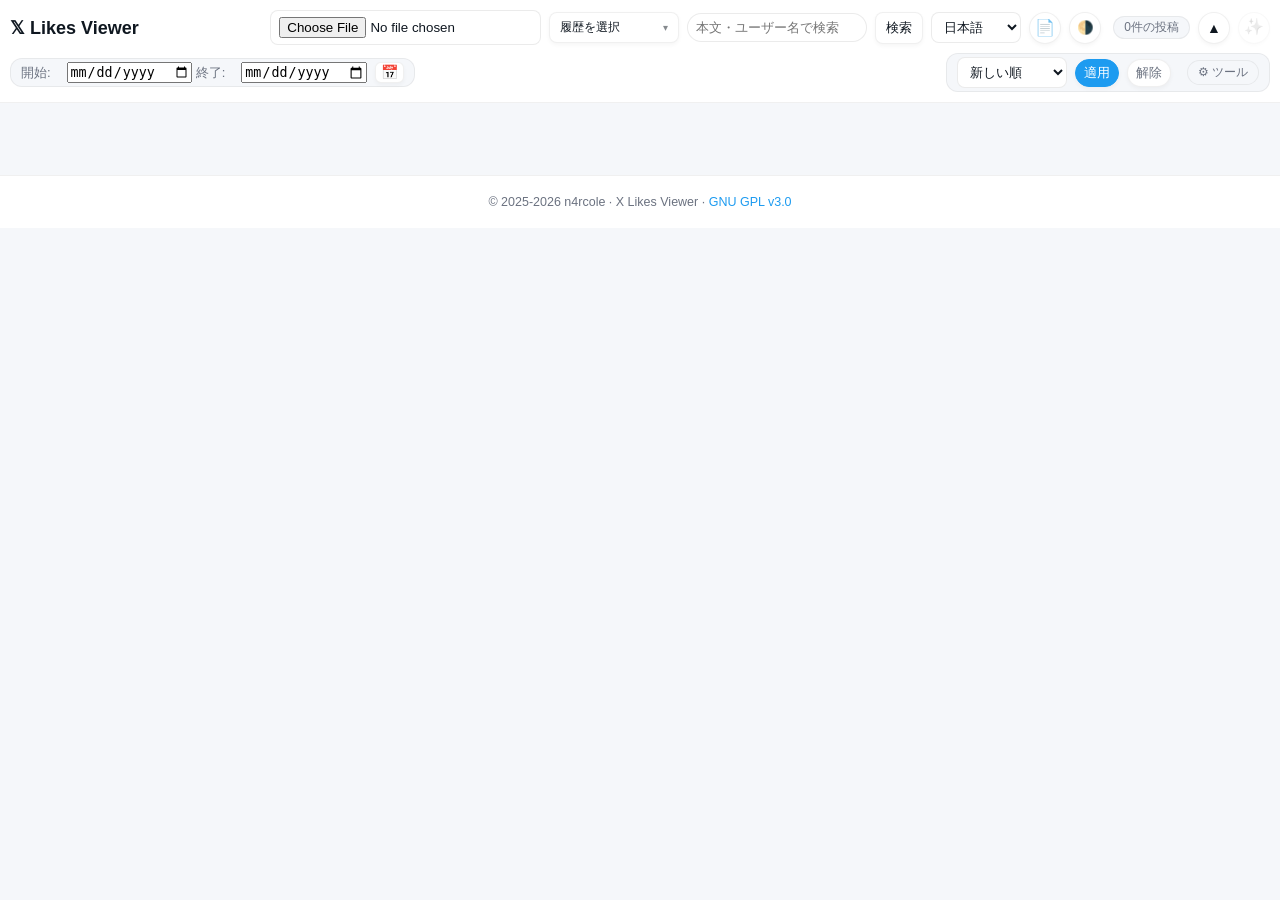
==== commit f26da601: "Update index.html" ====
--- a/index.html
+++ b/index.html
@@ -2427,6 +2427,12 @@
   background: linear-gradient(90deg,
     rgba(29,155,240,0.07) 0%,
     rgba(120,86,255,0.04) 100%) !important;
+}
+body.amoled .json-merge-section[open] > summary {
+  border-bottom: 1px solid rgba(255,255,255,0.05) !important;
+  background: linear-gradient(90deg,
+    rgba(29,155,240,0.04) 0%,
+    rgba(120,86,255,0.02) 100%) !important;
 }
 body.no-effects .json-merge-section summary {
   padding: 7px 2px !important;
@@ -2670,7 +2676,7 @@
             <button id="copyBmBtn" type="button" style="flex-shrink:0">コピー</button>
             <button id="xlvMobileGuideBtn" type="button"
               title="モバイル登録ガイド"
-              style="flex-shrink:0;padding:4px 8px;font-size:14px;">📱</button>
+              style="flex-shrink:0;padding:4px 8px;font-size:14px;display:none;">📱</button>
           </div>
           <!-- Mobile guide modal -->
           <div id="xlvMobileGuideModal"
@@ -5545,18 +5551,10 @@
     © 2025-2026 <span property="creator" typeof="Person"><span property="name">n4rcole</span></span> ·
     <span property="name">X Likes Viewer</span> ·
     <a id="license-link" rel="license" property="license"
-       href="https://creativecommons.org/licenses/by-sa/4.0/"
+       href="https://www.gnu.org/licenses/gpl-3.0.html"
        target="_blank" rel="noopener noreferrer"
        style="color:#1d9bf0;text-decoration:none;">
-       CC&nbsp;BY-SA&nbsp;4.0
-    </a>
-    <a href="https://creativecommons.org/licenses/by-sa/4.0/"
-       target="_blank" rel="noopener noreferrer"
-       style="display:inline-block;vertical-align:middle;margin-left:4px;">
-      <img src="https://licensebuttons.net/l/by-sa/4.0/80x15.png"
-           alt="CC BY-SA 4.0"
-           width="80" height="15"
-           style="opacity:.8;vertical-align:middle;transition:opacity .2s;">
+       GNU&nbsp;GPL&nbsp;v3.0
     </a>
   </span>
 </footer>
@@ -5575,7 +5573,7 @@
 
   function updateLang(lang) {
     const t = phrases[lang] || phrases.ja;
-    link.title = `${t.work} CC BY-SA 4.0 ${t.under}`;
+    link.title = `${t.work} GNU GPL v3.0 ${t.under}`;
   }
 
   const savedLang = localStorage.getItem('xviewer_lang') || 'ja';
@@ -5599,7 +5597,7 @@
     "name": "n4rcole"
   },
   "datePublished": "2025-11-08",
-  "license": "https://creativecommons.org/licenses/by-sa/4.0/",
+  "license": "https://www.gnu.org/licenses/gpl-3.0.html",
   "copyrightYear": "2025"
 }
 </script>
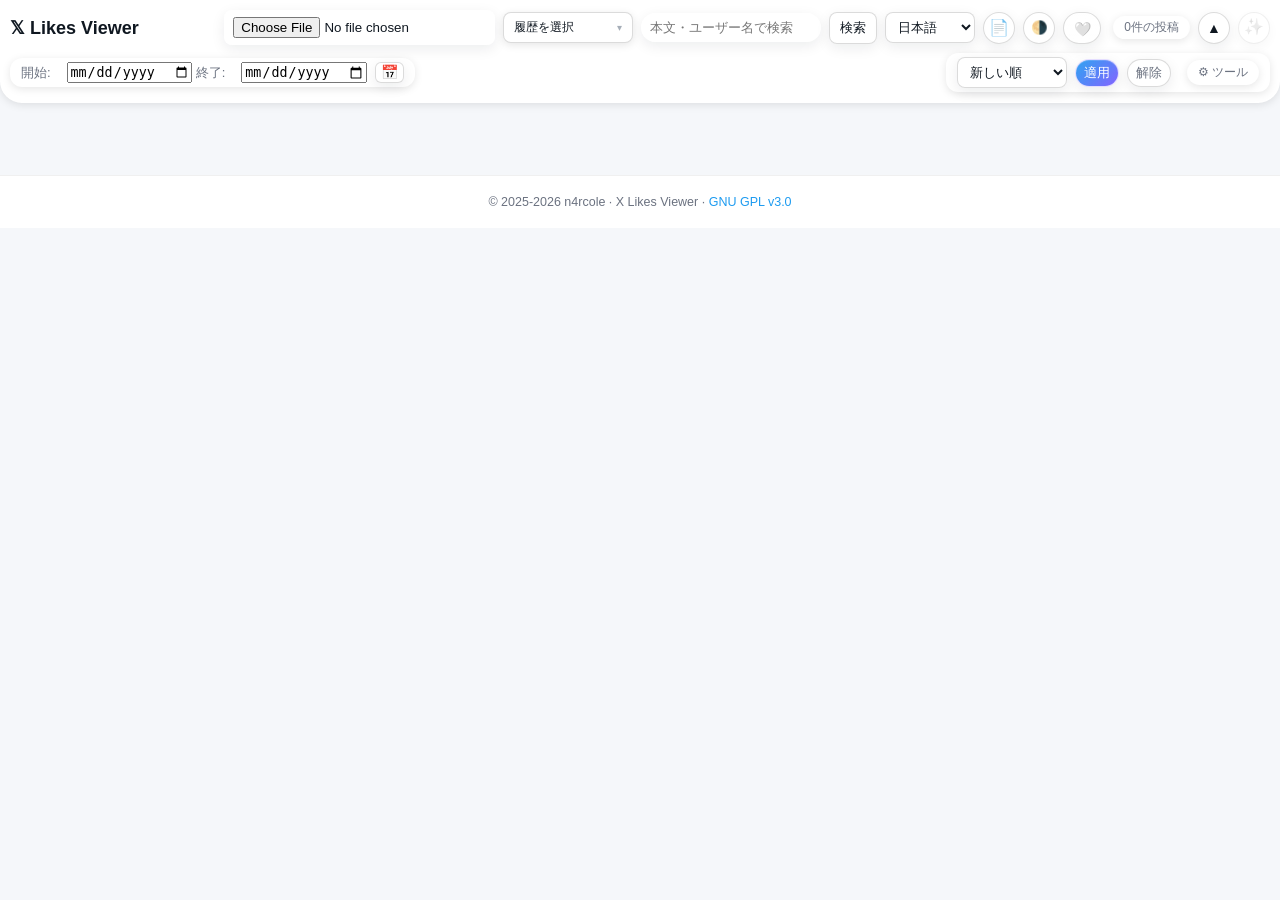
==== commit a7d2f839: "Update index.html v3" ====
--- a/index.html
+++ b/index.html
@@ -35,6 +35,37 @@
   --muted: #93a4b5;
   --border: rgba(255,255,255,0.15);
 }
+
+/* ── extended dark theme palette ── */
+body.dark-green {
+  --bg: #081712;
+  --card: #132a22;
+  --text: #d8efe4;
+  --muted: #6e9e8a;
+  --border: rgba(72,199,142,0.12);
+}
+body.dark-pink {
+  --bg: #1a0e16;
+  --card: #2a1724;
+  --text: #f0dce8;
+  --muted: #9e7694;
+  --border: rgba(215,72,148,0.12);
+}
+body.dark-purple {
+  --bg: #12101e;
+  --card: #1e182b;
+  --text: #e6def0;
+  --muted: #8e7aa0;
+  --border: rgba(139,92,246,0.12);
+}
+body.dark-cyan {
+  --bg: #08171c;
+  --card: #13262b;
+  --text: #d0ecf5;
+  --muted: #6a96a8;
+  --border: rgba(6,182,212,0.12);
+}
+
 /* テキストモードボタン */
 #textModeToggle {
   padding: 6px 10px;
@@ -229,6 +260,34 @@
 body.dark .controls select,
 body.dark #langSelect,
 body.dark #sortSelect,
+body.dark-green .controls input[type="search"],
+body.dark-green .controls input[type="text"],
+body.dark-green .controls input[type="date"],
+body.dark-green .controls input[type="file"],
+body.dark-green .controls select,
+body.dark-green #langSelect,
+body.dark-green #sortSelect,
+body.dark-pink .controls input[type="search"],
+body.dark-pink .controls input[type="text"],
+body.dark-pink .controls input[type="date"],
+body.dark-pink .controls input[type="file"],
+body.dark-pink .controls select,
+body.dark-pink #langSelect,
+body.dark-pink #sortSelect,
+body.dark-purple .controls input[type="search"],
+body.dark-purple .controls input[type="text"],
+body.dark-purple .controls input[type="date"],
+body.dark-purple .controls input[type="file"],
+body.dark-purple .controls select,
+body.dark-purple #langSelect,
+body.dark-purple #sortSelect,
+body.dark-cyan .controls input[type="search"],
+body.dark-cyan .controls input[type="text"],
+body.dark-cyan .controls input[type="date"],
+body.dark-cyan .controls input[type="file"],
+body.dark-cyan .controls select,
+body.dark-cyan #langSelect,
+body.dark-cyan #sortSelect,
 body.amoled .controls input[type="search"],
 body.amoled .controls input[type="text"],
 body.amoled .controls input[type="date"],
@@ -243,6 +302,14 @@
 
 body.dark #langSelect option,
 body.dark #sortSelect option,
+body.dark-green #langSelect option,
+body.dark-green #sortSelect option,
+body.dark-pink #langSelect option,
+body.dark-pink #sortSelect option,
+body.dark-purple #langSelect option,
+body.dark-purple #sortSelect option,
+body.dark-cyan #langSelect option,
+body.dark-cyan #sortSelect option,
 body.amoled #langSelect option,
 body.amoled #sortSelect option {
   background: var(--card);
@@ -250,8 +317,68 @@
 }
 
 body.dark .date-range input[type="date"],
+body.dark-green .date-range input[type="date"],
+body.dark-pink .date-range input[type="date"],
+body.dark-purple .date-range input[type="date"],
+body.dark-cyan .date-range input[type="date"],
 body.amoled .date-range input[type="date"] {
   color-scheme: dark;
+}
+
+/* ── 拡張テーマ: セレクト枠をテーマアクセント色に ── */
+body.dark #langSelect,
+body.dark #sortSelect {
+  background: rgba(29,155,240,0.12);
+  border-color: rgba(29,155,240,0.25);
+}
+body.dark #langSelect:hover,
+body.dark #sortSelect:hover {
+  background: rgba(29,155,240,0.22);
+}
+body.dark-green #langSelect,
+body.dark-green #sortSelect {
+  background: rgba(72,199,142,0.12);
+  border-color: rgba(72,199,142,0.25);
+}
+body.dark-green #langSelect:hover,
+body.dark-green #sortSelect:hover {
+  background: rgba(72,199,142,0.22);
+}
+body.dark-pink #langSelect,
+body.dark-pink #sortSelect {
+  background: rgba(215,72,148,0.12);
+  border-color: rgba(215,72,148,0.25);
+}
+body.dark-pink #langSelect:hover,
+body.dark-pink #sortSelect:hover {
+  background: rgba(215,72,148,0.22);
+}
+body.dark-purple #langSelect,
+body.dark-purple #sortSelect {
+  background: rgba(139,92,246,0.12);
+  border-color: rgba(139,92,246,0.25);
+}
+body.dark-purple #langSelect:hover,
+body.dark-purple #sortSelect:hover {
+  background: rgba(139,92,246,0.22);
+}
+body.dark-cyan #langSelect,
+body.dark-cyan #sortSelect {
+  background: rgba(6,182,212,0.12);
+  border-color: rgba(6,182,212,0.25);
+}
+body.dark-cyan #langSelect:hover,
+body.dark-cyan #sortSelect:hover {
+  background: rgba(6,182,212,0.22);
+}
+body.amoled #langSelect,
+body.amoled #sortSelect {
+  background: rgba(29,155,240,0.08);
+  border-color: rgba(29,155,240,0.18);
+}
+body.amoled #langSelect:hover,
+body.amoled #sortSelect:hover {
+  background: rgba(29,155,240,0.16);
 }
 
 /* 英語選択時の言語セレクトボックス幅調整 */
@@ -429,11 +556,35 @@
   background: rgba(100,150,200,0.3);
   color: #7ba8d8;
 }
+body.dark-green .merge-help-icon {
+  background: rgba(72,199,142,0.2);
+  color: #48c78e;
+}
+body.dark-pink .merge-help-icon {
+  background: rgba(215,72,148,0.2);
+  color: #d74894;
+}
+body.dark-purple .merge-help-icon {
+  background: rgba(139,92,246,0.2);
+  color: #8b5cf6;
+}
+body.dark-cyan .merge-help-icon {
+  background: rgba(6,182,212,0.2);
+  color: #06b6d4;
+}
 
 .merge-help-icon:hover + .merge-help-tooltip {
   opacity: 1;
   visibility: visible;
   transform: translateY(0);
+}
+
+/* スマホ: タップで表示 */
+.merge-help-icon.touch-active + .merge-help-tooltip {
+  opacity: 1;
+  visibility: visible;
+  transform: translateY(0);
+  pointer-events: auto;
 }
 
 .merge-help-tooltip {
@@ -523,7 +674,7 @@
 /* Card */
 .card {
   background: var(--card);
-  border-radius: 10px;
+  border-radius: 20px;
   overflow: hidden;
   box-shadow: 0 2px 8px rgba(0,0,0,0.12);
   display: flex;
@@ -608,8 +759,8 @@
 }
 
 /* ライトモード時のアイコン視認性改善 */
-body:not(.dark):not(.amoled) .thumb .count,
-body:not(.dark):not(.amoled) .thumb .video-icon {
+body.light .thumb .count,
+body.light .thumb .video-icon {
   background: rgba(0,0,0,0.5);
   color: #fff !important;
   font-weight: 500;
@@ -689,28 +840,33 @@
 }
 
 /* ライトモード時のテキストカラー */
-body:not(.dark):not(.amoled) .card,
-body:not(.dark):not(.amoled) .card * {
+body.light .card,
+body.light .card * {
   color: #0f1720 !important;
 }
-
-body:not(.dark):not(.amoled) .card a,
-body:not(.dark):not(.amoled) .text-card-link,
-body:not(.dark):not(.amoled) .card-date a {
+body.light .thumb .seq-num,
+body.light .thumb .count,
+body.light .thumb .video-icon {
+  color: #fff !important;
+}
+
+body.light .card a,
+body.light .text-card-link,
+body.light .card-date a {
   color: #1d9bf0 !important;
 }
 
-body:not(.dark):not(.amoled) .text-card-user {
+body.light .text-card-user {
   color: #0f1720;
 }
 
-body:not(.dark):not(.amoled) .text-card-stats,
-body:not(.dark):not(.amoled) .text-card-footer,
-body:not(.dark):not(.amoled) .card-date {
+body.light .text-card-stats,
+body.light .text-card-footer,
+body.light .card-date {
   color: #6b7280;
 }
 
-body:not(.dark):not(.amoled) .text-card-content {
+body.light .text-card-content {
   color: #0f1720;
 }
 
@@ -771,7 +927,7 @@
 .text-only-card {
   aspect-ratio: 1/1.6;
   background: var(--card);
-  border-radius: 10px;
+  border-radius: 20px;
   overflow: hidden;
   box-shadow: 0 2px 8px rgba(0,0,0,0.12);
   cursor: pointer;
@@ -1345,7 +1501,8 @@
     min-width: 32px;
   }
 
-  .header-top .controls #themeToggle {
+  .header-top .controls #themeToggle,
+  .header-top .controls #themeSelect {
     order: 6;
     flex: 0 0 auto;
     padding: 3px 6px !important;
@@ -1363,6 +1520,14 @@
     flex: 1 1 auto;
     font-size: 11px !important;
     text-align: right;
+  }
+  .header-top .controls #headerCloseBtn {
+    order: 8;
+    flex: 0 0 auto;
+  }
+  .header-top .controls #effectsToggle {
+    order: 9;
+    flex: 0 0 auto;
   }
 
   /* header-bottomのコンパクト化 */
@@ -1529,6 +1694,26 @@
   transform: translateY(-100%);
 }
 
+/* ── Glass header: transition-delay trick to eliminate stutter ──
+   backdrop-filter blur forces per-frame GPU re-compositing during
+   translateY animation (especially bad on Adreno/Snapdragon 8E).
+   Solution: hide → backdrop-filter off AT 0s (instant), animate transform.
+             show → animate transform first, backdrop-filter appears AT 0.3s (delayed).
+   Net effect: backdrop-filter is never active during the 300ms slide. */
+body.liquid-glass header {
+  will-change: transform;
+  transition: transform 0.3s ease,
+              backdrop-filter 0s 0.3s,
+              -webkit-backdrop-filter 0s 0.3s;
+}
+body.header-hidden.liquid-glass header {
+  backdrop-filter: none !important;
+  -webkit-backdrop-filter: none !important;
+  transition: transform 0.3s ease,
+              backdrop-filter 0s 0s,
+              -webkit-backdrop-filter 0s 0s;
+}
+
 #headerCloseBtn {
   padding: 6px 10px;
   border-radius: 8px;
@@ -1621,6 +1806,32 @@
 #headerCloseBtn:hover {
   transform: scale(1.12) !important;
   box-shadow: 0 2px 8px rgba(0,0,0,0.15) !important;
+}
+
+/* テーマ選択プルダウン */
+#themeSelect {
+  width: auto !important;
+  min-width: 38px !important;
+  height: 32px !important;
+  padding: 0 2px !important;
+  font-size: 14px !important;
+  border-radius: 16px !important;
+  border: 1px solid var(--border) !important;
+  background: var(--card) !important;
+  cursor: pointer;
+  appearance: none;
+  -webkit-appearance: none;
+  text-align: center;
+  line-height: 32px;
+  flex: 0 0 auto;
+}
+#themeSelect::-webkit-scrollbar { width: 6px; }
+#themeSelect option {
+  font-size: 16px;
+  padding: 4px 8px;
+  text-align: center;
+  background: var(--card);
+  color: var(--text);
 }
 
 /* 適用/解除ボタン */
@@ -1803,7 +2014,6 @@
 
 /* ✨ エフェクトボタン */
 #effectsToggle {
-  order: 7;
   flex: 0 0 auto;
   padding: 3px 6px !important;
   font-size: 16px !important;
@@ -1992,7 +2202,28 @@
     radial-gradient(ellipse at 20% 50%, rgba(29,155,240,0.04) 0%, transparent 50%),
     radial-gradient(ellipse at 80% 20%, rgba(120,86,255,0.04) 0%, transparent 50%);
 }
-body:not(.dark):not(.amoled) {
+/* extended theme backgrounds */
+body.dark-green {
+  background-image:
+    radial-gradient(ellipse at 15% 45%, rgba(72,199,142,0.06) 0%, transparent 55%),
+    radial-gradient(ellipse at 85% 15%, rgba(16,185,129,0.04) 0%, transparent 55%);
+}
+body.dark-pink {
+  background-image:
+    radial-gradient(ellipse at 15% 45%, rgba(215,72,148,0.06) 0%, transparent 55%),
+    radial-gradient(ellipse at 85% 15%, rgba(236,72,153,0.04) 0%, transparent 55%);
+}
+body.dark-purple {
+  background-image:
+    radial-gradient(ellipse at 15% 45%, rgba(139,92,246,0.06) 0%, transparent 55%),
+    radial-gradient(ellipse at 85% 15%, rgba(168,85,247,0.04) 0%, transparent 55%);
+}
+body.dark-cyan {
+  background-image:
+    radial-gradient(ellipse at 15% 45%, rgba(6,182,212,0.06) 0%, transparent 55%),
+    radial-gradient(ellipse at 85% 15%, rgba(34,211,238,0.04) 0%, transparent 55%);
+}
+body.light {
   background-image:
     radial-gradient(ellipse at 10% 50%, rgba(29,155,240,0.04) 0%, transparent 50%),
     radial-gradient(ellipse at 90% 10%, rgba(120,86,255,0.04) 0%, transparent 50%);
@@ -2075,7 +2306,7 @@
   pointer-events: none;
   z-index: 3;
 }
-body:not(.dark):not(.amoled) .thumb::after {
+body.light .thumb::after {
   background: linear-gradient(to top, rgba(0,0,0,0.10) 0%, transparent 100%);
 }
 
@@ -2258,8 +2489,8 @@
     }
 
     /* [Fix D/CSS] UCM dismiss button */
-    .ucm-dismiss { color: var(--muted) !important; opacity: 0.8; }
-    .ucm-dismiss:hover { background: var(--bg) !important; opacity: 1; color: var(--text) !important; }
+    .ucm-dismiss { color: #fff !important; opacity: 0.7; }
+    .ucm-dismiss:hover { background: rgba(255,255,255,0.08) !important; opacity: 1; color: #fff !important; }
 
   
 /* ── 年指定モード: 全解像度対応 ── */
@@ -2360,12 +2591,41 @@
   margin-top: 6px !important;
   padding: 10px 12px 12px !important;
 }
-body.dark .json-merge-panel,
-body.amoled .json-merge-panel {
+body.dark .json-merge-panel {
   background: rgba(15,23,42,0.82) !important;
   border-color: rgba(29,155,240,0.22) !important;
   box-shadow: 0 6px 32px rgba(0,0,0,0.4),
               0 1px 0 rgba(255,255,255,0.04) inset !important;
+}
+body.dark-green .json-merge-panel {
+  background: rgba(8,22,16,0.88) !important;
+  border-color: rgba(72,199,142,0.22) !important;
+  box-shadow: 0 6px 32px rgba(0,0,0,0.4),
+              0 1px 0 rgba(72,199,142,0.05) inset !important;
+}
+body.dark-pink .json-merge-panel {
+  background: rgba(22,12,20,0.88) !important;
+  border-color: rgba(215,72,148,0.22) !important;
+  box-shadow: 0 6px 32px rgba(0,0,0,0.4),
+              0 1px 0 rgba(215,72,148,0.05) inset !important;
+}
+body.dark-purple .json-merge-panel {
+  background: rgba(16,14,26,0.88) !important;
+  border-color: rgba(139,92,246,0.22) !important;
+  box-shadow: 0 6px 32px rgba(0,0,0,0.4),
+              0 1px 0 rgba(139,92,246,0.05) inset !important;
+}
+body.dark-cyan .json-merge-panel {
+  background: rgba(8,22,26,0.88) !important;
+  border-color: rgba(6,182,212,0.22) !important;
+  box-shadow: 0 6px 32px rgba(0,0,0,0.4),
+              0 1px 0 rgba(6,182,212,0.05) inset !important;
+}
+body.amoled .json-merge-panel {
+  background: rgba(10,10,10,0.94) !important;
+  border-color: rgba(29,155,240,0.35) !important;
+  box-shadow: 0 6px 32px rgba(0,0,0,0.7),
+              0 1px 0 rgba(255,255,255,0.03) inset !important;
 }
 body.no-effects .json-merge-panel {
   backdrop-filter: none !important;
@@ -2391,12 +2651,35 @@
   border-color: rgba(29,155,240,0.28) !important;
   box-shadow: 0 3px 16px rgba(29,155,240,0.08) !important;
 }
-body.dark .json-merge-section,
-body.amoled .json-merge-section {
+body.dark .json-merge-section {
   background: rgba(255,255,255,0.05) !important;
   border-color: rgba(255,255,255,0.08) !important;
 }
+body.dark-green .json-merge-section {
+  background: rgba(72,199,142,0.06) !important;
+  border-color: rgba(72,199,142,0.14) !important;
+}
+body.dark-pink .json-merge-section {
+  background: rgba(215,72,148,0.06) !important;
+  border-color: rgba(215,72,148,0.14) !important;
+}
+body.dark-purple .json-merge-section {
+  background: rgba(139,92,246,0.06) !important;
+  border-color: rgba(139,92,246,0.14) !important;
+}
+body.dark-cyan .json-merge-section {
+  background: rgba(6,182,212,0.06) !important;
+  border-color: rgba(6,182,212,0.14) !important;
+}
+body.amoled .json-merge-section {
+  background: rgba(255,255,255,0.03) !important;
+  border-color: rgba(29,155,240,0.18) !important;
+}
 body.dark .json-merge-section[open],
+body.dark-green .json-merge-section[open],
+body.dark-pink .json-merge-section[open],
+body.dark-purple .json-merge-section[open],
+body.dark-cyan .json-merge-section[open],
 body.amoled .json-merge-section[open] {
   border-color: rgba(29,155,240,0.3) !important;
   box-shadow: 0 3px 16px rgba(0,0,0,0.28) !important;
@@ -2428,11 +2711,16 @@
     rgba(29,155,240,0.07) 0%,
     rgba(120,86,255,0.04) 100%) !important;
 }
+body.dark .json-merge-section[open] > summary,
+body.dark-green .json-merge-section[open] > summary,
+body.dark-pink .json-merge-section[open] > summary,
+body.dark-purple .json-merge-section[open] > summary,
+body.dark-cyan .json-merge-section[open] > summary,
 body.amoled .json-merge-section[open] > summary {
-  border-bottom: 1px solid rgba(255,255,255,0.05) !important;
+  border-bottom: 1px solid rgba(29,155,240,0.15) !important;
   background: linear-gradient(90deg,
-    rgba(29,155,240,0.04) 0%,
-    rgba(120,86,255,0.02) 100%) !important;
+    rgba(29,155,240,0.08) 0%,
+    rgba(120,86,255,0.04) 100%) !important;
 }
 body.no-effects .json-merge-section summary {
   padding: 7px 2px !important;
@@ -2502,6 +2790,49 @@
 }
 .xlv-toggle-row:hover {
   background: rgba(29,155,240,0.07) !important;
+}
+
+/* dark themes: deeper hover for tools panel readability */
+body.dark .json-merge-section summary:hover,
+body.dark-green .json-merge-section summary:hover,
+body.dark-pink .json-merge-section summary:hover,
+body.dark-purple .json-merge-section summary:hover,
+body.dark-cyan .json-merge-section summary:hover,
+body.amoled .json-merge-section summary:hover{
+  background: rgba(29,155,240,0.18) !important;
+}
+body.dark .ps-btn:hover,
+body.dark-green .ps-btn:hover,
+body.dark-pink .ps-btn:hover,
+body.dark-purple .ps-btn:hover,
+body.dark-cyan .ps-btn:hover,
+body.amoled .ps-btn:hover{
+  background: rgba(29,155,240,0.16) !important;
+  border-color: rgba(29,155,240,0.5) !important;
+}
+body.dark .xlv-toggle-row:hover,
+body.dark-green .xlv-toggle-row:hover,
+body.dark-pink .xlv-toggle-row:hover,
+body.dark-purple .xlv-toggle-row:hover,
+body.dark-cyan .xlv-toggle-row:hover,
+body.amoled .xlv-toggle-row:hover{
+  background: rgba(29,155,240,0.18) !important;
+}
+body.dark .cache-select-item:hover,
+body.dark-green .cache-select-item:hover,
+body.dark-pink .cache-select-item:hover,
+body.dark-purple .cache-select-item:hover,
+body.dark-cyan .cache-select-item:hover,
+body.amoled .cache-select-item:hover{
+  background: rgba(29,155,240,0.18) !important;
+}
+body.dark .ucm-item:hover,
+body.dark-green .ucm-item:hover,
+body.dark-pink .ucm-item:hover,
+body.dark-purple .ucm-item:hover,
+body.dark-cyan .ucm-item:hover,
+body.amoled .ucm-item:hover{
+  background: rgba(29,155,240,0.16) !important;
 }
 
 /* ── ブックマークリンク ── */
@@ -2530,6 +2861,7 @@
 .merge-status:empty { display: none !important; }
 body.dark .merge-content,
 body.amoled .merge-content { background: transparent !important; }
+body.amoled .merge-content { background: rgba(0,0,0,0.2) !important; }
 .merge-content { border-radius: 0 !important; }
 
 /* ── パネル: hidden 時は完全非表示 ── */
@@ -2575,6 +2907,39 @@
   padding-left: 2px !important;
 }
 
+/* ── メディアフィルタータイル ── */
+.media-filter-btn {
+  width: auto !important;
+  min-width: 44px !important;
+  padding: 3px 9px;
+  font-size: 12px; font-weight: 600;
+  border-radius: 6px; border: 1px solid var(--border);
+  background: var(--card); color: var(--text);
+  cursor: pointer; white-space: nowrap;
+  text-align: center; box-sizing: border-box !important;
+  transition: background .15s, color .15s, border-color .15s;
+}
+.media-filter-btn:hover { background: var(--bg); }
+.media-filter-btn.active { background: #1d9bf0; color: #fff; border-color: #1d9bf0; }
+
+/* ── 画像送りスライドアニメーション ── */
+@keyframes xlvSlideInRight {
+  from { transform: translateX(32px); opacity: 0; }
+  to   { transform: translateX(0);    opacity: 1; }
+}
+@keyframes xlvSlideInLeft {
+  from { transform: translateX(-32px); opacity: 0; }
+  to   { transform: translateX(0);     opacity: 1; }
+}
+#modalImg.xlv-slide-right {
+  animation: xlvSlideInRight 0.18s cubic-bezier(0.25, 0.46, 0.45, 0.94) both;
+}
+#modalImg.xlv-slide-left {
+  animation: xlvSlideInLeft 0.18s cubic-bezier(0.25, 0.46, 0.45, 0.94) both;
+}
+body.no-effects #modalImg.xlv-slide-right,
+body.no-effects #modalImg.xlv-slide-left { animation: none !important; }
+
 /* ── year-mode レイアウト: toggle 押し出し防止 ── */
 /* year container が残りスペースを flex で占有 → toggle 分だけ確保 */
 #dateModeYear {
@@ -2611,6 +2976,758 @@
     font-size: 12px !important;
   }
 }
+
+
+
+/* ===== Liquid Glass Theme Patch ===== */
+:root{
+  --glass-blur: 8px;
+  --glass-sat: 115%;
+  --glass-radius-lg: 20px;
+  --glass-radius-md: 16px;
+  --glass-radius-sm: 12px;
+  --glass-bg: rgba(255,255,255,0.38);
+  --glass-bg-strong: rgba(255,255,255,0.52);
+  --glass-border: rgba(255,255,255,0.42);
+  --glass-highlight: rgba(255,255,255,0.72);
+  --glass-shadow: 0 10px 30px rgba(15,23,42,0.12), 0 2px 10px rgba(15,23,42,0.08);
+  --glass-shadow-hover: 0 18px 42px rgba(15,23,42,0.18), 0 6px 18px rgba(15,23,42,0.12);
+  --glass-tint-a: rgba(29,155,240,0.10);
+  --glass-tint-b: rgba(120,86,255,0.10);
+  --glass-btn-off-bg: linear-gradient(180deg, rgba(255,255,255,0.68), rgba(255,255,255,0.42));
+  --glass-btn-on-bg: linear-gradient(135deg, rgba(29,155,240,0.96), rgba(120,86,255,0.92));
+  --glass-btn-off-fg: #465569;
+  --glass-btn-on-fg: #ffffff;
+  --glass-readable-muted: #4f5f73;
+  --glass-readable-soft: #3a4b62;
+  --glass-hover-border: rgba(29,155,240,0.30);
+}
+
+body.dark{
+  --glass-bg: rgba(17,25,40,0.42);
+  --glass-bg-strong: rgba(17,25,40,0.58);
+  --glass-border: rgba(255,255,255,0.16);
+  --glass-highlight: rgba(255,255,255,0.10);
+  --glass-shadow: 0 16px 38px rgba(0,0,0,0.34), 0 4px 16px rgba(0,0,0,0.24);
+  --glass-shadow-hover: 0 24px 54px rgba(0,0,0,0.42), 0 8px 24px rgba(0,0,0,0.32);
+  --glass-tint-a: rgba(29,155,240,0.14);
+  --glass-tint-b: rgba(120,86,255,0.12);
+  --glass-readable-muted: rgba(226,236,248,0.86);
+  --glass-readable-soft: rgba(236,243,255,0.92);
+  --glass-hover-border: rgba(29,155,240,0.30);
+}
+body.amoled{
+  --glass-bg: rgba(8,8,12,0.58);
+  --glass-bg-strong: rgba(8,8,12,0.70);
+  --glass-border: rgba(255,255,255,0.10);
+  --glass-highlight: rgba(255,255,255,0.06);
+  --glass-shadow: 0 16px 38px rgba(0,0,0,0.5), 0 4px 16px rgba(0,0,0,0.4);
+  --glass-shadow-hover: 0 24px 54px rgba(0,0,0,0.6), 0 8px 24px rgba(0,0,0,0.5);
+  --glass-tint-a: rgba(255,255,255,0.04);
+  --glass-tint-b: rgba(230,230,240,0.03);
+  --glass-readable-muted: rgba(200,210,228,0.62);
+  --glass-readable-soft: rgba(210,220,240,0.68);
+  --glass-hover-border: rgba(255,255,255,0.12);
+}
+
+/* per-theme glass accent tints */
+body.dark-green{
+  --glass-bg: rgba(8,22,16,0.42);
+  --glass-bg-strong: rgba(8,22,16,0.58);
+  --glass-border: rgba(72,199,142,0.16);
+  --glass-highlight: rgba(72,199,142,0.06);
+  --glass-shadow: 0 16px 38px rgba(0,0,0,0.34), 0 4px 16px rgba(0,0,0,0.24);
+  --glass-shadow-hover: 0 24px 54px rgba(0,0,0,0.42), 0 8px 24px rgba(0,0,0,0.32);
+  --glass-tint-a: rgba(72,199,142,0.12);
+  --glass-tint-b: rgba(16,185,129,0.10);
+  --glass-readable-muted: rgba(200,240,220,0.84);
+  --glass-readable-soft: rgba(210,245,230,0.90);
+  --glass-hover-border: rgba(72,199,142,0.30);
+}
+body.dark-pink{
+  --glass-bg: rgba(24,12,20,0.42);
+  --glass-bg-strong: rgba(24,12,20,0.58);
+  --glass-border: rgba(215,72,148,0.16);
+  --glass-highlight: rgba(215,72,148,0.06);
+  --glass-shadow: 0 16px 38px rgba(0,0,0,0.34), 0 4px 16px rgba(0,0,0,0.24);
+  --glass-shadow-hover: 0 24px 54px rgba(0,0,0,0.42), 0 8px 24px rgba(0,0,0,0.32);
+  --glass-tint-a: rgba(215,72,148,0.12);
+  --glass-tint-b: rgba(236,72,153,0.10);
+  --glass-readable-muted: rgba(245,215,235,0.84);
+  --glass-readable-soft: rgba(248,225,240,0.90);
+  --glass-hover-border: rgba(215,72,148,0.30);
+}
+body.dark-purple{
+  --glass-bg: rgba(16,14,30,0.42);
+  --glass-bg-strong: rgba(16,14,30,0.58);
+  --glass-border: rgba(139,92,246,0.16);
+  --glass-highlight: rgba(139,92,246,0.06);
+  --glass-shadow: 0 16px 38px rgba(0,0,0,0.34), 0 4px 16px rgba(0,0,0,0.24);
+  --glass-shadow-hover: 0 24px 54px rgba(0,0,0,0.42), 0 8px 24px rgba(0,0,0,0.32);
+  --glass-tint-a: rgba(139,92,246,0.12);
+  --glass-tint-b: rgba(168,85,247,0.10);
+  --glass-readable-muted: rgba(220,210,248,0.84);
+  --glass-readable-soft: rgba(230,220,252,0.90);
+  --glass-hover-border: rgba(139,92,246,0.30);
+}
+body.dark-cyan{
+  --glass-bg: rgba(6,18,24,0.42);
+  --glass-bg-strong: rgba(6,18,24,0.58);
+  --glass-border: rgba(6,182,212,0.16);
+  --glass-highlight: rgba(6,182,212,0.06);
+  --glass-shadow: 0 16px 38px rgba(0,0,0,0.34), 0 4px 16px rgba(0,0,0,0.24);
+  --glass-shadow-hover: 0 24px 54px rgba(0,0,0,0.42), 0 8px 24px rgba(0,0,0,0.32);
+  --glass-tint-a: rgba(6,182,212,0.12);
+  --glass-tint-b: rgba(34,211,238,0.10);
+  --glass-readable-muted: rgba(195,235,248,0.84);
+  --glass-readable-soft: rgba(205,240,252,0.90);
+  --glass-hover-border: rgba(6,182,212,0.30);
+}
+
+body.liquid-glass{
+  background-attachment: fixed;
+  background-image:
+    radial-gradient(circle at 12% 18%, rgba(29,155,240,0.14), transparent 28%),
+    radial-gradient(circle at 84% 10%, rgba(120,86,255,0.14), transparent 24%),
+    radial-gradient(circle at 70% 78%, rgba(16,185,129,0.10), transparent 20%);
+}
+
+body.liquid-glass .json-merge-panel,
+body.liquid-glass .json-merge-section,
+body.liquid-glass .user-context-menu,
+body.liquid-glass .merge-help-tooltip,
+body.liquid-glass .modal-text-overlay-content{
+  background:
+    linear-gradient(135deg, var(--glass-tint-a), transparent 42%),
+    linear-gradient(225deg, var(--glass-tint-b), transparent 46%),
+    var(--glass-bg) !important;
+  border: 1px solid var(--glass-border) !important;
+  box-shadow: var(--glass-shadow), inset 0 1px 0 var(--glass-highlight) !important;
+  backdrop-filter: blur(var(--glass-blur)) saturate(var(--glass-sat));
+  -webkit-backdrop-filter: blur(var(--glass-blur)) saturate(var(--glass-sat));
+}
+
+/* cards: glass look without expensive backdrop-filter */
+body.liquid-glass .card,
+body.liquid-glass .text-only-card{
+  position: relative;
+  border-radius: var(--glass-radius-lg) !important;
+  overflow: hidden;
+  isolation: isolate;
+  border: 1px solid var(--glass-border) !important;
+  box-shadow: var(--glass-shadow), inset 0 1px 0 var(--glass-highlight) !important;
+}
+
+/* floating elements: subtle backdrop-filter */
+body.liquid-glass .cache-select-trigger,
+body.liquid-glass .cache-select-list,
+body.liquid-glass #headerToggle,
+body.liquid-glass #tweetCount,
+body.liquid-glass #jsonMergeToggle,
+body.liquid-glass .sort-area,
+body.liquid-glass .date-range{
+  background: var(--glass-bg) !important;
+  border: 1px solid var(--glass-border) !important;
+  box-shadow: var(--glass-shadow), inset 0 1px 0 rgba(255,255,255,0.08) !important;
+  backdrop-filter: blur(4px) saturate(110%);
+  -webkit-backdrop-filter: blur(4px) saturate(110%);
+}
+
+body.liquid-glass header{
+  position: sticky;
+  overflow: clip;
+  backface-visibility: hidden;
+  border-radius: 0 0 22px 22px;
+  border-top: none !important;
+  border-left: none !important;
+  border-right: none !important;
+  border-bottom: 1px solid var(--glass-border);
+  backdrop-filter: blur(var(--glass-blur)) saturate(var(--glass-sat));
+  -webkit-backdrop-filter: blur(var(--glass-blur)) saturate(var(--glass-sat));
+  box-shadow: var(--glass-shadow), inset 0 1px 0 var(--glass-highlight);
+  background:
+    linear-gradient(180deg, rgba(255,255,255,0.14), rgba(255,255,255,0.04)),
+    linear-gradient(135deg, var(--glass-tint-a), transparent 42%),
+    linear-gradient(225deg, var(--glass-tint-b), transparent 46%),
+    var(--glass-bg-strong) !important;
+}
+
+body.liquid-glass .card{
+  background:
+    radial-gradient(120% 90% at 0% 55%, rgba(255,255,255,0.28), transparent 40%),
+    radial-gradient(110% 85% at 100% 55%, rgba(120,86,255,0.14), transparent 38%),
+    linear-gradient(160deg, rgba(255,255,255,0.14) 0%, rgba(255,255,255,0.04) 40%, rgba(29,155,240,0.06) 70%, rgba(120,86,255,0.10) 100%),
+    var(--glass-bg) !important;
+}
+
+/* text-only: keep highlights at top since full card is visible */
+body.liquid-glass .text-only-card{
+  background:
+    radial-gradient(130% 90% at 0% 0%, rgba(255,255,255,0.34), transparent 42%),
+    radial-gradient(120% 85% at 100% 0%, rgba(120,86,255,0.16), transparent 40%),
+    linear-gradient(160deg, rgba(255,255,255,0.20) 0%, rgba(255,255,255,0.06) 26%, rgba(29,155,240,0.08) 68%, rgba(120,86,255,0.12) 100%),
+    var(--glass-bg) !important;
+}
+
+/* dark & extended-dark: blue-tinted card glass */
+body.dark.liquid-glass .card,
+body.dark-green.liquid-glass .card,
+body.dark-pink.liquid-glass .card,
+body.dark-purple.liquid-glass .card,
+body.dark-cyan.liquid-glass .card{
+  background:
+    radial-gradient(120% 90% at 0% 55%, rgba(255,255,255,0.06), transparent 38%),
+    radial-gradient(110% 90% at 100% 55%, var(--glass-tint-b), transparent 40%),
+    linear-gradient(160deg, rgba(255,255,255,0.04) 0%, rgba(255,255,255,0.01) 40%, var(--glass-tint-a) 68%, var(--glass-tint-b) 100%),
+    var(--glass-bg) !important;
+}
+
+body.dark.liquid-glass .text-only-card,
+body.dark-green.liquid-glass .text-only-card,
+body.dark-pink.liquid-glass .text-only-card,
+body.dark-purple.liquid-glass .text-only-card,
+body.dark-cyan.liquid-glass .text-only-card{
+  background:
+    radial-gradient(130% 90% at 0% 0%, rgba(255,255,255,0.08), transparent 40%),
+    radial-gradient(120% 90% at 100% 0%, var(--glass-tint-b), transparent 42%),
+    linear-gradient(160deg, rgba(255,255,255,0.06) 0%, rgba(255,255,255,0.02) 26%, var(--glass-tint-a) 66%, var(--glass-tint-b) 100%),
+    var(--glass-bg) !important;
+}
+
+/* amoled: deepest, barely-there gradients */
+body.amoled.liquid-glass .card{
+  background:
+    radial-gradient(120% 90% at 0% 55%, rgba(255,255,255,0.03), transparent 28%),
+    radial-gradient(110% 90% at 100% 55%, var(--glass-tint-b), transparent 28%),
+    linear-gradient(160deg, rgba(255,255,255,0.04) 0%, transparent 35%, var(--glass-tint-a) 60%, var(--glass-tint-b) 100%),
+    var(--glass-bg) !important;
+}
+
+body.amoled.liquid-glass .text-only-card{
+  background:
+    radial-gradient(130% 90% at 0% 0%, rgba(255,255,255,0.05), transparent 32%),
+    radial-gradient(120% 90% at 100% 0%, var(--glass-tint-b), transparent 32%),
+    linear-gradient(160deg, rgba(255,255,255,0.05) 0%, transparent 28%, var(--glass-tint-a) 60%, var(--glass-tint-b) 100%),
+    var(--glass-bg) !important;
+}
+
+/* panel-only ::before highlight (cards skip this for perf) */
+body.liquid-glass .json-merge-panel::before,
+body.liquid-glass .json-merge-section::before{
+  content: "";
+  position: absolute;
+  inset: 0;
+  pointer-events: none;
+  z-index: 0;
+  background:
+    linear-gradient(180deg, var(--glass-highlight), transparent 22%),
+    radial-gradient(circle at top left, rgba(255,255,255,0.35), transparent 32%);
+  opacity: .65;
+}
+
+body.liquid-glass .json-merge-panel > *,
+body.liquid-glass .json-merge-section > *{
+  position: relative;
+  z-index: 1;
+}
+
+body.liquid-glass .card:hover,
+body.liquid-glass .text-only-card:hover,
+body.liquid-glass .json-merge-section[open],
+body.liquid-glass .cache-select-trigger:hover,
+body.liquid-glass .cache-select-item:hover{
+  box-shadow: var(--glass-shadow-hover) !important;
+  border-color: var(--glass-hover-border) !important;
+}
+
+body.liquid-glass .thumb{
+  background:
+    linear-gradient(180deg, rgba(255,255,255,0.06) 0%, transparent 30%, rgba(8,12,20,0.10) 100%),
+    rgba(8,12,20,0.34) !important;
+}
+
+body.liquid-glass .thumb::after{
+  content: "";
+  position: absolute;
+  inset: 0;
+  pointer-events: none;
+  background:
+    linear-gradient(180deg, rgba(255,255,255,0.10) 0%, rgba(255,255,255,0.03) 20%, transparent 40%);
+  z-index: 2;
+}
+
+body.light.liquid-glass .thumb::after{
+  background:
+    linear-gradient(180deg, rgba(255,255,255,0.14) 0%, rgba(255,255,255,0.04) 22%, transparent 42%);
+}
+
+body.dark.liquid-glass .thumb::after,
+body.amoled.liquid-glass .thumb::after{
+  background:
+    linear-gradient(180deg, rgba(255,255,255,0.06) 0%, rgba(255,255,255,0.01) 20%, transparent 40%);
+}
+
+body.liquid-glass .thumb img,
+body.liquid-glass .thumb video{
+  position: relative;
+  z-index: 1;
+}
+
+body.liquid-glass .thumb .count,
+body.liquid-glass .thumb .video-icon,
+body.liquid-glass .thumb .seq-num{
+  background: rgba(15,23,42,0.30) !important;
+  border: 1px solid rgba(255,255,255,0.18) !important;
+  backdrop-filter: blur(8px) saturate(170%);
+  -webkit-backdrop-filter: blur(8px) saturate(170%);
+  box-shadow: inset 0 1px 0 rgba(255,255,255,0.18);
+}
+
+body.liquid-glass .controls input[type="search"],
+body.liquid-glass .controls input[type="text"],
+body.liquid-glass .controls input[type="date"],
+body.liquid-glass .controls input[type="file"],
+body.liquid-glass .controls select,
+body.liquid-glass button,
+body.liquid-glass .sort-area button,
+body.liquid-glass .merge-row button,
+body.liquid-glass #langSelect,
+body.liquid-glass #sortSelect{
+  background: rgba(255,255,255,0.40) !important;
+  border: 1px solid rgba(255,255,255,0.32) !important;
+  box-shadow: inset 0 1px 0 rgba(255,255,255,0.16), 0 4px 14px rgba(15,23,42,0.08) !important;
+}
+
+body.dark.liquid-glass .controls input[type="search"],
+body.dark.liquid-glass .controls input[type="text"],
+body.dark.liquid-glass .controls input[type="date"],
+body.dark.liquid-glass .controls input[type="file"],
+body.dark.liquid-glass .controls select,
+body.dark.liquid-glass button,
+body.dark.liquid-glass #langSelect,
+body.dark.liquid-glass #sortSelect,
+body.dark-green.liquid-glass .controls input[type="search"],
+body.dark-green.liquid-glass .controls input[type="text"],
+body.dark-green.liquid-glass .controls input[type="date"],
+body.dark-green.liquid-glass .controls input[type="file"],
+body.dark-green.liquid-glass .controls select,
+body.dark-green.liquid-glass button,
+body.dark-green.liquid-glass #langSelect,
+body.dark-green.liquid-glass #sortSelect,
+body.dark-pink.liquid-glass .controls input[type="search"],
+body.dark-pink.liquid-glass .controls input[type="text"],
+body.dark-pink.liquid-glass .controls input[type="date"],
+body.dark-pink.liquid-glass .controls input[type="file"],
+body.dark-pink.liquid-glass .controls select,
+body.dark-pink.liquid-glass button,
+body.dark-pink.liquid-glass #langSelect,
+body.dark-pink.liquid-glass #sortSelect,
+body.dark-purple.liquid-glass .controls input[type="search"],
+body.dark-purple.liquid-glass .controls input[type="text"],
+body.dark-purple.liquid-glass .controls input[type="date"],
+body.dark-purple.liquid-glass .controls input[type="file"],
+body.dark-purple.liquid-glass .controls select,
+body.dark-purple.liquid-glass button,
+body.dark-purple.liquid-glass #langSelect,
+body.dark-purple.liquid-glass #sortSelect,
+body.dark-cyan.liquid-glass .controls input[type="search"],
+body.dark-cyan.liquid-glass .controls input[type="text"],
+body.dark-cyan.liquid-glass .controls input[type="date"],
+body.dark-cyan.liquid-glass .controls input[type="file"],
+body.dark-cyan.liquid-glass .controls select,
+body.dark-cyan.liquid-glass button,
+body.dark-cyan.liquid-glass #langSelect,
+body.dark-cyan.liquid-glass #sortSelect,
+body.amoled.liquid-glass .controls input[type="search"],
+body.amoled.liquid-glass .controls input[type="text"],
+body.amoled.liquid-glass .controls input[type="date"],
+body.amoled.liquid-glass .controls input[type="file"],
+body.amoled.liquid-glass .controls select,
+body.amoled.liquid-glass button,
+body.amoled.liquid-glass #langSelect,
+body.amoled.liquid-glass #sortSelect{
+  background: rgba(255,255,255,0.06) !important;
+  border: 1px solid rgba(255,255,255,0.12) !important;
+  box-shadow: inset 0 1px 0 rgba(255,255,255,0.08), 0 6px 18px rgba(0,0,0,0.26) !important;
+}
+
+/* ── グラス時: セレクト枠をテーマアクセント色に ── */
+body.dark.liquid-glass #langSelect,
+body.dark.liquid-glass #sortSelect{
+  background: rgba(29,155,240,0.15) !important;
+  border-color: rgba(29,155,240,0.30) !important;
+}
+body.dark.liquid-glass #langSelect:hover,
+body.dark.liquid-glass #sortSelect:hover{
+  background: rgba(29,155,240,0.25) !important;
+}
+body.dark-green.liquid-glass #langSelect,
+body.dark-green.liquid-glass #sortSelect{
+  background: rgba(72,199,142,0.15) !important;
+  border-color: rgba(72,199,142,0.30) !important;
+}
+body.dark-green.liquid-glass #langSelect:hover,
+body.dark-green.liquid-glass #sortSelect:hover{
+  background: rgba(72,199,142,0.25) !important;
+}
+body.dark-pink.liquid-glass #langSelect,
+body.dark-pink.liquid-glass #sortSelect{
+  background: rgba(215,72,148,0.15) !important;
+  border-color: rgba(215,72,148,0.30) !important;
+}
+body.dark-pink.liquid-glass #langSelect:hover,
+body.dark-pink.liquid-glass #sortSelect:hover{
+  background: rgba(215,72,148,0.25) !important;
+}
+body.dark-purple.liquid-glass #langSelect,
+body.dark-purple.liquid-glass #sortSelect{
+  background: rgba(139,92,246,0.15) !important;
+  border-color: rgba(139,92,246,0.30) !important;
+}
+body.dark-purple.liquid-glass #langSelect:hover,
+body.dark-purple.liquid-glass #sortSelect:hover{
+  background: rgba(139,92,246,0.25) !important;
+}
+body.dark-cyan.liquid-glass #langSelect,
+body.dark-cyan.liquid-glass #sortSelect{
+  background: rgba(6,182,212,0.15) !important;
+  border-color: rgba(6,182,212,0.30) !important;
+}
+body.dark-cyan.liquid-glass #langSelect:hover,
+body.dark-cyan.liquid-glass #sortSelect:hover{
+  background: rgba(6,182,212,0.25) !important;
+}
+body.amoled.liquid-glass #langSelect,
+body.amoled.liquid-glass #sortSelect{
+  background: rgba(29,155,240,0.10) !important;
+  border-color: rgba(29,155,240,0.22) !important;
+}
+body.amoled.liquid-glass #langSelect:hover,
+body.amoled.liquid-glass #sortSelect:hover{
+  background: rgba(29,155,240,0.18) !important;
+}
+
+body.liquid-glass #applyFilter{
+  background: linear-gradient(135deg, rgba(29,155,240,0.92), rgba(120,86,255,0.92)) !important;
+  border-color: rgba(120,86,255,0.20) !important;
+  color: #fff !important;
+  background-clip: padding-box !important;
+}
+
+body.liquid-glass #clearFilter,
+body.liquid-glass #themeToggle,
+body.liquid-glass #themeSelect,
+body.liquid-glass #textModeToggle,
+body.liquid-glass #effectsToggle,
+body.liquid-glass #headerCloseBtn{
+  border-radius: 999px !important;
+}
+
+body.liquid-glass #themeSelect{
+  border-color: var(--glass-border) !important;
+  background: var(--glass-btn-off-bg) !important;
+  background-clip: padding-box !important;
+  color: var(--glass-btn-off-fg) !important;
+  backdrop-filter: blur(4px) saturate(110%);
+  -webkit-backdrop-filter: blur(4px) saturate(110%);
+}
+
+body.liquid-glass .meta,
+body.liquid-glass .text-card-stats,
+body.liquid-glass .card-date,
+body.liquid-glass .text-card-footer,
+body.liquid-glass .export-note,
+body.liquid-glass .export-credit,
+body.liquid-glass .export-steps-inline li,
+body.liquid-glass .ps-btn .ps-hint,
+body.liquid-glass .merge-help-tooltip,
+body.liquid-glass .cache-select-arrow,
+body.liquid-glass .media-type-label,
+body.liquid-glass .no-media-label{
+  color: var(--glass-readable-muted) !important;
+}
+
+body.liquid-glass .preview,
+body.liquid-glass .tweet-text,
+body.liquid-glass .text-card-content{
+  text-shadow: 0 1px 0 rgba(255,255,255,0.04);
+}
+
+body.liquid-glass .json-merge-panel{
+  border-radius: 20px !important;
+}
+
+body.liquid-glass .json-merge-section{
+  position: relative;
+  border-radius: 16px !important;
+  background: linear-gradient(135deg, rgba(255,255,255,0.18), transparent 48%), rgba(255,255,255,0.16) !important;
+}
+
+body.dark.liquid-glass .json-merge-section,
+body.amoled.liquid-glass .json-merge-section{
+  background: linear-gradient(135deg, rgba(255,255,255,0.06), transparent 48%), rgba(255,255,255,0.03) !important;
+}
+
+body.liquid-glass .export-note,
+body.liquid-glass .export-credit,
+body.liquid-glass .bm-link-wrap{
+  background:
+    linear-gradient(135deg, rgba(255,255,255,0.42), rgba(255,255,255,0.16)),
+    linear-gradient(135deg, rgba(29,155,240,0.07), rgba(120,86,255,0.06)) !important;
+  border: 1px solid rgba(255,255,255,0.28) !important;
+  box-shadow: inset 0 1px 0 rgba(255,255,255,0.36), 0 6px 18px rgba(15,23,42,0.08) !important;
+}
+
+body.dark.liquid-glass .export-note,
+body.dark.liquid-glass .export-credit,
+body.dark.liquid-glass .bm-link-wrap,
+body.amoled.liquid-glass .export-note,
+body.amoled.liquid-glass .export-credit,
+body.amoled.liquid-glass .bm-link-wrap{
+  background:
+    linear-gradient(135deg, rgba(255,255,255,0.06), rgba(255,255,255,0.02)),
+    linear-gradient(135deg, rgba(29,155,240,0.10), rgba(120,86,255,0.08)) !important;
+  border: 1px solid rgba(255,255,255,0.10) !important;
+  box-shadow: inset 0 1px 0 rgba(255,255,255,0.05), 0 8px 20px rgba(0,0,0,0.18) !important;
+}
+
+body.liquid-glass .export-note,
+body.liquid-glass .export-credit{
+  color: var(--glass-readable-soft) !important;
+}
+
+body.liquid-glass .export-credit a,
+body.liquid-glass .bm-drag-link,
+body.liquid-glass .card-date a,
+body.liquid-glass .text-card-link{
+  color: #1177d7 !important;
+}
+
+body.dark.liquid-glass .export-credit a,
+body.dark.liquid-glass .bm-drag-link,
+body.dark.liquid-glass .card-date a,
+body.dark.liquid-glass .text-card-link,
+body.amoled.liquid-glass .export-credit a,
+body.amoled.liquid-glass .bm-drag-link,
+body.amoled.liquid-glass .card-date a,
+body.amoled.liquid-glass .text-card-link{
+  color: #7dc4ff !important;
+}
+
+/* Light + liquid-glass: ツール内テキスト・年ボタン 視認性確保 */
+body.light.liquid-glass .year-btn {
+  color: #1a202c !important;
+}
+body.light.liquid-glass .json-merge-section summary {
+  color: var(--text) !important;
+}
+body.light.liquid-glass .xlv-toggle-row {
+  color: var(--text) !important;
+}
+body.light.liquid-glass .merge-content {
+  color: var(--text) !important;
+}
+/* ライト+グラス: ボタン枠線を視認可能に */
+body.light.liquid-glass button,
+body.light.liquid-glass .controls button,
+body.light.liquid-glass .sort-area button,
+body.light.liquid-glass .merge-row button,
+body.light.liquid-glass #langSelect,
+body.light.liquid-glass #sortSelect,
+body.light.liquid-glass #themeSelect,
+body.light.liquid-glass #themeToggle,
+body.light.liquid-glass #textModeToggle,
+body.light.liquid-glass #effectsToggle,
+body.light.liquid-glass #headerCloseBtn {
+  border-color: rgba(0,0,0,0.14) !important;
+}
+body.light.liquid-glass button:hover,
+body.light.liquid-glass .controls button:hover,
+body.light.liquid-glass .sort-area button:hover {
+  border-color: rgba(0,0,0,0.22) !important;
+}
+
+/* グラス時のツールチップ潜り込み修正 */
+body.liquid-glass .json-merge-section {
+  overflow: visible !important;
+}
+body.liquid-glass .json-merge-section summary {
+  z-index: 3 !important;
+}
+body.liquid-glass .json-merge-section::before {
+  border-radius: inherit;
+}
+body.liquid-glass .merge-help-tooltip {
+  backdrop-filter: none !important;
+  -webkit-backdrop-filter: none !important;
+  background: var(--card) !important;
+  z-index: 200 !important;
+}
+body.liquid-glass .user-context-menu {
+  background: var(--glass-bg-strong) !important;
+  backdrop-filter: blur(6px) saturate(110%);
+  -webkit-backdrop-filter: blur(6px) saturate(110%);
+}
+
+/* ── モバイル: ぼかし維持＋軽量化 ── */
+@media (max-width: 768px) {
+  body.liquid-glass {
+    --glass-blur: 3px;
+    --glass-sat: 105%;
+    background-attachment: scroll;
+  }
+  body.liquid-glass header {
+    will-change: auto;
+  }
+  body.liquid-glass .controls input[type="search"],
+  body.liquid-glass .controls input[type="text"],
+  body.liquid-glass .controls input[type="date"],
+  body.liquid-glass .controls input[type="file"],
+  body.liquid-glass .controls select,
+  body.liquid-glass button,
+  body.liquid-glass .sort-area button,
+  body.liquid-glass .merge-row button,
+  body.liquid-glass #langSelect,
+  body.liquid-glass #sortSelect {
+    background: rgba(255,255,255,0.48) !important;
+    border: 1px solid rgba(255,255,255,0.36) !important;
+    box-shadow: none !important;
+  }
+  body.dark.liquid-glass .controls input[type="search"],
+  body.dark.liquid-glass .controls input[type="text"],
+  body.dark.liquid-glass .controls input[type="date"],
+  body.dark.liquid-glass .controls input[type="file"],
+  body.dark.liquid-glass .controls select,
+  body.dark.liquid-glass button,
+  body.dark.liquid-glass #langSelect,
+  body.dark.liquid-glass #sortSelect,
+  body.dark-green.liquid-glass .controls input[type="search"],
+  body.dark-green.liquid-glass .controls input[type="text"],
+  body.dark-green.liquid-glass .controls input[type="date"],
+  body.dark-green.liquid-glass .controls input[type="file"],
+  body.dark-green.liquid-glass .controls select,
+  body.dark-green.liquid-glass button,
+  body.dark-green.liquid-glass #langSelect,
+  body.dark-green.liquid-glass #sortSelect,
+  body.dark-pink.liquid-glass .controls input[type="search"],
+  body.dark-pink.liquid-glass .controls input[type="text"],
+  body.dark-pink.liquid-glass .controls input[type="date"],
+  body.dark-pink.liquid-glass .controls input[type="file"],
+  body.dark-pink.liquid-glass .controls select,
+  body.dark-pink.liquid-glass button,
+  body.dark-pink.liquid-glass #langSelect,
+  body.dark-pink.liquid-glass #sortSelect,
+  body.dark-purple.liquid-glass .controls input[type="search"],
+  body.dark-purple.liquid-glass .controls input[type="text"],
+  body.dark-purple.liquid-glass .controls input[type="date"],
+  body.dark-purple.liquid-glass .controls input[type="file"],
+  body.dark-purple.liquid-glass .controls select,
+  body.dark-purple.liquid-glass button,
+  body.dark-purple.liquid-glass #langSelect,
+  body.dark-purple.liquid-glass #sortSelect,
+  body.dark-cyan.liquid-glass .controls input[type="search"],
+  body.dark-cyan.liquid-glass .controls input[type="text"],
+  body.dark-cyan.liquid-glass .controls input[type="date"],
+  body.dark-cyan.liquid-glass .controls input[type="file"],
+  body.dark-cyan.liquid-glass .controls select,
+  body.dark-cyan.liquid-glass button,
+  body.dark-cyan.liquid-glass #langSelect,
+  body.dark-cyan.liquid-glass #sortSelect,
+  body.amoled.liquid-glass .controls input[type="search"],
+  body.amoled.liquid-glass .controls input[type="text"],
+  body.amoled.liquid-glass .controls input[type="date"],
+  body.amoled.liquid-glass .controls input[type="file"],
+  body.amoled.liquid-glass .controls select,
+  body.amoled.liquid-glass button,
+  body.amoled.liquid-glass #langSelect,
+  body.amoled.liquid-glass #sortSelect {
+    background: rgba(255,255,255,0.18) !important;
+    border: 1px solid rgba(255,255,255,0.26) !important;
+    box-shadow: none !important;
+  }
+  body.liquid-glass .json-merge-panel,
+  body.liquid-glass .json-merge-section,
+  body.liquid-glass .date-range,
+  body.liquid-glass .sort-area,
+  body.liquid-glass #tweetCount,
+  body.liquid-glass #jsonMergeToggle,
+  body.liquid-glass .cache-select-trigger,
+  body.liquid-glass .cache-select-list,
+  body.liquid-glass #headerToggle,
+  body.liquid-glass .user-context-menu,
+  body.liquid-glass .modal-text-overlay-content {
+    backdrop-filter: none !important;
+    -webkit-backdrop-filter: none !important;
+  }
+  body.liquid-glass #themeSelect {
+    backdrop-filter: none !important;
+    -webkit-backdrop-filter: none !important;
+  }
+  body.liquid-glass .thumb .count,
+  body.liquid-glass .thumb .video-icon,
+  body.liquid-glass .thumb .seq-num {
+    backdrop-filter: none !important;
+    -webkit-backdrop-filter: none !important;
+  }
+}
+
+/* ── デスクトップ: すりガラス風ノイズ ── */
+@media (min-width: 769px) {
+  body.liquid-glass .json-merge-panel::after,
+  body.liquid-glass .json-merge-section::after,
+  body.liquid-glass .user-context-menu::after {
+    content: '';
+    position: absolute;
+    inset: 0;
+    pointer-events: none;
+    z-index: 0;
+    border-radius: inherit;
+    background-image: url("data:image/svg+xml,%3Csvg xmlns='http://www.w3.org/2000/svg' width='200' height='200'%3E%3Cfilter id='n'%3E%3CfeTurbulence type='fractalNoise' baseFrequency='0.65' numOctaves='3' stitchTiles='stitch'/%3E%3CfeColorMatrix type='saturate' values='0'/%3E%3C/filter%3E%3Crect width='200' height='200' filter='url(%23n)' opacity='0.5'/%3E%3C/svg%3E");
+    background-size: 200px 200px;
+    opacity: 0.035;
+    mix-blend-mode: overlay;
+  }
+  body.liquid-glass header::before {
+    content: '';
+    position: absolute;
+    inset: 0;
+    pointer-events: none;
+    z-index: 0;
+    border-radius: inherit;
+    background-image: url("data:image/svg+xml,%3Csvg xmlns='http://www.w3.org/2000/svg' width='200' height='200'%3E%3Cfilter id='n'%3E%3CfeTurbulence type='fractalNoise' baseFrequency='0.65' numOctaves='3' stitchTiles='stitch'/%3E%3CfeColorMatrix type='saturate' values='0'/%3E%3C/filter%3E%3Crect width='200' height='200' filter='url(%23n)' opacity='0.5'/%3E%3C/svg%3E");
+    background-size: 200px 200px;
+    opacity: 0.025;
+    mix-blend-mode: overlay;
+  }
+}
+
+body.no-effects.liquid-glass header,
+body.no-effects.liquid-glass .card,
+body.no-effects.liquid-glass .text-only-card,
+body.no-effects.liquid-glass .json-merge-panel,
+body.no-effects.liquid-glass .json-merge-section,
+body.no-effects.liquid-glass .cache-select-trigger,
+body.no-effects.liquid-glass .cache-select-list,
+body.no-effects.liquid-glass .user-context-menu,
+body.no-effects.liquid-glass .sort-area,
+body.no-effects.liquid-glass .date-range,
+body.no-effects.liquid-glass #tweetCount,
+body.no-effects.liquid-glass #jsonMergeToggle{
+  backdrop-filter: none !important;
+  -webkit-backdrop-filter: none !important;
+  background: var(--card) !important;
+  box-shadow: 0 2px 8px rgba(0,0,0,0.10) !important;
+}
+
+body.no-effects.liquid-glass .json-merge-panel::before,
+body.no-effects.liquid-glass .json-merge-section::before{
+  display: none !important;
+}
+
+body.no-effects.liquid-glass .thumb::after{
+  background: linear-gradient(0deg, rgba(0,0,0,0.16), rgba(0,0,0,0.00) 28%) !important;
+}
+
 </style>
 </head>
 <body>
@@ -2630,9 +3747,18 @@
         </select>
         <button id="textModeToggle" type="button" title="テキストのみ表示">📄</button>
         <button id="themeToggle" type="button" title="テーマ切替">🌗</button>
-        <button id="effectsToggle" type="button" title="エフェクト切替">✨</button>
+        <select id="themeSelect" title="テーマ選択">
+          <option value="light">🤍</option>
+          <option value="dark">💙</option>
+          <option value="dark-green">💚</option>
+          <option value="dark-pink">🩷</option>
+          <option value="dark-purple">💜</option>
+          <option value="dark-cyan">🩵</option>
+          <option value="amoled">🖤</option>
+        </select>
         <span id="tweetCount" style="font-size:13px;color:var(--muted);white-space:nowrap;margin-left:4px"></span>
         <button id="headerCloseBtn" type="button" title="ヘッダーを閉じる">▲</button>
+        <button id="effectsToggle" type="button" title="エフェクト切替">✨</button>
       </div>
     </div>
 
@@ -2775,6 +3901,54 @@
         </div>
       </details>
 
+      <details class="json-merge-section" id="xlvMiscSection">
+        <summary><span id="xlvMiscSummary">その他</span></summary>
+        <div class="merge-content">
+          <div style="font-size:11px;color:var(--muted);margin:0 0 5px;" id="xlvMiscTypeLabel">メディアタイプ</div>
+          <div id="xlvMediaTypeBtns" style="display:flex;flex-wrap:wrap;gap:4px;margin-bottom:10px;"></div>
+          <div style="font-size:11px;color:var(--muted);margin:0 0 5px;" id="xlvMiscCountLabel">枚数</div>
+          <div id="xlvMediaCountBtns" style="display:flex;flex-wrap:wrap;gap:4px;margin-bottom:10px;"></div>
+          <label class="xlv-toggle-row">
+            <span class="xlv-sw">
+              <input type="checkbox" id="xlvMultiYearToggle">
+              <span class="xlv-sw-track"></span>
+              <span class="xlv-sw-knob"></span>
+            </span>
+            <span id="xlvMultiYearLabel">年の複数選択</span>
+          </label>
+          <label class="xlv-toggle-row">
+            <span class="xlv-sw">
+              <input type="checkbox" id="xlvSlideAnimToggle">
+              <span class="xlv-sw-track"></span>
+              <span class="xlv-sw-knob"></span>
+            </span>
+            <span id="xlvSlideAnimLabel">画像送りアニメーション <span style="font-size:10px;opacity:0.6;">試験</span></span>
+          </label>
+          <label class="xlv-toggle-row">
+            <span class="xlv-sw">
+              <input type="checkbox" id="xlvGlassToggle">
+              <span class="xlv-sw-track"></span>
+              <span class="xlv-sw-knob"></span>
+            </span>
+            <span id="xlvGlassLabel">グラス質感</span>
+          </label>
+
+          <div style="border-top:1px solid var(--border);margin-top:10px;padding-top:10px;">
+            <div style="display:flex;align-items:center;justify-content:space-between;gap:8px;flex-wrap:wrap;">
+              <div>
+                <div style="font-size:11px;color:var(--muted);margin-bottom:2px;" id="xlvStorageLabel">保存容量</div>
+                <div id="xlvStorageInfo" style="font-size:12px;color:var(--text);font-family:monospace;">—</div>
+              </div>
+              <button id="xlvClearAllBtn" type="button"
+                style="font-size:11px;padding:4px 10px;border-radius:8px;color:#ef4444;border-color:rgba(239,68,68,0.3);background:rgba(239,68,68,0.07);white-space:nowrap;">
+                <span id="xlvClearAllLabel">全データ消去</span>
+              </button>
+            </div>
+            <div id="xlvClearStatus" style="font-size:11px;margin-top:6px;min-height:14px;color:var(--muted);"></div>
+          </div>
+        </div>
+      </details>
+
     </div>
     <div id="xlvLoadLine"></div>
   </header>
@@ -2937,8 +4111,17 @@
   let allTweets = [];
   let viewTweets = [];
   let modalList = [];
+  let modalThumbList = [];
   let modalIndex = 0;
   let modalCurrentText = '';
+
+  // メディアフィルター状態（init()より前に初期化必須）
+  window._xlvMediaTypes  = new Set();
+  window._xlvMediaCounts = new Set();
+
+  // メディアフィルター定数（TDZ回避のため init() より前に宣言）
+  const _MEDIA_TYPE_KEYS  = ['all', 'jpg', 'gif', 'mp4', 'none'];
+  const _MEDIA_COUNT_VALS = [1, 2, 3, 4];
 
   // キャッシュ管理
   const CACHE_LIST_KEY = 'xviewer_json_list';
@@ -2953,8 +4136,12 @@
   // 初期化
   (async function init() {
     const theme = localStorage.getItem('xviewer_theme') || 'light';
-    if (theme === 'dark') document.body.classList.add('dark');
-    else if (theme === 'amoled') document.body.classList.add('amoled');
+    const darkThemes = ['dark','amoled','dark-green','dark-pink','dark-purple','dark-cyan'];
+    if (darkThemes.includes(theme)) {
+      document.body.classList.add(theme);
+    } else {
+      document.body.classList.add('light');
+    }
     
     const savedLang = localStorage.getItem('xviewer_lang') || 'ja';
     langSelect.value = savedLang;
@@ -3003,6 +4190,8 @@
     
     initPageSizeUI();
     initSeqToggle();
+    initSlideAnimToggle();
+    initStorageUI();
     await loadCacheList();
     const currentId = localStorage.getItem(CACHE_CURRENT_KEY);
     if (currentId) await loadCachedJsonById(currentId);
@@ -3181,21 +4370,26 @@
 
   async function saveJsonToCache(data, filename) {
     try {
-      const id = 'cache_' + Date.now();
       const name = filename || `JSON_${new Date().toLocaleString('ja-JP')}`;
+      // 同一ファイル名の既存エントリを検索して上書き（重複防止）
+      const allMeta = await _idbGetAllMeta();
+      const existing = allMeta.find(m => m.name === name);
+      const id = existing ? existing.id : 'cache_' + Date.now();
       await _idbPutCache(id, name, Date.now(), data);
       // 上限10件を超えたら古いものを削除
-      const allMeta = await _idbGetAllMeta();
-      if (allMeta.length > 10) {
-        allMeta.sort((a, b) => a.timestamp - b.timestamp);
-        for (let i = 0; i < allMeta.length - 10; i++) {
-          await _idbDeleteCache(allMeta[i].id);
+      if (!existing) {
+        const freshMeta = await _idbGetAllMeta();
+        if (freshMeta.length > 10) {
+          freshMeta.sort((a, b) => a.timestamp - b.timestamp);
+          for (let i = 0; i < freshMeta.length - 10; i++) {
+            await _idbDeleteCache(freshMeta[i].id);
+          }
         }
       }
       jsonCacheList = await _idbGetAllMeta();
       localStorage.setItem(CACHE_CURRENT_KEY, id);
       updateCacheDropdown();
-      console.log('✅ キャッシュ保存 (IndexedDB):', name);
+      console.log(existing ? '🔄 キャッシュ上書き (IndexedDB):' : '✅ キャッシュ保存 (IndexedDB):', name);
     } catch (err) {
       console.warn('キャッシュ保存エラー:', err);
     }
@@ -3419,6 +4613,18 @@
     return (...args) => { clearTimeout(t); t = setTimeout(() => fn(...args), ms); };
   }
   const debouncedRender = debounce(applyFiltersAndRender, 200);
+  // メディアタイプ判定ヘルパー
+  function _getTweetMediaKind(t) {
+    if (!t.media || t.media.length === 0) return new Set(['none']);
+    const s = new Set();
+    t.media.forEach(m => {
+      const isGif = m.type === 'animated_gif' || /gif/i.test(m.type || '') || /\/tweet_video\//i.test(m.full || m.thumb || '');
+      const isVid = !isGif && (m.type === 'video' || /mp4|webm|mov/i.test(m.full || m.thumb || ''));
+      s.add(isGif ? 'gif' : isVid ? 'mp4' : 'jpg');
+    });
+    return s;
+  }
+
   function applyFiltersAndRender() {
     const q = searchInput.value.trim();
     const start = startDateEl.value ? new Date(startDateEl.value) : null;
@@ -3437,7 +4643,19 @@
         const hay = t._hay || ((t.full_text || '') + ' ' + (t.name || '') + ' ' + (t.screen_name || '')).toLowerCase();
         if (!advancedSearch(q, hay, t)) return false;
       }
-      
+      // メディアタイプフィルター（OR方式: 選択タイプのいずれかを含む投稿を表示）
+      if (window._xlvMediaTypes && window._xlvMediaTypes.size > 0) {
+        const kinds = _getTweetMediaKind(t);
+        if (![...window._xlvMediaTypes].some(sel => kinds.has(sel))) return false;
+      }
+      // 枚数フィルター（noneのみ選択中は枚数フィルター無効）
+      if (window._xlvMediaCounts && window._xlvMediaCounts.size > 0) {
+        const noneOnly = window._xlvMediaTypes && window._xlvMediaTypes.size === 1 && window._xlvMediaTypes.has('none');
+        if (!noneOnly) {
+          const cnt = (t.media && t.media.length) || 0;
+          if (!window._xlvMediaCounts.has(cnt)) return false;
+        }
+      }
       return true;
     });
 
@@ -3663,8 +4881,7 @@
 
       thumb.addEventListener('click', (e) => {
         e.stopPropagation();
-        const arr = t.media.map(m => (m.full || m.thumb || '').trim()).filter(Boolean);
-        openModalWithMedia(arr, t.full_text || '');
+        openModalWithMedia(t.media, t.full_text || '');
       });
 
       const info = document.createElement('div');
@@ -3738,9 +4955,12 @@
       card.append(thumb, info);
 
       card.addEventListener('click', () => {
-        const arr = t.media.map(m => (m.full || m.thumb || '').trim()).filter(Boolean);
-        openModalWithMedia(arr);
+        openModalWithMedia(t.media);
       });
+      // PC: ホバー時に画像を先読みしてクリック後の表示を高速化
+      card.addEventListener('mouseenter', () => {
+        t.media.forEach(m => { _preloadImg(m.full || m.thumb || ''); _preloadImg(m.thumb || ''); });
+      }, { passive: true });
       return card;
   }
 
@@ -3793,17 +5013,79 @@
     }
   }
 
-  // モーダル
-  function openModalWithMedia(list, tweetText) {
+  // ─── 画像プリロードキャッシュ ────────────────────────────────────
+  const _imgCache = new Map();   // url → HTMLImageElement
+  const _IMG_CACHE_MAX = 40;
+
+  function _preloadImg(url) {
+    if (!url || isVideo(url) || _imgCache.has(url)) return;
+    const img = new Image();
+    img.referrerPolicy = 'no-referrer';
+    img.src = url;
+    _imgCache.set(url, img);
+    if (_imgCache.size > _IMG_CACHE_MAX) {
+      _imgCache.delete(_imgCache.keys().next().value);
+    }
+  }
+
+  function _isCached(url) {
+    const c = _imgCache.get(url);
+    return c && c.complete && c.naturalWidth > 0;
+  }
+
+  function _prefetchAround(fullList, thumbList, idx, radius) {
+    if (!fullList || !fullList.length) return;
+    for (let d = 1; d <= radius; d++) {
+      _preloadImg(fullList[(idx + d) % fullList.length]);
+      _preloadImg(fullList[(idx - d + fullList.length) % fullList.length]);
+      if (thumbList) {
+        _preloadImg(thumbList[(idx + d) % fullList.length]);
+        _preloadImg(thumbList[(idx - d + fullList.length) % fullList.length]);
+      }
+    }
+  }
+
+  // ─── モーダル ────────────────────────────────────────────────────
+  // modalList    : full解像度URLの配列
+  // modalThumbList: サムネURL配列（即時表示用、modalListと同インデックス）
+
+  // mediaItems = t.media 配列、またはURL文字列配列（後方互換）
+  function openModalWithMedia(mediaItems, tweetText) {
+    // 前の画像・動画を即クリア
+    modalImg.src = '';
+    modalImg.style.opacity = '0';
+    modalImg.style.transition = 'none';
+    modalVideo.pause();
+    modalVideo.removeAttribute('src');
+    modalVideo.load();
+
     modalText.style.display = 'none';
     modalImg.style.display = 'none';
     modalVideo.style.display = 'none';
     modalTextOverlay.classList.add('hidden');
     modalCurrentText = tweetText || '';
-    modalList = list;
-    window.modalList = list;
+
+    // mediaItems が文字列配列の場合も受け付ける（後方互換）
+    let fullArr, thumbArr;
+    if (mediaItems.length && typeof mediaItems[0] === 'object' && mediaItems[0] !== null) {
+      fullArr  = mediaItems.map(m => (m.full  || m.thumb || '').trim()).filter(Boolean);
+      thumbArr = mediaItems.map(m => (m.thumb || m.full  || '').trim()).filter(Boolean);
+    } else {
+      fullArr  = mediaItems.map(s => (s || '').trim()).filter(Boolean);
+      thumbArr = fullArr.slice(); // 文字列配列の場合はサムネ情報なし
+    }
+
+    modalList = fullArr;
+    modalThumbList = thumbArr;
+    window.modalList = modalList;
+    window.modalThumbList = modalThumbList;
     modalIndex = 0;
     window.modalIndex = 0;
+
+    // 全画像（full + thumb）を一括プリロード
+    fullArr.forEach(url  => _preloadImg(url));
+    thumbArr.forEach(url => _preloadImg(url));
+
     showModalAt(modalIndex);
     modal.classList.remove('hidden');
     document.body.style.overflow = 'hidden';
@@ -3821,9 +5103,17 @@
 
   function openModalWithText(text) {
     modalList = [];
+    modalThumbList = [];
     window.modalList = [];
+    window.modalThumbList = [];
     modalIndex = 0;
     window.modalIndex = 0;
+    modalImg.src = '';
+    modalImg.style.opacity = '0';
+    modalImg.style.transition = 'none';
+    modalVideo.pause();
+    modalVideo.removeAttribute('src');
+    modalVideo.load();
     modalImg.style.display = 'none';
     modalVideo.style.display = 'none';
     modalText.style.display = 'block';
@@ -3834,43 +5124,138 @@
     updateModalNavVisibility();
   }
 
+  // 進行中のフル解像度ロードをキャンセルするためのトークン
+  let _loadToken = 0;
+
+  // スライドアニメーション適用ヘルパー
+  function _applySlideAnim(dir) {
+    if (!window._xlvSlideAnim || !dir || document.body.classList.contains('no-effects')) return;
+    const cls = dir === 'right' ? 'xlv-slide-right' : 'xlv-slide-left';
+    modalImg.classList.remove('xlv-slide-right', 'xlv-slide-left');
+    void modalImg.offsetWidth; // reflow でアニメーション再起動
+    modalImg.classList.add(cls);
+    // 200ms 後にクラスを除去（アニメーション終了後も transform が残らないよう）
+    setTimeout(() => modalImg.classList.remove(cls), 220);
+  }
+
   function showModalAt(i) {
     if (!modalList.length) return;
+
+    // 方向を確定する前に旧インデックスを保存
+    const prevIdx = modalIndex;
     modalIndex = (i + modalList.length) % modalList.length;
     window.modalIndex = modalIndex;
-    const url = modalList[modalIndex];
-    if (isVideo(url)) {
-  modalImg.style.display = 'none';
-  modalVideo.style.display = 'block';
-  modalVideo.referrerPolicy = 'no-referrer';
-  modalVideo.src = url;
-  
-  // GIFの場合のみループ再生
-  const isGif = modalList.some((m, i) => {
-    if (i === modalIndex) {
-      const tweet = viewTweets.find(t => 
-        t.media && t.media.some(media => 
-          (media.full === url || media.thumb === url) && 
-          (media.type === 'animated_gif' || /gif/i.test(media.type))
-        )
-      );
-      return !!tweet;
+    const fullUrl  = modalList[modalIndex];
+    const thumbUrl = (modalThumbList && modalThumbList[modalIndex]) || fullUrl;
+
+    // カウンターを先に更新（early return があっても必ず反映）
+    modalCounter.textContent = `${modalIndex + 1} / ${modalList.length}`;
+
+    // スライド方向: 前進→右から、後退→左から（初回・動画は null）
+    let slideDir = null;
+    if (prevIdx !== modalIndex && !isVideo(fullUrl)) {
+      // i が prevIdx より大きい、またはラストから0に折り返した → 前進
+      const goForward = (i > prevIdx) ||
+                        (modalIndex === 0 && prevIdx === modalList.length - 1);
+      slideDir = goForward ? 'right' : 'left';
     }
-    return false;
-  });
-  
-  modalVideo.loop = isGif;
-  modalVideo.play().catch(() => {});
+
+    // 前後をプリフェッチ
+    _prefetchAround(modalList, modalThumbList, modalIndex, 2);
+
+    if (isVideo(fullUrl)) {
+      modalImg.style.display = 'none';
+      modalImg.src = '';
+      modalVideo.style.display = 'block';
+      modalVideo.referrerPolicy = 'no-referrer';
+      modalVideo.src = fullUrl;
+
+      const isGif = (() => {
+        const tweet = viewTweets.find(t =>
+          t.media && t.media.some(m =>
+            (m.full === fullUrl || m.thumb === fullUrl) &&
+            (m.type === 'animated_gif' || /gif/i.test(m.type || ''))
+          )
+        );
+        return !!tweet;
+      })();
+
+      modalVideo.loop = isGif;
+      modalVideo.play().catch(() => {});
+
     } else {
       modalVideo.pause();
-      modalVideo.src = '';
+      modalVideo.removeAttribute('src');
+      modalVideo.load();
       modalVideo.style.display = 'none';
+
       modalImg.style.display = 'block';
       modalImg.referrerPolicy = 'no-referrer';
-      modalImg.src = url;
       modalImg.style.transform = 'translate(0,0) scale(1)';
+
+      // ── フル解像度がキャッシュ済み → 即座に表示 + スライド
+      if (_isCached(fullUrl)) {
+        modalImg.style.transition = 'none';
+        modalImg.style.opacity = '1';
+        modalImg.src = fullUrl;
+        _applySlideAnim(slideDir);
+        return;
+      }
+
+      // ── 未キャッシュ: まずサムネを即表示、フル解像度ロード後にスムーズ差し替え
+      const token = ++_loadToken;
+
+      // Step1: サムネを即座に表示 + スライド
+      if (thumbUrl && thumbUrl !== fullUrl && _isCached(thumbUrl)) {
+        modalImg.style.transition = 'none';
+        modalImg.src = thumbUrl;
+        modalImg.style.opacity = '1';
+        _applySlideAnim(slideDir);
+      } else if (thumbUrl) {
+        modalImg.style.transition = 'none';
+        modalImg.style.opacity = '0';
+        modalImg.src = thumbUrl;
+        _applySlideAnim(slideDir); // opacity 0 のまま先にスライド開始
+        const _t = thumbUrl;
+        const onThumbLoad = function() {
+          if (token !== _loadToken) return;
+          if (modalImg.src === _t || modalImg.src.endsWith(_t)) {
+            modalImg.style.transition = 'opacity 0.1s ease';
+            modalImg.style.opacity = '1';
+          }
+        };
+        if (_imgCache.has(thumbUrl)) {
+          _imgCache.get(thumbUrl).onload = onThumbLoad;
+        } else {
+          const tmpThumb = new Image();
+          tmpThumb.referrerPolicy = 'no-referrer';
+          tmpThumb.onload = onThumbLoad;
+          tmpThumb.src = thumbUrl;
+          _imgCache.set(thumbUrl, tmpThumb);
+        }
+      }
+
+      // Step2: フル解像度をバックグラウンドでロード（スライドなし・差し替えのみ）
+      const hiImg = new Image();
+      hiImg.referrerPolicy = 'no-referrer';
+      hiImg.onload = function() {
+        if (token !== _loadToken) return;
+        modalImg.style.transition = 'opacity 0.15s ease';
+        modalImg.style.opacity = '0.85';
+        requestAnimationFrame(() => {
+          if (token !== _loadToken) return;
+          modalImg.src = fullUrl;
+          _imgCache.set(fullUrl, hiImg);
+          modalImg.style.transition = 'opacity 0.15s ease';
+          modalImg.style.opacity = '1';
+        });
+      };
+      hiImg.onerror = function() {
+        if (token !== _loadToken) return;
+        modalImg.style.opacity = '1';
+      };
+      hiImg.src = fullUrl;
     }
-    modalCounter.textContent = `${modalIndex + 1} / ${modalList.length}`;
   }
   
   window.showModalAt = showModalAt;
@@ -3881,22 +5266,30 @@
     nextBtn.style.display = visible ? 'inline-block' : 'none';
   }
 
-  closeModal.addEventListener('click', () => {
+  // モーダルを閉じる共通処理
+  function _doCloseModal() {
+    if (modal.classList.contains('hidden')) return;
+    ++_loadToken; // 進行中のロードをキャンセル
     modal.classList.add('hidden');
     modalVideo.pause();
-    modalVideo.src = '';
+    modalVideo.removeAttribute('src');
+    modalVideo.load();
+    modalImg.src = '';
+    modalImg.style.opacity = '0';
     document.body.style.overflow = '';
     modalImg.style.transform = 'translate(0,0) scale(1)';
     modalText.textContent = '';
-  });
-
+  }
+
+  closeModal.addEventListener('click', _doCloseModal);
+
+  // PC: 背景クリックで閉じる（click イベントはPCのみ）
   modal.addEventListener('click', (e) => {
-    // 画像/動画/テキスト表示中は閉じない、ボタン・オーバーレイ・カウンターも除外
     if (e.target === modalImg || e.target === modalVideo || e.target === modalText ||
         e.target.closest('#modalTextOverlay') ||
         e.target.closest('#modalCounter') ||
         e.target.closest('.modal-btn')) return;
-    closeModal.click();
+    _doCloseModal();
   });
 
   prevBtn.addEventListener('click', () => showModalAt(modalIndex - 1));
@@ -3906,158 +5299,117 @@
     if (modal.classList.contains('hidden')) return;
     if (e.key === 'ArrowLeft') showModalAt(modalIndex - 1);
     if (e.key === 'ArrowRight') showModalAt(modalIndex + 1);
-    if (e.key === 'Escape') closeModal.click();
+    if (e.key === 'Escape') _doCloseModal();
   });
 
-  // タッチスワイプ
+  // タッチスワイプ＆タップ閉じ
   (function() {
-    let startX = null;
+    let startX = null, startY = null, _swipeMoved = false;
+
     modal.addEventListener('touchstart', e => {
-      if (e.touches?.[0]) startX = e.touches[0].clientX;
+      if (e.touches.length !== 1) return;
+      startX = e.touches[0].clientX;
+      startY = e.touches[0].clientY;
+      _swipeMoved = false;
     }, { passive: true });
-    
+
+    modal.addEventListener('touchmove', e => {
+      if (startX === null) return;
+      const dx = Math.abs(e.touches[0].clientX - startX);
+      const dy = Math.abs(e.touches[0].clientY - startY);
+      if (dx > 8 || dy > 8) _swipeMoved = true;
+    }, { passive: true });
+
     modal.addEventListener('touchend', e => {
       if (startX === null) return;
-      const endX = e.changedTouches?.[0]?.clientX;
-      if (!endX) { startX = null; return; }
-      const dx = endX - startX;
-      if (dx > 40) showModalAt(modalIndex - 1);
-      else if (dx < -40) showModalAt(modalIndex + 1);
-      startX = null;
-    }, { passive: true });
-
-    // ピンチズーム
-    let mz_scale = 1, mz_originX = 0, mz_originY = 0, lastTouchDist = 0;
-    let mz_isDragging = false, mz_lastX = 0, mz_lastY = 0;
-
-    function getDistance(touches) {
-      const [a, b] = touches;
-      return Math.hypot(a.pageX - b.pageX, a.pageY - b.pageY);
-    }
-
-    modalImg.addEventListener('touchstart', e => {
-      if (e.touches.length === 2) {
-        lastTouchDist = getDistance(e.touches);
-      } else if (e.touches.length === 1 && mz_scale > 1) {
-        mz_isDragging = true;
-        mz_lastX = e.touches[0].pageX - mz_originX;
-        mz_lastY = e.touches[0].pageY - mz_originY;
+      const touch = e.changedTouches?.[0];
+      if (!touch) { startX = startY = null; return; }
+
+      const dx = touch.clientX - startX;
+      const dy = touch.clientY - startY;
+      startX = startY = null;
+
+      // スワイプ判定: 横移動が縦の1.5倍以上かつ40px超
+      if (Math.abs(dx) > 40 && Math.abs(dx) > Math.abs(dy) * 1.5) {
+        if (dx > 0) showModalAt(modalIndex - 1);
+        else        showModalAt(modalIndex + 1);
+        return;
+      }
+
+      // タップ判定: ほぼ動いていない
+      if (!_swipeMoved) {
+        const tx = touch.clientX, ty = touch.clientY;
+        // 表示中の画像・動画の範囲内タップは閉じない（テキスト表示等に委ねる）
+        const imgVisible = modalImg.style.display !== 'none';
+        const vidVisible = modalVideo.style.display !== 'none';
+        if (imgVisible) {
+          const r = modalImg.getBoundingClientRect();
+          if (tx >= r.left && tx <= r.right && ty >= r.top && ty <= r.bottom) return;
+        }
+        if (vidVisible) {
+          const r = modalVideo.getBoundingClientRect();
+          if (tx >= r.left && tx <= r.right && ty >= r.top && ty <= r.bottom) return;
+        }
+        // ボタン・オーバーレイ・カウンター上も閉じない
+        const target = document.elementFromPoint(tx, ty);
+        if (target && (
+          target.closest('.modal-btn') ||
+          target.closest('#modalTextOverlay') ||
+          target.closest('#modalCounter')
+        )) return;
+        // 上記以外（背景）→ 即閉じ
+        _doCloseModal();
       }
     }, { passive: true });
 
-    modalImg.addEventListener('touchmove', e => {
-      if (e.touches.length === 2) {
-        const newDist = getDistance(e.touches);
-        if (lastTouchDist > 0) {
-          const delta = newDist / lastTouchDist;
-          mz_scale = Math.min(Math.max(mz_scale * delta, 1), 4);
-          modalImg.style.transform = `translate(${mz_originX}px, ${mz_originY}px) scale(${mz_scale})`;
-        }
-        lastTouchDist = newDist;
-      } else if (e.touches.length === 1 && mz_isDragging) {
-        mz_originX = e.touches[0].pageX - mz_lastX;
-        mz_originY = e.touches[0].pageY - mz_lastY;
-        modalImg.style.transform = `translate(${mz_originX}px, ${mz_originY}px) scale(${mz_scale})`;
-        e.preventDefault();
+    modalTextOverlay.addEventListener('click', () => {
+      modalTextOverlay.classList.add('hidden');
+    });
+
+  })();
+
+  // 画像/動画タップ→本文テキスト表示
+  modalImg.addEventListener('click', (e) => {
+    if (modalCurrentText) {
+      e.stopPropagation();
+      modalTextOverlay.innerHTML = `
+        <div class="modal-text-overlay-content">${modalCurrentText}</div>
+        <div class="modal-text-overlay-hint">${(window.currentLanguage||{}).tapToClose||'タップで閉じる'}</div>
+      `;
+      modalTextOverlay.classList.remove('hidden');
+    }
+  });
+
+  modalVideo.addEventListener('click', (e) => {
+    if (modalCurrentText) {
+      e.stopPropagation();
+      modalTextOverlay.innerHTML = `
+        <div class="modal-text-overlay-content">${modalCurrentText}</div>
+        <div class="modal-text-overlay-hint">${(window.currentLanguage||{}).tapToClose||'タップで閉じる'}</div>
+      `;
+      modalTextOverlay.classList.remove('hidden');
+    }
+  });
+
+  // PC: ダブルクリックズーム＆マウスドラッグ
+  (function() {
+    let scale = 1, originX = 0, originY = 0;
+    let mouseDown = false, mouseStartX = 0, mouseStartY = 0;
+
+    modalImg.style.transition = 'transform 0.25s ease';
+
+    modalImg.addEventListener('dblclick', (e) => {
+      if (scale === 1) {
+        scale = 2;
+        const rect = modalImg.getBoundingClientRect();
+        originX = -(e.clientX - rect.left - rect.width  / 2) * (scale - 1);
+        originY = -(e.clientY - rect.top  - rect.height / 2) * (scale - 1);
+      } else {
+        scale = 1; originX = 0; originY = 0;
       }
-    }, { passive: false });
-
-    modalImg.addEventListener('touchend', () => {
-      if (mz_scale <= 1.01) {
-        mz_scale = 1; 
-        mz_originX = 0; 
-        mz_originY = 0;
-        modalImg.style.transform = 'translate(0,0) scale(1)';
-      }
-      mz_isDragging = false;
-    }, { passive: true });
-  })();
-
-  // ズーム&パン
-  (function() {
-    let scale = 1, originX = 0, originY = 0, lastTapTime = 0, tapTimeout = null;
-    let panStartX = 0, panStartY = 0, initialTouchX = 0, initialTouchY = 0;
-    let touchStartTime = 0, hasMoved = false, isPanning = false;
-
-    modalImg.style.transition = 'transform 0.25s ease';
-
-    modalImg.addEventListener('touchstart', e => {
-      if (e.touches.length !== 1) return;
-      const now = Date.now();
-      const touch = e.touches[0];
-      initialTouchX = touch.clientX;
-      initialTouchY = touch.clientY;
-      touchStartTime = now;
-      hasMoved = false;
-      isPanning = false;
-
-      const rect = modalImg.getBoundingClientRect();
-      const tapX = touch.clientX - rect.left - rect.width / 2;
-      const tapY = touch.clientY - rect.top - rect.height / 2;
-
-      if (now - lastTapTime < 500) {
-        clearTimeout(tapTimeout);
-        if (scale === 1) {
-          scale = 2;
-          originX = -tapX * (scale - 1);
-          originY = -tapY * (scale - 1);
-        } else {
-          scale = 1;
-          originX = 0;
-          originY = 0;
-        }
-        modalImg.style.transform = `translate(${originX}px, ${originY}px) scale(${scale})`;
-        lastTapTime = 0;
-      } else {
-        lastTapTime = now;
-        panStartX = touch.clientX - originX;
-        panStartY = touch.clientY - originY;
-        
-        if (scale > 1) {
-          tapTimeout = setTimeout(() => {
-            const touchDuration = Date.now() - touchStartTime;
-            if (!hasMoved && !isPanning && touchDuration < 300 && scale > 1) {
-              scale = 1;
-              originX = 0;
-              originY = 0;
-              modalImg.style.transform = 'translate(0, 0) scale(1)';
-            }
-          }, 500);
-        }
-      }
-    }, { passive: true });
-
-    modalImg.addEventListener('touchmove', e => {
-      if (e.touches.length !== 1) return;
-      const touch = e.touches[0];
-      const moveDistX = Math.abs(touch.clientX - initialTouchX);
-      const moveDistY = Math.abs(touch.clientY - initialTouchY);
-      
-      if (moveDistX > 5 || moveDistY > 5) {
-        hasMoved = true;
-        clearTimeout(tapTimeout);
-      }
-      
-      if (scale > 1 && hasMoved) {
-        isPanning = true;
-        originX = touch.clientX - panStartX;
-        originY = touch.clientY - panStartY;
-        modalImg.style.transition = 'none';
-        modalImg.style.transform = `translate(${originX}px, ${originY}px) scale(${scale})`;
-        e.preventDefault();
-        e.stopPropagation();
-      }
-    }, { passive: false });
-
-    modalImg.addEventListener('touchend', () => {
-      const touchDuration = Date.now() - touchStartTime;
-      if (touchDuration >= 300 || hasMoved || isPanning) clearTimeout(tapTimeout);
-      modalImg.style.transition = 'transform 0.25s ease';
-      setTimeout(() => isPanning = false, 100);
-    }, { passive: true });
-
-    // PC: マウスドラッグ
-    let mouseDown = false, mouseStartX = 0, mouseStartY = 0;
+      modalImg.style.transform = `translate(${originX}px, ${originY}px) scale(${scale})`;
+    });
+
     modalImg.addEventListener('mousedown', e => {
       if (scale <= 1) return;
       mouseDown = true;
@@ -4066,78 +5418,45 @@
       modalImg.style.transition = 'none';
       e.preventDefault();
     });
-    
     window.addEventListener('mousemove', e => {
       if (!mouseDown) return;
       originX = e.clientX - mouseStartX;
       originY = e.clientY - mouseStartY;
       modalImg.style.transform = `translate(${originX}px, ${originY}px) scale(${scale})`;
     });
-    
     window.addEventListener('mouseup', () => {
       mouseDown = false;
       modalImg.style.transition = 'transform 0.25s ease';
     });
 
-    // PC: ダブルクリック
-    modalImg.addEventListener('dblclick', (e) => {
-      if (scale === 1) {
-        scale = 2;
-        const rect = modalImg.getBoundingClientRect();
-        const clickX = e.clientX - rect.left - rect.width / 2;
-        const clickY = e.clientY - rect.top - rect.height / 2;
-        originX = -clickX * (scale - 1);
-        originY = -clickY * (scale - 1);
-      } else {
-        scale = 1;
-        originX = 0;
-        originY = 0;
-      }
-      modalImg.style.transform = `translate(${originX}px, ${originY}px) scale(${scale})`;
+    closeModal.addEventListener('click', () => {
+      scale = 1; originX = 0; originY = 0;
+      modalImg.style.transform = 'translate(0,0) scale(1)';
     });
-
-    // 画像/動画クリックでテキスト表示
-    modalImg.addEventListener('click', (e) => {
-      if (modalCurrentText && scale === 1 && !mouseDown) {
-        e.stopPropagation();
-        modalTextOverlay.innerHTML = `
-          <div class="modal-text-overlay-content">${modalCurrentText}</div>
-          <div class="modal-text-overlay-hint">${(window.currentLanguage||{}).tapToClose||"タップで閉じる"}</div>
-        `;
-        modalTextOverlay.classList.remove('hidden');
+  })();
+
+
+  // ─── 年指定モード ─────────────────────────────────────────────────
+  window._xlvYearMode = false;
+  window._xlvMultiYear = false; // デフォルト: 単一選択
+
+  // 複数選択トグル
+  const multiYearToggle = document.getElementById('xlvMultiYearToggle');
+  if (multiYearToggle) {
+    multiYearToggle.checked = false;
+    multiYearToggle.addEventListener('change', function() {
+      window._xlvMultiYear = this.checked;
+      // 複数選択→単一選択に切り替えた時、複数選択されていたら最初の1件だけ残す
+      if (!window._xlvMultiYear && window._xlvSelectedYears && window._xlvSelectedYears.size > 1) {
+        const first = Array.from(window._xlvSelectedYears)[0];
+        window._xlvSelectedYears.clear();
+        window._xlvSelectedYears.add(first);
+        const container = document.getElementById('dateModeYear');
+        if (container) _syncYearBtns(container);
+        applyFiltersAndRender();
       }
     });
-
-    modalVideo.addEventListener('click', (e) => {
-      if (modalCurrentText) {
-        e.stopPropagation();
-        modalTextOverlay.innerHTML = `
-          <div class="modal-text-overlay-content">${modalCurrentText}</div>
-          <div class="modal-text-overlay-hint">タップして閉じる</div>
-        `;
-        modalTextOverlay.classList.remove('hidden');
-      }
-    });
-
-    modalTextOverlay.addEventListener('click', () => {
-      modalTextOverlay.classList.add('hidden');
-    });
-
-
-    closeModal.addEventListener('click', () => {
-      scale = 1;
-      originX = 0;
-      originY = 0;
-      modalImg.style.transform = 'translate(0, 0) scale(1)';
-      clearTimeout(tapTimeout);
-      lastTapTime = 0;
-      isPanning = false;
-    });
-  })();
-
-
-  // ─── 年指定モード ─────────────────────────────────────────────────
-  window._xlvYearMode = false;
+  }
 
   function buildYearButtons() {
     const container = document.getElementById('dateModeYear');
@@ -4171,14 +5490,25 @@
       btn.dataset.year = year;
       if (window._xlvSelectedYears.has(year)) btn.classList.add('active');
       btn.addEventListener('click', function() {
-        if (window._xlvSelectedYears.has(year)) {
-          window._xlvSelectedYears.delete(year);
+        if (window._xlvMultiYear) {
+          // 複数選択モード（従来の動作）
+          if (window._xlvSelectedYears.has(year)) {
+            window._xlvSelectedYears.delete(year);
+          } else {
+            window._xlvSelectedYears.add(year);
+          }
+          // 全年が選ばれた状態 → 全年ボタンに自動切替
+          if (window._xlvSelectedYears.size >= window._xlvYearSet.length) {
+            window._xlvSelectedYears.clear();
+          }
         } else {
-          window._xlvSelectedYears.add(year);
-        }
-        // 全年が選ばれた状態 → 全年ボタンに自動切替
-        if (window._xlvSelectedYears.size >= window._xlvYearSet.length) {
-          window._xlvSelectedYears.clear();
+          // 単一選択モード: 既に選択中ならクリアして全年に、違う年ならその年のみ
+          if (window._xlvSelectedYears.size === 1 && window._xlvSelectedYears.has(year)) {
+            window._xlvSelectedYears.clear();
+          } else {
+            window._xlvSelectedYears.clear();
+            window._xlvSelectedYears.add(year);
+          }
         }
         _syncYearBtns(container);
         startDateEl.value = ''; endDateEl.value = '';
@@ -4199,6 +5529,7 @@
 
   function toggleDateMode() {
     window._xlvYearMode = !window._xlvYearMode;
+    localStorage.setItem('xlv_year_mode', window._xlvYearMode ? '1' : '0');
     const cal  = document.getElementById('dateModeCalendar');
     const year = document.getElementById('dateModeYear');
     const tgl  = document.getElementById('dateModeTgl');
@@ -4228,6 +5559,11 @@
 
   document.getElementById('dateModeTgl').addEventListener('click', toggleDateMode);
 
+  // 日時指定モードの初期復元
+  if (localStorage.getItem('xlv_year_mode') === '1') {
+    toggleDateMode();
+  }
+
   // UIイベント
   applyBtn.addEventListener('click', applyFiltersAndRender);
   
@@ -4240,6 +5576,8 @@
     document.querySelectorAll('#dateModeYear .year-btn').forEach(b => b.classList.remove('active'));
     const _allBtn = document.querySelector('#dateModeYear .year-btn[data-year-all]');
     if (_allBtn) _allBtn.classList.add('active');
+    if (window._xlvMediaTypes)  { window._xlvMediaTypes.clear();  _syncMediaBtns('type'); }
+    if (window._xlvMediaCounts) { window._xlvMediaCounts.clear(); _syncMediaBtns('count'); }
     sortSelect.value = 'newest';
     applyFiltersAndRender();
   });
@@ -4498,37 +5836,60 @@
   }
 
   // テーマ切り替え
+  const themeSelect = document.getElementById('themeSelect');
+  const themeCycle = ['light','dark','dark-green','dark-pink','dark-purple','dark-cyan','amoled'];
+  const syncSelect = () => {
+    if (!themeSelect) return;
+    const current = themeCycle.find(c => document.body.classList.contains(c)) || 'light';
+    themeSelect.value = current;
+  };
+  syncSelect();
+
   themeToggle.addEventListener('click', () => {
-    const current = document.body.classList.contains('amoled') ? 'amoled' 
-                  : document.body.classList.contains('dark') ? 'dark' 
-                  : 'light';
-    
-    document.body.classList.remove('dark', 'amoled');
-    
-    let next;
-    if (current === 'light') {
-      next = 'dark';
-      document.body.classList.add('dark');
-    } else if (current === 'dark') {
-      next = 'amoled';
-      document.body.classList.add('amoled');
-    } else {
-      next = 'light';
-    }
-    
+    const current = themeCycle.find(c => document.body.classList.contains(c)) || 'light';
+    document.body.classList.remove('light','dark','amoled','dark-green','dark-pink','dark-purple','dark-cyan');
+
+    const idx = themeCycle.indexOf(current);
+    const next = themeCycle[(idx + 1) % themeCycle.length];
+    document.body.classList.add(next);
+
     localStorage.setItem('xviewer_theme', next);
+    syncSelect();
   });
+
+  if (themeSelect) {
+    themeSelect.addEventListener('change', () => {
+      const val = themeSelect.value;
+      document.body.classList.remove('light','dark','amoled','dark-green','dark-pink','dark-purple','dark-cyan');
+      document.body.classList.add(val);
+      localStorage.setItem('xviewer_theme', val);
+    });
+  }
 
   // ✨ エフェクト切替
   const effectsToggle = document.getElementById('effectsToggle');
+  const GLASS_KEY = 'xlvglass';
   if (effectsToggle) {
     const EFFECTS_KEY = 'xlv_no_effects';
     if (localStorage.getItem(EFFECTS_KEY) === 'true') {
       document.body.classList.add('no-effects');
+      document.body.classList.remove('liquid-glass');
     }
     effectsToggle.addEventListener('click', () => {
       const off = document.body.classList.toggle('no-effects');
       localStorage.setItem(EFFECTS_KEY, off ? 'true' : 'false');
+      if (off) {
+        // effects off: force glass off too
+        document.body.classList.remove('liquid-glass');
+      } else {
+        // effects on: restore saved glass pref
+        if (localStorage.getItem(GLASS_KEY) !== '0') {
+          document.body.classList.add('liquid-glass');
+        }
+      }
+      // sync the glass toggle checkbox
+      const gc = document.getElementById('xlvGlassToggle');
+      if (gc) gc.checked = document.body.classList.contains('liquid-glass');
     });
   }
 
@@ -4576,6 +5937,18 @@
       const sl = document.getElementById('xlvSeqLabel');
       if (sl && window.currentLanguage && window.currentLanguage.seqLabel)
         sl.textContent = window.currentLanguage.seqLabel;
+      const myl = document.getElementById('xlvMultiYearLabel');
+      if (myl && window.currentLanguage && window.currentLanguage.multiYearLabel)
+        myl.textContent = window.currentLanguage.multiYearLabel;
+      const sal = document.getElementById('xlvSlideAnimLabel');
+      if (sal && window.currentLanguage && window.currentLanguage.slideAnimLabel)
+        sal.firstChild.textContent = window.currentLanguage.slideAnimLabel + ' ';
+      const gl = document.getElementById('xlvGlassLabel');
+      if (gl && window.currentLanguage && window.currentLanguage.glassLabel)
+        gl.textContent = window.currentLanguage.glassLabel;
+      const miscSum = document.getElementById('xlvMiscSummary');
+      if (miscSum && window.currentLanguage && window.currentLanguage.miscSection)
+        miscSum.textContent = window.currentLanguage.miscSection;
       // 年指定ボタンの「全年」ラベルも更新
       const ab = document.querySelector('#dateModeYear .year-btn[data-year-all]');
       if (ab && window.currentLanguage) ab.textContent = window.currentLanguage.yearAll || '全年';
@@ -4647,6 +6020,7 @@
         exportNote: '⚠️ 必ず x.com 上で実行してください。100件/0.8秒 で取得します。',
         exportCopy: 'コピー', exportCopied: '✅ コピー済',
         seqLabel: '連番表示',
+        multiYearLabel: '年の複数選択',
         yearMode: '年指定モードに切替', yearAll: '全年', calMode: 'カレンダーモードに切替',
         exportCredit: 'このエクスポート機能は <a href="https://github.com/prinsss/twitter-web-exporter/tree/main" target="_blank" rel="noopener noreferrer">twitter-web-exporter</a> を参考にしています。より多くの項目を取得・管理するには本家スクリプトをご利用ください。',
         userSearch: 'このユーザーを検索',
@@ -4659,7 +6033,18 @@
         pageSizeSaved: '設定を保存しました',
         pageSizeNotSaved: '保存対象外（低スペック端末）',
         pageSizeApplied: '件に変更しました',
-        pageSizeTooltip: 'スクロールごとに読み込む件数。高スペックなら増やすと快適。低スペックや動作が重い場合は減らしてください。'
+        pageSizeTooltip: 'スクロールごとに読み込む件数。高スペックなら増やすと快適。低スペックや動作が重い場合は減らしてください。',
+        slideAnimLabel: '画像送りアニメーション',
+        glassLabel: 'グラス質感',
+        miscSection: 'その他',
+        mediaTypeLabel: 'メディアタイプ', mediaCountLabel: '枚数',
+        mediaTypeAll: '全て', mediaTypeNone: 'メディアなし',
+        countUnit: '枚',
+        storageIdb: 'JSON履歴', storageLS: '設定',
+        clearAllLabel: '全データ消去',
+        clearAllConfirm: '全てのデータ（JSON履歴・設定）を消去しますか？\nこの操作は元に戻せません。',
+        clearAllDone: '消去しました。ページを再読み込みします…',
+        storageLabel: '保存容量'
       },
       en: { 
         title: '𝕏 Likes Viewer',
@@ -4705,6 +6090,7 @@
         exportNote: '⚠️ Must run on x.com. Fetches 100 items per 0.8 seconds.',
         exportCopy: 'Copy', exportCopied: '✅ Copied',
         seqLabel: 'Seq#',
+        multiYearLabel: 'Multi-year select',
         yearMode: 'Year filter', yearAll: 'All', calMode: 'Calendar mode',
         exportCredit: 'The export feature is inspired by <a href="https://github.com/prinsss/twitter-web-exporter/tree/main" target="_blank" rel="noopener noreferrer">twitter-web-exporter</a>. For more advanced data capture and management, please use the original script.',
         userSearch: 'Search this user',
@@ -4717,7 +6103,18 @@
         pageSizeSaved: 'Setting saved',
         pageSizeNotSaved: 'Not saved (low-spec device)',
         pageSizeApplied: ' items/page applied',
-        pageSizeTooltip: 'Items loaded per scroll. Increase for faster devices; reduce if performance is poor.'
+        pageSizeTooltip: 'Items loaded per scroll. Increase for faster devices; reduce if performance is poor.',
+        slideAnimLabel: 'Image slide animation',
+        glassLabel: 'Glass Effect',
+        miscSection: 'Other',
+        mediaTypeLabel: 'Media type', mediaCountLabel: 'Count',
+        mediaTypeAll: 'All', mediaTypeNone: 'No media',
+        countUnit: '',
+        storageIdb: 'JSON history', storageLS: 'Settings',
+        clearAllLabel: 'Clear all data',
+        clearAllConfirm: 'Clear all data (JSON history & settings)?\nThis cannot be undone.',
+        clearAllDone: 'Cleared. Reloading…',
+        storageLabel: 'Storage'
       },
       zh: { 
         title: '𝕏 Likes Viewer',
@@ -4763,6 +6160,7 @@
         exportNote: '⚠️ 请在 x.com 上运行。每0.8秒获取100条。',
         exportCopy: '复制', exportCopied: '✅ 已复制',
         seqLabel: '序号显示',
+        multiYearLabel: '多年选择',
         yearMode: '按年筛选', yearAll: '全部', calMode: '日历模式',
         exportCredit: '导出功能参考了 <a href="https://github.com/prinsss/twitter-web-exporter/tree/main" target="_blank" rel="noopener noreferrer">twitter-web-exporter</a>。如需获取更多数据项目，请使用原版脚本。',
         userSearch: '搜索此用户',
@@ -4775,7 +6173,18 @@
         pageSizeSaved: '设置已保存',
         pageSizeNotSaved: '未保存（低配设备）',
         pageSizeApplied: '条/次已应用',
-        pageSizeTooltip: '每次滚动加载的条数。高配设备可增加，低配或卡顿时请减少。'
+        pageSizeTooltip: '每次滚动加载的条数。高配设备可增加，低配或卡顿时请减少。',
+        slideAnimLabel: '图片切换动画',
+        glassLabel: '玻璃质感',
+        miscSection: '其他',
+        mediaTypeLabel: '媒体类型', mediaCountLabel: '数量',
+        mediaTypeAll: '全部', mediaTypeNone: '无媒体',
+        countUnit: '张',
+        storageIdb: 'JSON历史', storageLS: '设置',
+        clearAllLabel: '清除全部数据',
+        clearAllConfirm: '清除全部数据（JSON历史及设置）？\n此操作无法撤销。',
+        clearAllDone: '已清除。正在重新加载…',
+        storageLabel: '存储容量'
       },
       ko: { 
         title: '𝕏 Likes Viewer',
@@ -4821,6 +6230,7 @@
         exportNote: '⚠️ 반드시 x.com 에서 실행하세요. 0.8초당 100건을 가져옵니다.',
         exportCopy: '복사', exportCopied: '✅ 복사됨',
         seqLabel: '번호 표시',
+        multiYearLabel: '연도 다중 선택',
         yearMode: '연도 필터', yearAll: '전체', calMode: '달력 모드',
         exportCredit: '이 내보내기 기능은 <a href="https://github.com/prinsss/twitter-web-exporter/tree/main" target="_blank" rel="noopener noreferrer">twitter-web-exporter</a>를 참고하였습니다. 더 많은 항목을 수집하려면 원본 스크립트를 이용해 주세요.',
         userSearch: '이 유저를 검색',
@@ -4833,7 +6243,18 @@
         pageSizeSaved: '설정이 저장되었습니다',
         pageSizeNotSaved: '저장 안 됨 (저사양 기기)',
         pageSizeApplied: '건으로 변경되었습니다',
-        pageSizeTooltip: '스크롤마다 읽어오는 건수입니다. 고사양이면 늘리고, 저사양이거나 버벅일 때는 줄여주세요.'
+        pageSizeTooltip: '스크롤마다 읽어오는 건수입니다. 고사양이면 늘리고, 저사양이거나 버벅일 때는 줄여주세요.',
+        slideAnimLabel: '이미지 슬라이드 애니메이션',
+        glassLabel: '유리 질감',
+        miscSection: '기타',
+        mediaTypeLabel: '미디어 타입', mediaCountLabel: '개수',
+        mediaTypeAll: '전체', mediaTypeNone: '미디어 없음',
+        countUnit: '개',
+        storageIdb: 'JSON 기록', storageLS: '설정',
+        clearAllLabel: '전체 데이터 삭제',
+        clearAllConfirm: '모든 데이터(JSON 기록 및 설정)를 삭제하시겠습니까?\n이 작업은 되돌릴 수 없습니다.',
+        clearAllDone: '삭제되었습니다. 페이지를 새로고침합니다…',
+        storageLabel: '저장 용량'
       }
     };
 
@@ -4852,6 +6273,7 @@
     };
 
     const u = dict[v] || dict.ja;
+    document.documentElement.lang = v;
 
     document.getElementById('title').textContent = u.title;
     searchInput.placeholder = u.search;
@@ -4905,6 +6327,8 @@
     if (summaries[1]) { const _t1=document.getElementById('xlvJsonMergeTitle'); if(_t1) _t1.textContent=u.jsonMerge; }
     if (summaries[2]) summaries[2].childNodes[0].textContent = u.excludePosts;
     if (summaries[3]) summaries[3].childNodes[0].textContent = u.pageSizeSection || '読み込み件数';
+    const _miscSum = document.getElementById('xlvMiscSummary');
+    if (_miscSum && u.miscSection) _miscSum.textContent = u.miscSection;
     const _psAuto = document.getElementById('xlvPsAutoLabel');
     const _psCL   = document.getElementById('xlvPsCustomLabel');
     const _psCH   = document.getElementById('xlvPsHintLabel');
@@ -4916,6 +6340,35 @@
     if (_psAp   && u.pageSizeApplyBtn)    _psAp.textContent   = u.pageSizeApplyBtn;
     if (_psTip  && u.pageSizeTooltip)     _psTip.textContent  = u.pageSizeTooltip;
 
+    // 連番ラベル・複数選択ラベル
+    const _seqL = document.getElementById('xlvSeqLabel');
+    if (_seqL && u.seqLabel) _seqL.textContent = u.seqLabel;
+    const _myL = document.getElementById('xlvMultiYearLabel');
+    if (_myL && u.multiYearLabel) _myL.textContent = u.multiYearLabel;
+    const _saL = document.getElementById('xlvSlideAnimLabel');
+    if (_saL && u.slideAnimLabel) _saL.firstChild.textContent = u.slideAnimLabel + ' ';
+    const _glL = document.getElementById('xlvGlassLabel');
+    if (_glL && u.glassLabel) _glL.textContent = u.glassLabel;
+    const _stL = document.getElementById('xlvStorageLabel');
+    if (_stL && u.storageLabel) _stL.textContent = u.storageLabel;
+    const _caL = document.getElementById('xlvClearAllLabel');
+    if (_caL && u.clearAllLabel) _caL.textContent = u.clearAllLabel;
+
+    // メディアフィルタータイル ラベル更新（ボタン再構築）
+    const _tlbl = document.getElementById('xlvMiscTypeLabel');
+    const _clbl = document.getElementById('xlvMiscCountLabel');
+    if (_tlbl && u.mediaTypeLabel) _tlbl.textContent = u.mediaTypeLabel;
+    if (_clbl && u.mediaCountLabel) _clbl.textContent = u.mediaCountLabel;
+    u._key = v || 'ja';
+    window.currentLanguage = u;
+
+    // 言語変更時にラベルが変わるボタン（全て・メディアなし・枚数）を再生成
+    const _typeC  = document.getElementById('xlvMediaTypeBtns');
+    const _countC = document.getElementById('xlvMediaCountBtns');
+    if (_typeC)  { delete _typeC.dataset.built;  _typeC.innerHTML  = ''; }
+    if (_countC) { delete _countC.dataset.built; _countC.innerHTML = ''; }
+    buildMediaFilterBtns();
+
     const helpTooltips = document.querySelectorAll('.merge-help-tooltip');
     if (helpTooltips[0]) helpTooltips[0].textContent = mergeHelpTexts[v] || mergeHelpTexts.ja;
     if (helpTooltips[1]) helpTooltips[1].textContent = excludeHelpTexts[v] || excludeHelpTexts.ja;
@@ -4943,9 +6396,6 @@
 
     const mergeHelp = document.querySelector('.merge-help-tooltip');
     if (mergeHelp && mergeHelpTexts[v]) mergeHelp.textContent = mergeHelpTexts[v];
-
-    u._key = v || 'ja';
-    window.currentLanguage = u;
 
     // 言語切替時にツイート数表示を更新
     if (typeof updateTweetCount === 'function') {
@@ -5064,9 +6514,226 @@
     });
   }
 
+  function initSlideAnimToggle() {
+    var c = document.getElementById('xlvSlideAnimToggle');
+    if (!c) return;
+    var saved = localStorage.getItem('xlv_slide_anim') === '1';
+    c.checked = saved;
+    window._xlvSlideAnim = saved;
+    c.addEventListener('change', function() {
+      window._xlvSlideAnim = this.checked;
+      localStorage.setItem('xlv_slide_anim', this.checked ? '1' : '0');
+    });
+  }
+
+  // ─── ストレージカウンター & 全消去 ───────────────────────────────
+  function _fmtBytes(b) {
+    if (b < 1024) return b + ' B';
+    if (b < 1024 * 1024) return (b / 1024).toFixed(1) + ' KB';
+    return (b / (1024 * 1024)).toFixed(2) + ' MB';
+  }
+
+  async function updateStorageInfo() {
+    const el = document.getElementById('xlvStorageInfo');
+    if (!el) return;
+
+    // IndexedDB 使用量
+    let idbBytes = 0;
+    try {
+      const allMeta = await _idbGetAllMeta();
+      for (const m of allMeta) {
+        const d = await _idbGetData(m.id);
+        if (d) idbBytes += new Blob([JSON.stringify(d)]).size;
+      }
+    } catch(e) {}
+
+    // localStorage 使用量（このドメイン全体）
+    let lsBytes = 0;
+    try {
+      for (const k of Object.keys(localStorage)) {
+        lsBytes += (localStorage.getItem(k) || '').length * 2; // UTF-16
+      }
+    } catch(e) {}
+
+    // StorageManager quota（あれば表示）
+    let quotaStr = '';
+    try {
+      if (navigator.storage && navigator.storage.estimate) {
+        const est = await navigator.storage.estimate();
+        if (est.quota) quotaStr = ' / ' + _fmtBytes(est.quota);
+      }
+    } catch(e) {}
+
+    const lang = window.currentLanguage || {};
+    const idbLabel = lang.storageIdb || 'JSON履歴';
+    const lsLabel  = lang.storageLS  || '設定';
+    el.textContent = `${idbLabel}: ${_fmtBytes(idbBytes)}　${lsLabel}: ${_fmtBytes(lsBytes)}${quotaStr}`;
+  }
+
+  async function clearAllData() {
+    const btn = document.getElementById('xlvClearAllBtn');
+    const statusEl = document.getElementById('xlvClearStatus');
+    const lang = window.currentLanguage || {};
+    if (!confirm(lang.clearAllConfirm || '全てのデータ（JSON履歴・設定）を消去しますか？この操作は元に戻せません。')) return;
+
+    if (btn) btn.disabled = true;
+    try {
+      // IndexedDB 全削除
+      const allMeta = await _idbGetAllMeta();
+      for (const m of allMeta) await _idbDeleteCache(m.id);
+
+      // localStorage 全削除
+      localStorage.clear();
+
+      jsonCacheList = [];
+      allTweets = []; viewTweets = [];
+      renderGallery();
+      updateCacheDropdown();
+      await updateStorageInfo();
+      if (statusEl) {
+        statusEl.textContent = lang.clearAllDone || '消去しました。ページを再読み込みします…';
+        statusEl.style.color = '#10b981';
+      }
+      setTimeout(() => location.reload(), 1200);
+    } catch(e) {
+      if (statusEl) { statusEl.textContent = 'エラー: ' + e.message; statusEl.style.color = '#ef4444'; }
+      if (btn) btn.disabled = false;
+    }
+  }
+
+  function initStorageUI() {
+    const btn = document.getElementById('xlvClearAllBtn');
+    if (btn) btn.addEventListener('click', clearAllData);
+    // パネルを開いた時に容量を更新
+    const miscSection = document.getElementById('xlvMiscSection');
+    if (miscSection) {
+      miscSection.addEventListener('toggle', () => {
+        if (miscSection.open) updateStorageInfo();
+      });
+    }
+  }
+
+  // ─── メディアフィルタータイル ────────────────────────────────────
+
+  function _syncMediaBtns(kind) {
+    const sel = kind === 'type' ? window._xlvMediaTypes : window._xlvMediaCounts;
+    const container = document.getElementById(kind === 'type' ? 'xlvMediaTypeBtns' : 'xlvMediaCountBtns');
+    if (!container) return;
+    container.querySelectorAll('.media-filter-btn[data-media-all]').forEach(b =>
+      b.classList.toggle('active', sel.size === 0));
+    container.querySelectorAll('.media-filter-btn[data-val]').forEach(b => {
+      const v = kind === 'count' ? parseInt(b.dataset.val) : b.dataset.val;
+      b.classList.toggle('active', sel.has(v));
+    });
+    // タイプ変更時: none含む選択なら枚数タイルをグレーアウト
+    if (kind === 'type') {
+      const hasNone = window._xlvMediaTypes.has('none');
+      const countC = document.getElementById('xlvMediaCountBtns');
+      if (countC) {
+        countC.style.opacity = hasNone ? '0.35' : '';
+        countC.style.pointerEvents = hasNone ? 'none' : '';
+      }
+      const countLbl = document.getElementById('xlvMiscCountLabel');
+      if (countLbl) countLbl.style.opacity = hasNone ? '0.35' : '';
+    }
+  }
+
+  function buildMediaFilterBtns() {
+    const lang = window.currentLanguage || {};
+    const countUnit = lang.countUnit || '';
+
+    // ── タイプボタン ──
+    const typeContainer = document.getElementById('xlvMediaTypeBtns');
+    if (typeContainer && !typeContainer.dataset.built) {
+      typeContainer.dataset.built = '1';
+      const typeLabels = {
+        all:  lang.mediaTypeAll  || '全て',
+        jpg:  'JPG',
+        gif:  'GIF',
+        mp4:  'MP4',
+        none: lang.mediaTypeNone || 'メディアなし'
+      };
+      _MEDIA_TYPE_KEYS.forEach(key => {
+        const btn = document.createElement('button');
+        btn.type = 'button';
+        btn.className = 'media-filter-btn';
+        btn.textContent = typeLabels[key];
+        if (key === 'all') {
+          btn.dataset.mediaAll = '1';
+          if (window._xlvMediaTypes.size === 0) btn.classList.add('active');
+          btn.addEventListener('click', () => {
+            window._xlvMediaTypes.clear();
+            _syncMediaBtns('type');
+            applyFiltersAndRender();
+          });
+        } else {
+          btn.dataset.val = key;
+          btn.addEventListener('click', () => {
+            if (window._xlvMediaTypes.has(key)) {
+              window._xlvMediaTypes.delete(key);
+            } else {
+              window._xlvMediaTypes.add(key);
+            }
+            // 全種選択 → 全てに自動切替
+            const concrete = _MEDIA_TYPE_KEYS.filter(k => k !== 'all');
+            if (window._xlvMediaTypes.size >= concrete.length) window._xlvMediaTypes.clear();
+            _syncMediaBtns('type');
+            applyFiltersAndRender();
+          });
+        }
+        typeContainer.appendChild(btn);
+      });
+      _syncMediaBtns('type');
+    }
+
+    // ── 枚数ボタン ──
+    const countContainer = document.getElementById('xlvMediaCountBtns');
+    if (countContainer && !countContainer.dataset.built) {
+      countContainer.dataset.built = '1';
+      // 全てボタン
+      const allBtn = document.createElement('button');
+      allBtn.type = 'button'; allBtn.className = 'media-filter-btn'; allBtn.dataset.mediaAll = '1';
+      allBtn.textContent = lang.mediaTypeAll || '全て';
+      if (window._xlvMediaCounts.size === 0) allBtn.classList.add('active');
+      allBtn.addEventListener('click', () => {
+        window._xlvMediaCounts.clear();
+        _syncMediaBtns('count');
+        applyFiltersAndRender();
+      });
+      countContainer.appendChild(allBtn);
+
+      _MEDIA_COUNT_VALS.forEach(n => {
+        const btn = document.createElement('button');
+        btn.type = 'button'; btn.className = 'media-filter-btn'; btn.dataset.val = n;
+        btn.textContent = countUnit ? n + countUnit : '×' + n;
+        if (window._xlvMediaCounts.has(n)) btn.classList.add('active');
+        btn.addEventListener('click', () => {
+          if (window._xlvMediaCounts.has(n)) {
+            window._xlvMediaCounts.delete(n);
+          } else {
+            window._xlvMediaCounts.add(n);
+          }
+          if (window._xlvMediaCounts.size >= _MEDIA_COUNT_VALS.length) window._xlvMediaCounts.clear();
+          _syncMediaBtns('count');
+          applyFiltersAndRender();
+        });
+        countContainer.appendChild(btn);
+      });
+      _syncMediaBtns('count');
+    }
+
+    // ラベル更新
+    const _tlbl = document.getElementById('xlvMiscTypeLabel');
+    const _clbl = document.getElementById('xlvMiscCountLabel');
+    if (_tlbl && lang.mediaTypeLabel) _tlbl.textContent = lang.mediaTypeLabel;
+    if (_clbl && lang.mediaCountLabel) _clbl.textContent = lang.mediaCountLabel;
+  }
+
 
   // グローバル公開
   window.applyFiltersAndRender = applyFiltersAndRender;
+  window.buildMediaFilterBtns  = buildMediaFilterBtns;
+  window._syncMediaBtns        = _syncMediaBtns;
   window.modalList = [];
   window.modalIndex = 0;
 })();
@@ -5719,6 +7386,55 @@
 
 })();
 
+/* [Fix E] merge-help-icon: stopPropagation + touch toggle */
+(function() {
+  // すべての ? アイコンに対して処理
+  function setupHelpIcons() {
+    document.querySelectorAll('.merge-help-icon').forEach(function(icon) {
+      if (icon._xlvHintReady) return;
+      icon._xlvHintReady = true;
+
+      // クリック/タップで <details> 開閉を止める
+      icon.addEventListener('click', function(e) {
+        e.stopPropagation();
+        e.preventDefault();
+        // タッチデバイスではタップでツールチップをトグル
+        if (window.matchMedia('(hover: none)').matches || ('ontouchstart' in window)) {
+          var isActive = icon.classList.contains('touch-active');
+          // 他のアイコンの touch-active を全て解除
+          document.querySelectorAll('.merge-help-icon.touch-active').forEach(function(o) {
+            if (o !== icon) o.classList.remove('touch-active');
+          });
+          icon.classList.toggle('touch-active', !isActive);
+        }
+      });
+
+      icon.addEventListener('touchstart', function(e) {
+        e.stopPropagation();
+      }, { passive: true });
+    });
+  }
+
+  // 初回セットアップ
+  document.addEventListener('DOMContentLoaded', setupHelpIcons);
+  setupHelpIcons();
+
+  // パネルが動的に表示された後にも対応（MutationObserver）
+  var panel = document.getElementById('jsonMergePanel');
+  if (panel) {
+    new MutationObserver(setupHelpIcons).observe(panel, { childList: true, subtree: true });
+  }
+
+  // ツールチップ外タップで閉じる
+  document.addEventListener('click', function(e) {
+    if (!e.target.closest('.merge-help-icon') && !e.target.closest('.merge-help-tooltip')) {
+      document.querySelectorAll('.merge-help-icon.touch-active').forEach(function(o) {
+        o.classList.remove('touch-active');
+      });
+    }
+  }, true);
+})();
+
 /* [Fix D] UCM dismiss button + hover reset */
 (function() {
   var menu = document.getElementById('userContextMenu');
@@ -5740,6 +7456,38 @@
     }
   });}).observe(menu,{attributes:true});
 })();
+
+
+
+(() => {
+  const GLASS_KEY = 'xlvglass';
+  const glassToggle = document.getElementById('xlvGlassToggle');
+  if (!glassToggle) return;
+
+  // initial state: activate glass unless saved=0 or effects off
+  if (localStorage.getItem(GLASS_KEY) !== '0' && localStorage.getItem('xlv_no_effects') !== 'true') {
+    document.body.classList.add('liquid-glass');
+  }
+  glassToggle.checked = document.body.classList.contains('liquid-glass');
+
+  glassToggle.addEventListener('change', () => {
+    const next = glassToggle.checked;
+    if (next) {
+      // turning glass ON: ensure effects are on too
+      document.body.classList.remove('no-effects');
+      localStorage.setItem('xlv_no_effects', 'false');
+    }
+    localStorage.setItem(GLASS_KEY, next ? '1' : '0');
+    document.body.classList.toggle('liquid-glass', next);
+  });
+
+  // keep checkbox in sync when body class changes externally
+  const obs = new MutationObserver(() => {
+    glassToggle.checked = document.body.classList.contains('liquid-glass');
+  });
+  obs.observe(document.body, { attributes: true, attributeFilter: ['class'] });
+})();
+
 </script>
 </body>
 </html>
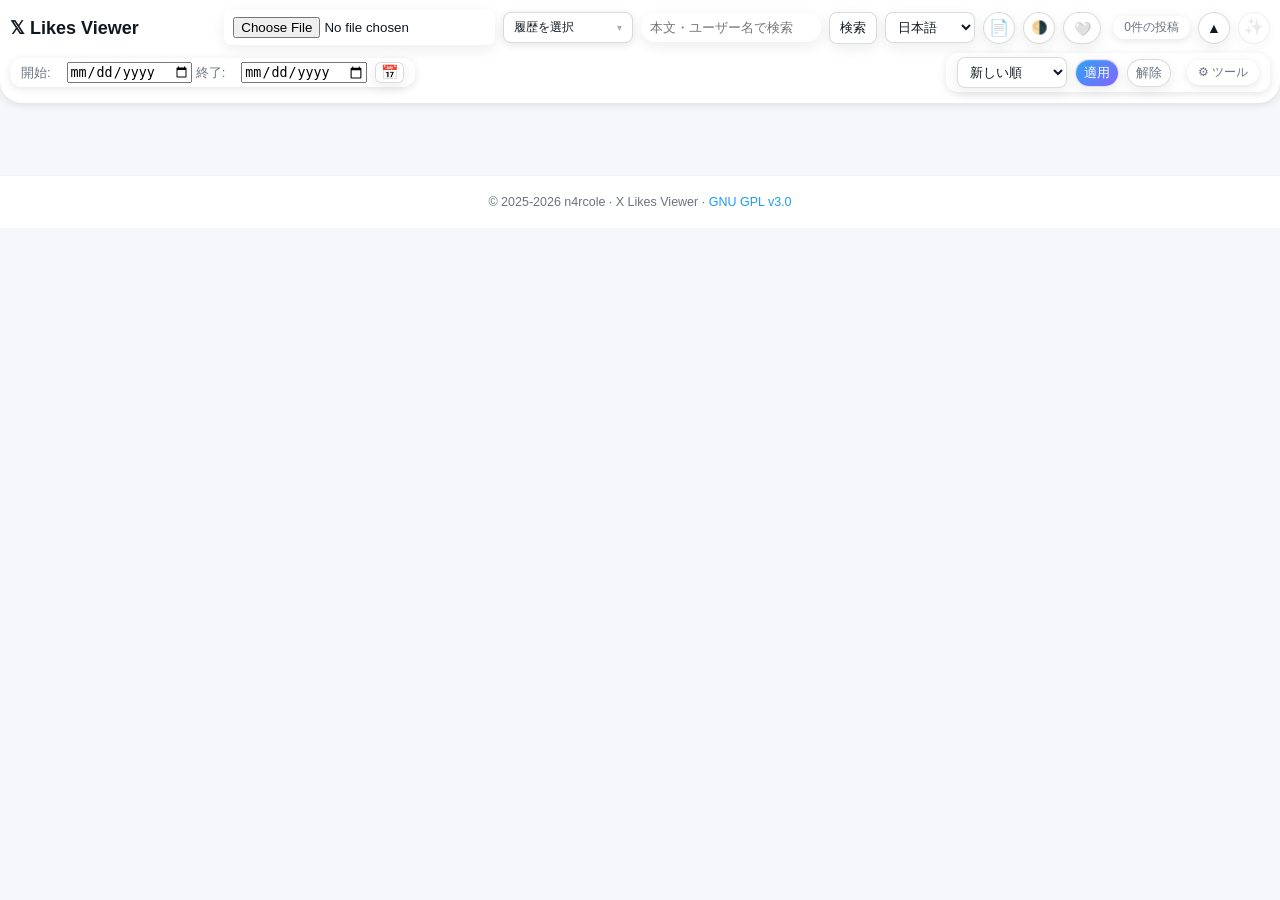
==== commit 38bb24d4: "Update index.html" ====
--- a/index.html
+++ b/index.html
@@ -1160,6 +1160,11 @@
 .cache-select-item:hover .cache-item-delete { opacity: 1; }
 .cache-item-delete:hover { background: rgba(239,68,68,0.15); color: #ef4444; }
 
+/* タッチ端末: hoverが無いため削除✗を常時表示し、タップ領域を拡大 */
+@media (hover: none) {
+  .cache-item-delete { opacity: 1; width: 26px; height: 26px; font-size: 16px; }
+}
+
 /* PC */
 @media (min-width:769px) {
   #modal img,
@@ -3120,7 +3125,6 @@
 
 /* floating elements: subtle backdrop-filter */
 body.liquid-glass .cache-select-trigger,
-body.liquid-glass .cache-select-list,
 body.liquid-glass #headerToggle,
 body.liquid-glass #tweetCount,
 body.liquid-glass #jsonMergeToggle,
@@ -3133,9 +3137,18 @@
   -webkit-backdrop-filter: blur(4px) saturate(110%);
 }
 
+/* キャッシュ一覧はヘッダー項目と重なるため、一覧専用に不透明度を上げて視認性確保 */
+body.liquid-glass .cache-select-list{
+  background: var(--glass-bg-strong) !important;
+  border: 1px solid var(--glass-border) !important;
+  box-shadow: var(--glass-shadow), inset 0 1px 0 rgba(255,255,255,0.08) !important;
+  backdrop-filter: blur(10px) saturate(120%);
+  -webkit-backdrop-filter: blur(10px) saturate(120%);
+}
+
 body.liquid-glass header{
   position: sticky;
-  overflow: clip;
+  overflow: visible; /* キャッシュ一覧ドロップダウンがヘッダー下端でクリップされるのを防ぐ（背景はborder-radiusが処理するのでclip不要） */
   backface-visibility: hidden;
   border-radius: 0 0 22px 22px;
   border-top: none !important;
@@ -3701,6 +3714,24 @@
   }
 }
 
+/* ── ガラス時: 読み込みライン(アクセントライン)が角丸を貫通するのを防ぐ ──
+   header はドロップダウン対策で overflow:visible のため、ラインを角丸半径分だけ内側に引っ込める */
+body.liquid-glass header::after{
+  left: 22px;
+  right: 22px;
+  border-radius: 2px;
+}
+
+/* ── ガラス時: 読み込みフラッシュライン(緑)は orig 仕様どおり角丸でクリップ ──
+   orig では header{overflow:clip} で自動的に切れていた。ドロップダウン対策で
+   overflow:visible にしたため、ライン単体に clip-path で同じ形状を復元する。
+   （静的プロパティなので描画コストはほぼゼロ） */
+body.liquid-glass #xlvLoadLine{
+  left: 22px;
+  right: 22px;
+  border-radius: 2px;
+}
+
 body.no-effects.liquid-glass header,
 body.no-effects.liquid-glass .card,
 body.no-effects.liquid-glass .text-only-card,
@@ -3726,6 +3757,34 @@
 
 body.no-effects.liquid-glass .thumb::after{
   background: linear-gradient(0deg, rgba(0,0,0,0.16), rgba(0,0,0,0.00) 28%) !important;
+}
+
+/* ── liquid-glass時: キャッシュ削除✗の視認性確保 ──
+   body.liquid-glass button の !important 背景に負けるため、こちらも !important で上書き */
+body.liquid-glass .cache-item-delete{
+  color: var(--text) !important;
+  background: rgba(127,127,127,0.30) !important;
+  border: 1px solid var(--glass-border, rgba(128,128,128,0.35)) !important;
+  box-shadow: none !important;
+}
+body.liquid-glass .cache-item-delete:hover{
+  color: #ef4444 !important;
+  background: rgba(239,68,68,0.30) !important;
+  border-color: rgba(239,68,68,0.45) !important;
+}
+/* ガラス＋タッチ端末は特に見えにくいので、下地を不透明寄りに強化 */
+@media (hover: none) {
+  body.liquid-glass .cache-item-delete{
+    background: rgba(127,127,127,0.45) !important;
+  }
+  body.dark.liquid-glass .cache-item-delete,
+  body.dark-green.liquid-glass .cache-item-delete,
+  body.dark-pink.liquid-glass .cache-item-delete,
+  body.dark-purple.liquid-glass .cache-item-delete,
+  body.dark-cyan.liquid-glass .cache-item-delete,
+  body.amoled.liquid-glass .cache-item-delete{
+    background: rgba(255,255,255,0.22) !important;
+  }
 }
 
 </style>
@@ -3859,6 +3918,14 @@
             <label><span id="xlvExcludeThresholdLabel">いいね数の最小値</span>: <input id="excludeThreshold" type="number" min="0" value="0" style="width:100px;" /></label>
           </div>
           
+          <label class="xlv-toggle-row" style="margin:6px 0 8px;">
+            <span class="xlv-sw">
+              <input type="checkbox" id="excludeRtToggle" checked>
+              <span class="xlv-sw-track"></span>
+              <span class="xlv-sw-knob"></span>
+            </span>
+            <span>RTを除外</span>
+          </label>
           <div class="merge-row" style="margin-top:8px;">
             <label><span id="xlvExcludeFileNameLabel">ファイル名</span>: <input id="excludeFileName" type="text" placeholder="filtered" style="width:150px;" /></label>
             <button id="executeExclude" type="button">除外実行</button>
@@ -5731,11 +5798,19 @@
 
       if (mode === 'delete') {
         // 削除モード: 条件を満たす投稿のみを残す
+        const _excludeRT = document.getElementById('excludeRtToggle').checked;
         const filteredArray = tweetsArray.filter(tweet => {
           const favCount = parseInt(tweet.favorite_count) || 0;
           if (favCount < threshold) {
             excludedCount++;
             return false;
+          }
+          if (_excludeRT) {
+            const text = tweet.full_text || tweet.text || '';
+            if (/^RT @/i.test(text.trim())) {
+              excludedCount++;
+              return false;
+            }
           }
           return true;
         });
@@ -5797,10 +5872,12 @@
 
       // ファイル名を生成
       const customName = excludeFileNameInput.value.trim();
+      const _excludeRT = document.getElementById('excludeRtToggle').checked;
       const timestamp = new Date().toISOString().slice(0, 10).replace(/-/g, '');
+      const rtSuffix = _excludeRT ? '_nort' : '';
       const fileName = customName 
-        ? `${customName}.json` 
-        : `filtered_${threshold}_${mode}_${timestamp}.json`;
+        ? `${customName}${rtSuffix}.json` 
+        : `filtered${rtSuffix}_${threshold}_${timestamp}.json`;
 
       // ダウンロード
       const jsonStr = typeof resultData === 'string' ? resultData : JSON.stringify(resultData, null, 2);
@@ -5814,8 +5891,9 @@
 
       const totalCount = tweetsArray.length;
       const remainingCount = totalCount - excludedCount;
+      const rtNote = _excludeRT ? ' (RT除外あり)' : '';
       updateExcludeStatus(
-        `✔ 処理完了: ${excludedCount}件を${mode === 'delete' ? '削除' : 'コメントアウト'} (残り:${remainingCount}件)`,
+        `✔ 処理完了: ${excludedCount}件を削除${rtNote} (残り:${remainingCount}件)`,
         'success'
       );
 
